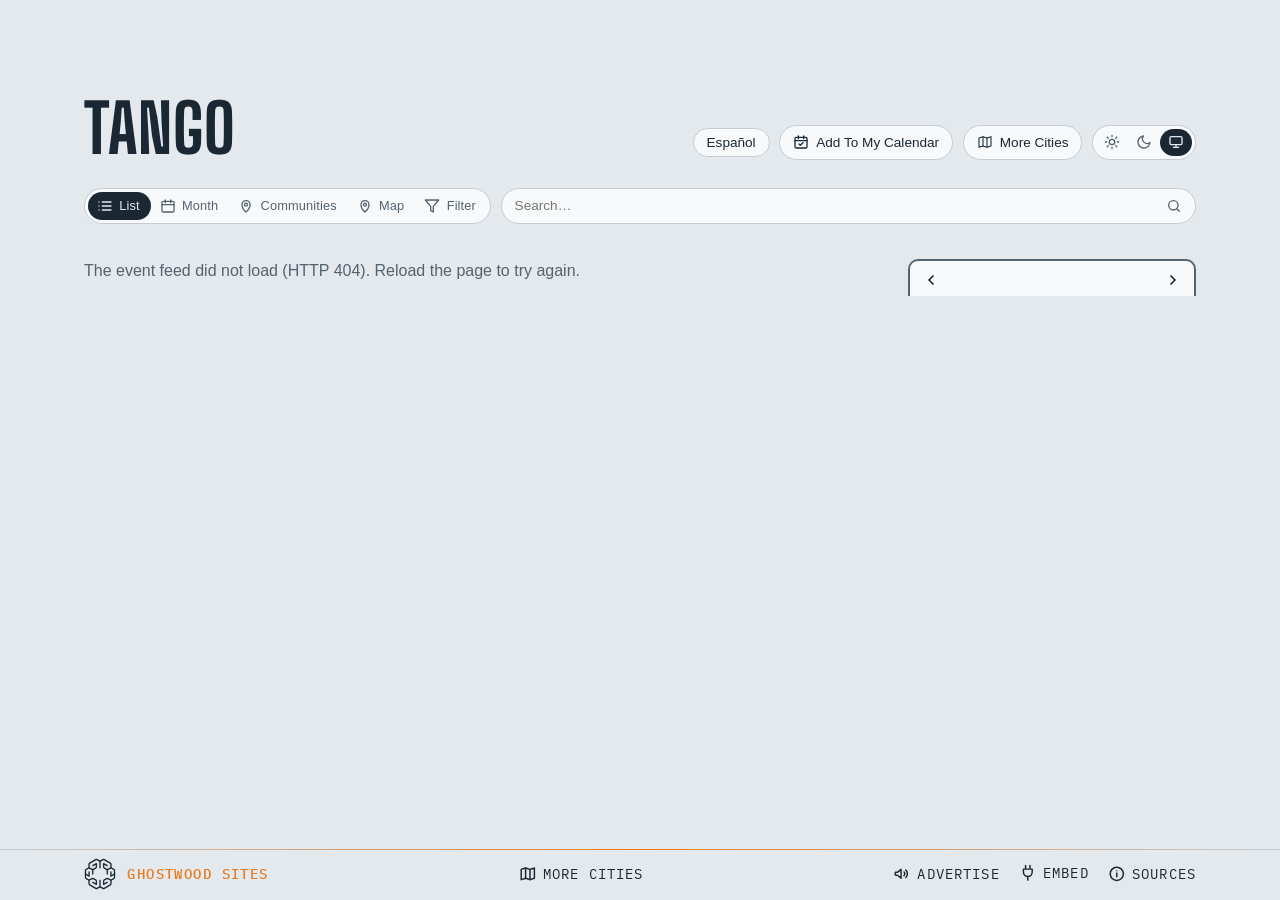
==== site/index.html @ 1f90e6f0 "tango.events 0.1: Argentine tango calendar for the US and southern Canada Community calendars (RRULE" ====
<!DOCTYPE html>
<html lang="en">
<head>
<meta charset="utf-8">
<meta name="viewport" content="width=device-width, initial-scale=1, viewport-fit=cover">
<!-- browser chrome matches the page; app.js repoints both when a theme is
     chosen by hand -->
<meta name="theme-color" media="(prefers-color-scheme: light)" content="#edf1f4" data-light="#edf1f4">
<meta name="theme-color" media="(prefers-color-scheme: dark)" content="#141a20" data-dark="#141a20">
<link rel="manifest" href="manifest.webmanifest">
<link rel="apple-touch-icon" href="apple-touch-icon.png">
<meta name="apple-mobile-web-app-title" content="Tango Events">
<meta name="mobile-web-app-capable" content="yes">
<script>
  // Before the first paint: the theme (light, dark, or system — nothing set,
  // prefers-color-scheme decides); app.js applyTheme keeps the pill in sync.
  try {
    var t = localStorage.getItem('lqa-theme');
    if (t === 'light' || t === 'dark') document.documentElement.dataset.theme = t;
  } catch (e) { /* no storage — system it is */ }
</script>
<!-- Google tag (gtag.js) — the here.events GA4 property, one stream for the map and every city; reports split by hostname -->
<script async src="https://www.googletagmanager.com/gtag/js?id=G-BTQFXS68HN"></script>
<script>
  window.dataLayer = window.dataLayer || [];
  function gtag(){dataLayer.push(arguments);}
  gtag('js', new Date());
  gtag('config', 'G-BTQFXS68HN');
</script>
<title>Tango Events — Milongas, Prácticas, Festivals &amp; Buenos Aires Tours</title>
<meta name="description" content="Argentine tango across the US and southern Canada — milongas, prácticas and classes from the community calendars, festivals, marathons and encuentros, and US-led tours to Buenos Aires.">
<!-- the site's own address and what a shared link shows: name, line, and the share card (share.png, 1200×630, scripts/share-card.mjs) -->
<link rel="canonical" href="https://tango.here.events/">
<meta property="og:type" content="website">
<meta property="og:site_name" content="Tango Events">
<meta property="og:title" content="Tango Events">
<meta property="og:description" content="Milongas, prácticas, festivals and Buenos Aires tours across the US and southern Canada.">
<meta property="og:url" content="https://tango.here.events/">
<meta property="og:image" content="https://tango.here.events/share.png">
<meta property="og:image:width" content="1200">
<meta property="og:image:height" content="630">
<meta name="twitter:card" content="summary_large_image">
<link rel="icon" href="favicon.svg" type="image/svg+xml">
<link rel="preconnect" href="https://fonts.googleapis.com">
<link rel="preconnect" href="https://fonts.gstatic.com" crossorigin>
<link href="https://fonts.googleapis.com/css2?family=Big+Shoulders:opsz,wght@10..72,500;10..72,700&family=IBM+Plex+Mono:wght@400;500&display=swap" rel="stylesheet">
<link rel="stylesheet" href="styles.css?v=__V__">
<link rel="stylesheet" href="clubs.css?v=__V__"> <!-- the Local Clubs view (clubs.js, curling's own) -->
<link rel="alternate" type="text/calendar" href="events.ics" title="Tango Events">
</head>
<body>

<!-- the Ghostwood Labs mark, drawn once; the masthead and the footer <use> it -->
<svg width="0" height="0" style="position:absolute" aria-hidden="true">
  <symbol id="gw-mark" viewBox="0 0 576 576">
    <g fill="none" stroke="currentColor" stroke-width="24" stroke-linecap="round" stroke-linejoin="round">
      <path d="M300.19 51.03A26 26 0 0 1 275.81 51.03L235.63 29.71A26 26 0 0 0 210.57 30.08L103.63 91.02A26 26 0 0 0 90.5 113.61L90.5 161.4A26 26 0 0 1 77.38 183.98L39.62 205.52A26 26 0 0 0 26.5 228.1L26.5 347.9A26 26 0 0 0 39.62 370.48L77.38 392.02A26 26 0 0 1 90.5 414.6L90.5 462.39A26 26 0 0 0 103.63 484.98L210.57 545.92A26 26 0 0 0 235.63 546.29L275.81 524.97A26 26 0 0 1 300.19 524.97L340.37 546.29A26 26 0 0 0 365.43 545.92L472.37 484.98A26 26 0 0 0 485.5 462.39L485.5 414.6A26 26 0 0 1 498.62 392.02L536.38 370.48A26 26 0 0 0 549.5 347.9L549.5 228.1A26 26 0 0 0 536.38 205.52L498.62 183.98A26 26 0 0 1 485.5 161.4L485.5 113.61A26 26 0 0 0 472.37 91.02L365.43 30.08A26 26 0 0 0 340.37 29.71L300.19 51.03Z"/>
      <path d="M288 57.5L288 177.5"/>
      <path d="M288 518.5L288 403.5"/>
      <path d="M90.5 176.5L144.63 204.58A26 26 0 0 0 169.19 204.26L209.58 181.92A26 26 0 0 0 223 159.17L223 101.5L158.5 137.5"/>
      <path d="M485.5 176.5L431.37 204.58A26 26 0 0 1 406.81 204.26L366.42 181.92A26 26 0 0 1 353 159.17L353 101.5L417.5 137.5"/>
      <path d="M157 211L157 287.5"/>
      <path d="M419 211L419 287.5"/>
      <path d="M90.5 399.5L144.63 371.42A26 26 0 0 1 169.19 371.74L209.58 394.08A26 26 0 0 1 223 416.83L223 474.5L158.5 438.5"/>
      <path d="M485.5 399.5L431.37 371.42A26 26 0 0 0 406.81 371.74L366.42 394.08A26 26 0 0 0 353 416.83L353 474.5L417.5 438.5"/>
      <path d="M26.5 288L92 325.5L92 250.5"/>
      <path d="M549.5 288L484 325.5L484 250.5"/>
    </g>
  </symbol>
</svg>

<header class="masthead">
  <!-- no picture behind the name (Steve, 2026-10-14: no masthead drawings on any city site) -->
  <div class="masthead-text">
    <p class="eyebrow" data-teams="Tango"></p> <!-- a sport, not a town: just the name (Steve, 2026-10-22: "just make it curling") -->
    <h1>Tango</h1> <!-- one line on any screen -->
  </div>
  <!-- the masthead's tools: the theme pill alone (Steve, 2026-09-16 — the
       season calendar and Add To My Calendar chips moved down into the bar) -->
  <div class="masthead-tools">
  <!-- Add To My Calendar (Steve, 2026-10-26: it "should move here", beside More Cities; in the bar from 2026-09-16 until then): its pop (#subscribePop, in the bar) hangs under this button, placed by app.js placeSubscribePop -->
  <button id="subscribeBtn" class="chip" type="button" aria-expanded="false" aria-controls="subscribePop" title="Subscribe in your calendar app">
    <svg viewBox="0 0 24 24" fill="none" stroke="currentColor" stroke-width="2" stroke-linecap="round" stroke-linejoin="round" aria-hidden="true"><rect x="3" y="5" width="18" height="16" rx="2"/><path d="M8 3v4M16 3v4M3 10h18M9 15l2 2 4-4"/></svg>
    <span>Add To My Calendar</span>
  </button>
  <!-- the home teams' seasons, home and away (the Teams view below the bar) -->
  <!-- the theme pill: light, dark, system (Steve, 2026-09-15; app.js applyTheme) -->
  <div id="themeToggle" class="theme-toggle" role="radiogroup" aria-label="Color theme" data-active="system">
    <button type="button" role="radio" aria-checked="true" data-theme="light" title="Light">
      <svg viewBox="0 0 24 24" fill="none" stroke="currentColor" stroke-width="2" stroke-linecap="round" aria-hidden="true"><circle cx="12" cy="12" r="4"/><path d="M12 2v2M12 20v2M4.9 4.9l1.4 1.4M17.7 17.7l1.4 1.4M2 12h2M20 12h2M4.9 19.1l1.4-1.4M17.7 6.3l1.4-1.4"/></svg>
    </button>
    <button type="button" role="radio" aria-checked="false" data-theme="dark" title="Dark">
      <svg viewBox="0 0 24 24" fill="none" stroke="currentColor" stroke-width="2" stroke-linecap="round" stroke-linejoin="round" aria-hidden="true"><path d="M21 12.8A9 9 0 1 1 11.2 3a7 7 0 0 0 9.8 9.8z"/></svg>
    </button>
    <button type="button" role="radio" aria-checked="false" data-theme="system" title="System">
      <svg viewBox="0 0 24 24" fill="none" stroke="currentColor" stroke-width="2" stroke-linecap="round" stroke-linejoin="round" aria-hidden="true"><rect x="3" y="4" width="18" height="12" rx="2"/><path d="M8 20h8M12 16v4"/></svg>
    </button>
    <span class="theme-knob" aria-hidden="true"></span>
  </div>
  </div>
</header>

<!-- one row of matching chips: the view switch, filters, search, the clubs, the season calendar chip.
     The subscribe pop lives in the bar's markup but hangs under the masthead's Add To My Calendar button (app.js places it). -->
<!-- the bar, and the panel that floats open beneath it (over the content,
     which stays put) -->
<div class="filter-area">
<!-- one slim line standing in for the masthead once it has scrolled off
     (app.js shows it, with the Top button, and raises --barh to match) -->
<!-- the masthead, folded into one line once it has scrolled off: eyebrow, title, stamp -->
<div class="bar-title" hidden><span class="bar-eyebrow" data-teams="Tango"></span><span class="bar-name">Tango</span><span class="bar-eyebrow" id="barUpdated"></span></div>
<nav class="filterbar" aria-label="Filters">
  <label class="search-wrap">
    <input id="searchBox" type="search" placeholder="Search…" aria-label="Search events by venue, team, or type" autocomplete="off">
    <svg viewBox="0 0 24 24" fill="none" stroke="currentColor" stroke-width="2" stroke-linecap="round" stroke-linejoin="round" aria-hidden="true"><circle cx="11" cy="11" r="7"/><path d="m20 20-3.5-3.5"/></svg>
  </label>
  <!-- the view switch: the events list | the home teams' seasons, a two-stop pill like the theme's -->
  <div id="viewToggle" class="theme-toggle view-toggle" role="radiogroup" aria-label="View" data-active="events"><!-- List · Month · Clubs (Steve, 2026-09-14; words beside the icons when the bar has room, 2026-10-24): Month is the list with the month calendar; app.js remembers the choice -->
    <button id="eventsBtn" type="button" role="radio" aria-checked="true" data-view="events" title="Events">
      <svg viewBox="0 0 24 24" fill="none" stroke="currentColor" stroke-width="2" stroke-linecap="round" stroke-linejoin="round" aria-hidden="true"><path d="M8 6h13M8 12h13M8 18h13M3 6h.01M3 12h.01M3 18h.01"/></svg><span class="vt-label">List</span>
    </button>
    <button id="monthBtn" type="button" role="radio" aria-checked="false" data-view="month" aria-controls="calBox" title="Month — the month's events on a calendar">
      <svg viewBox="0 0 24 24" fill="none" stroke="currentColor" stroke-width="2" stroke-linecap="round" stroke-linejoin="round" aria-hidden="true"><rect x="3" y="5" width="18" height="16" rx="2"/><path d="M8 3v4M16 3v4M3 10h18"/></svg><span class="vt-label">Month</span>
    </button>
    <button id="teamsBtn" type="button" role="radio" aria-checked="false" data-view="teams" aria-controls="clubsView" title="Local Communities — the tango communities nearest you, with their next milongas"><!-- a sport has no home teams: the stop opens the club finder (clubs.js) -->
      <svg viewBox="0 0 24 24" fill="none" stroke="currentColor" stroke-width="2" stroke-linecap="round" stroke-linejoin="round" aria-hidden="true"><path d="M12 21s-6-5.3-6-11a6 6 0 0 1 12 0c0 5.7-6 11-6 11z"/><circle cx="12" cy="10" r="2.2"/></svg><span class="vt-label">Communities</span>
    </button>
    <button id="mapBtn" type="button" role="radio" aria-checked="false" data-view="map" aria-controls="mapView" title="Map — where the events are">
      <svg viewBox="0 0 24 24" fill="none" stroke="currentColor" stroke-width="2" stroke-linecap="round" stroke-linejoin="round" aria-hidden="true"><path d="M12 21s-6-5.5-6-11a6 6 0 0 1 12 0c0 5.5-6 11-6 11z"/><circle cx="12" cy="10" r="2.2"/></svg><span class="vt-label">Map</span>
    </button>
    <button id="filterToggle" class="vt-filter" type="button" aria-expanded="false" aria-controls="filterPanel" title="Filters">
      <svg viewBox="0 0 24 24" fill="none" stroke="currentColor" stroke-width="2" stroke-linecap="round" stroke-linejoin="round" aria-hidden="true"><path d="M22 3H2l8 9.46V19l4 2v-8.54z"/></svg>
      <span class="vt-label">Filter</span>
    </button>
    <span class="theme-knob" aria-hidden="true"></span>
  </div>
  <div id="subscribePop" class="pop" hidden>
      <label class="pop-filter" id="subFilterRow" hidden>
        <input type="checkbox" id="subUseFilter" checked> Include my filter choices
      </label>
      <!-- one row of three: the calendar you'd add to, each with its own
           icon and name -->
      <div class="pop-tiles">
        <!-- the webcal: link — Apple Calendar on a Mac, iPhone or iPad (and any
             other desktop calendar app that claims webcal) -->
        <a id="webcalLink" class="tile" href="#" title="macOS / iOS Calendar (or whichever calendar app handles webcal links)">
          <img class="tile-logo" src="https://www.google.com/s2/favicons?domain=www.apple.com&amp;sz=128" alt="" width="64" height="64">
          <span>Apple</span>
        </a>
        <!-- Google Calendar's own icon (its favicon is a small upscaled one); Outlook's favicon, as for the venue marks -->
        <a id="gcalLink" class="tile" href="#" target="_blank" rel="noopener" title="Google Calendar">
          <img class="tile-logo" src="https://ssl.gstatic.com/calendar/images/dynamiclogo_2020q4/calendar_31_2x.png" alt="" width="64" height="64">
          <span>Google</span>
        </a>
        <a id="outlookLink" class="tile" href="#" target="_blank" rel="noopener" title="Outlook">
          <img class="tile-logo" src="https://www.google.com/s2/favicons?domain=outlook.live.com&amp;sz=128" alt="" width="64" height="64">
          <span>Outlook</span>
        </a>
      </div>
      <!-- the other ways in, as chips under the row -->
      <div class="pop-tools">
        <a id="qrBtn" class="chip" href="#" aria-expanded="false" title="QR code for your phone">
          <svg viewBox="0 0 24 24" fill="none" stroke="currentColor" stroke-width="1.8" aria-hidden="true">
            <rect x="4" y="4" width="6" height="6"/><rect x="14" y="4" width="6" height="6"/>
            <rect x="4" y="14" width="6" height="6"/>
            <path d="M14 14h2.5v2.5H14zM17.5 17.5H20V20h-2.5zM14 20h1M20 14v1"/>
          </svg>
          <span>QR Code</span>
        </a>
        <a id="copyIcs" class="chip" href="#" title="Copy the feed link">
          <svg viewBox="0 0 24 24" fill="none" stroke="currentColor" stroke-width="1.8" stroke-linecap="round" aria-hidden="true">
            <path d="M10 13a5 5 0 0 0 7.54.54l3-3a5 5 0 0 0-7.07-7.07l-1.72 1.71"/>
            <path d="M14 11a5 5 0 0 0-7.54-.54l-3 3a5 5 0 0 0 7.07 7.07l1.71-1.71"/>
          </svg>
          <span>Copy Link</span>
        </a>
      </div>
      <div id="qrPanel" class="qr-panel" hidden>
        <div id="qrImg" role="img" aria-label="QR code for the calendar feed"></div>
        <p class="pop-note">Scan with your phone to subscribe there.</p>
      </div>
      <p class="pop-note">Refreshed once a day. Your calendar picks up changes on its own schedule.</p>
  </div>
  <!-- the home teams, one pill per club, in the bar itself while the Teams
       view is open (crests only when the names won't fit; app.js sets is-crests) -->
  <div class="team-strip" id="teamStrip" aria-label="Teams"></div>
  <!-- narrow layouts only (app.js hides it when the calendar is docked):
       floats the calendar over the list. Chevron left = opens, right = folds. -->
  <button id="calToggle" class="chip cal-toggle" type="button" aria-expanded="false" aria-controls="calBox" title="Show calendar" hidden>
    <svg viewBox="0 0 24 24" fill="none" stroke="currentColor" stroke-width="2" stroke-linecap="round" stroke-linejoin="round" aria-hidden="true"><rect x="3" y="5" width="18" height="16" rx="2"/><path d="M8 3v4M16 3v4M3 10h18"/></svg>
    <span>Hide calendar</span>
    <svg class="chev" viewBox="0 0 24 24" fill="none" stroke="currentColor" stroke-width="2.2" stroke-linecap="round" stroke-linejoin="round" aria-hidden="true"><path d="M15 6l-6 6 6 6"/></svg>
  </button>
  <!-- the right end of the bar (Steve, 2026-09-16): the season calendar chip (Teams view only); flex order places it after the clubs. Add To My Calendar left the bar for the masthead tools 2026-10-26 (Steve: it "should move here", beside More Cities) -->
  <button id="teamPdfBtn" class="chip" type="button" title="Season calendar — download it as a PDF">
    <svg viewBox="0 0 24 24" fill="none" stroke="currentColor" stroke-width="2" stroke-linecap="round" stroke-linejoin="round" aria-hidden="true"><rect x="3" y="4" width="18" height="17" rx="2"/><path d="M3 9h18M8 2v4M16 2v4M8 13h3M13 13h3M8 17h3M13 17h3"/></svg>
    <span>Season Calendar</span> <!-- Steve, 2026-09-16: named for what it is, not the file type -->
  </button>
</nav>
<!-- the funnel in the bar drops this open below it -->
<div id="filterPanel" class="filter-panel fp-tree" hidden>
  <!-- top row: presets (chips injected by app.js; the one matching the
       current state is lit), the Only Sold Out switch and the Include Holidays
       switch (off by default; US, WA and Seattle holidays from app.js) -->
  <div class="fp-top">
    <div class="fp-presets" id="fpPresets"></div>
    <!-- Only Sold Out: only the events the checker (or a source) marks
         sold out, or within 5% of the house — LQAFilter.ticketState -->
    <!-- these two are switches, not allow boxes like the rows below: Sold Out
         narrows the list to those, Holidays adds days — so they wear a
         different face (.sw) -->
    <label class="fp-switch fp-soldout">
      <input type="checkbox" role="switch" id="soldOnlyToggle" autocomplete="off">
      <span class="sw"></span>
      <span class="fp-name">Only Sold Out</span> <!-- the words Steve set 2026-10-05 ("only sold"), in the panel's Title Case; was "Sold Out (or Nearly)" -->
    </label>
    <label class="fp-switch fp-holidays">
      <input type="checkbox" role="switch" id="holidaysToggle" autocomplete="off">
      <span class="sw"></span>
      <span class="fp-name">Include Holidays</span> <!-- "include holidays", Steve 2026-10-05; was "Holidays" -->
    </label>
  </div>
  <!-- Four groups — Venues (two lists), Event Type under the second, Teams
       (capacity bands keep state + share-code slots but no rows since
       2026-09-22), every row three-state (Steve, 2026-09-22: "check,
       unchecked or X for exclude, same for every filter option, don't auto
       check or uncheck any filters"), worn as a Show | Hide word pair at
       the row's end (third pass the same day, after a three-face box and
       then a tick box + x):
       · Show lit = show these. Shows among venues and
         teams add up (any of them); shown event types then narrow to
         those kinds.
       · Hide lit = never these (the name struck).
       · neither  = no preference.
       One tap sets a word, a second tap on it clears it — no cycling. No
       row ever changes another: no dashes, no greying, no bulk switches
       apart from a group's own Show All / Hide All. The rule is
       LQAFilter.matchesFilter; the pair is a role="group" of two
       aria-pressed buttons (app.js filterRow). No counts on the rows
       (Steve, 2026-09-22). The everyday way to hide things is on
       the event sheet (Hide chips + Undo), with the view note above the list
       saying what is hidden. -->
  <div class="fp-cols">
    <div class="fp-group">
      <h3>Festivals &amp; Tours<span class="fp-allnone"><button type="button" class="fp-set" data-scope="campus" data-on="1">Show All</button><i>·</i><button type="button" class="fp-set" data-scope="campus" data-on="0">Hide All</button></span></h3>
      <div id="panelVenues" class="fp-list"><!-- the venue rows, injected by app.js --></div>
    </div>
    <div class="fp-group">
      <h3>Communities<span class="fp-allnone"><button type="button" class="fp-set" data-scope="town" data-on="1">Show All</button><i>·</i><button type="button" class="fp-set" data-scope="town" data-on="0">Hide All</button></span></h3>
      <div id="panelVenuesTown" class="fp-list"><!-- rows city.js marks area: 'town' — Granite, Evergreen and the regions --></div>
      <h3>Event Type<span class="fp-allnone"><button type="button" class="fp-set" data-scope="type" data-on="1">Show All</button><i>·</i><button type="button" class="fp-set" data-scope="type" data-on="0">Hide All</button></span></h3>
      <div id="panelBadges" class="fp-list"><!-- the five kinds (city.js TYPES), injected by app.js --></div>
    </div>
    <div class="fp-group">
      <h3>Home Teams<span class="fp-allnone"><button type="button" class="fp-set" data-scope="team" data-on="1">Show All</button><i>·</i><button type="button" class="fp-set" data-scope="team" data-on="0">Hide All</button></span></h3>
      <div id="panelTeams" class="fp-list"><!-- team rows injected by app.js: none here, so the group folds away --></div>
      <h3>Festivals<span class="fp-allnone"><button type="button" class="fp-set" data-scope="fest" data-on="1">Show All</button><i>·</i><button type="button" class="fp-set" data-scope="fest" data-on="0">Hide All</button></span></h3>
      <div id="panelFestivals" class="fp-list"><!-- festival venues (city.js festival: true) — none here, so app.js hides the heading --></div></div>
    </div>
  </div>
</div>
</div>

<section class="agenda" aria-label="Upcoming events">
  <!-- the view note: one plain line, only while the view is not the usual one,
       saying what is hidden or added compared with it, with a way back
       (app.js renderViewNote) -->
  <div id="viewNote" class="view-note" hidden><span id="viewNoteText"></span><button id="viewNoteReset" type="button" class="chip">Usual View</button></div>
  <div class="agenda-layout">
    <ol id="agenda"><li class="empty">Loading events…</li></ol>
    <aside class="cal-side" aria-label="Month calendar">
      <!-- on narrow layouts this floats over the list (opened from the
           calendar chip at the right end of the filter bar); on the wide
           layout it's docked here -->
      <div class="cal" id="calBox">
        <!-- the card's header: ‹ month name › (Today is a floater at the lower right, shown when the list has left today) -->
        <div class="cal-head" id="calHead" aria-label="Change months">
          <button id="calPrev" type="button" aria-label="Previous month">
            <svg viewBox="0 0 24 24" fill="none" stroke="currentColor" stroke-width="2.6" stroke-linecap="round" stroke-linejoin="round" aria-hidden="true"><path d="M15 6l-6 6 6 6"/></svg>
          </button>
          <button class="cal-cur" id="calCur" type="button" aria-live="polite" title="Pick a month and year"></button> <!-- opens the month/year picker (app.js openMonthPick; Steve, 2026-09-15) -->
          <button id="calNext" type="button" aria-label="Next month">
            <svg viewBox="0 0 24 24" fill="none" stroke="currentColor" stroke-width="2.6" stroke-linecap="round" stroke-linejoin="round" aria-hidden="true"><path d="M9 6l6 6-6 6"/></svg>
          </button>
        </div>
        <div id="calGrid" class="cal-months"><!-- one .cal-month card per month, from app.js --></div>
        <!-- TODAY: a tab out of the card's foot, the odds tab's cut (Steve, 2026-09-15); app.js placeTodayTab moves it under the month board in the month view -->
        <button id="calToday" type="button" class="cal-today-tab" title="Back to today: the current month, past days put away" hidden>
      <svg viewBox="0 0 24 24" fill="none" stroke="currentColor" stroke-width="2" stroke-linecap="round" stroke-linejoin="round" aria-hidden="true"><rect x="3" y="5" width="18" height="16" rx="2"/><path d="M8 3v4M16 3v4M3 10h18"/><circle cx="12" cy="15.5" r="1.6" fill="currentColor" stroke="none"/></svg>
      <span>Today</span>
    </button>
      </div>
    </aside>
  </div>
  <!-- the month view (the calendar stop of the view pill): one continuous
       grid of weeks from this month on, square days carrying their events'
       names, a sticky ‹ MONTH › header naming the month at the top of the
       window (its name opens the month / year picker), and more months
       appended as you scroll — no end (app.js renderBoard). A tapped day
       opens a card listing everything on it (openDayPop). -->
  <section id="monthBoard" class="month-board" aria-label="Month calendar" hidden>
    <div id="mbSticky" class="mb-sticky">
      <div class="cal-head mb-head" aria-label="Change months">
        <button id="mbPrev" type="button" aria-label="Previous month">
          <svg viewBox="0 0 24 24" fill="none" stroke="currentColor" stroke-width="2.6" stroke-linecap="round" stroke-linejoin="round" aria-hidden="true"><path d="M15 6l-6 6 6 6"/></svg>
        </button>
        <button class="cal-cur" id="mbCur" type="button" aria-live="polite" title="Pick a month and year"></button>
        <button id="mbNext" type="button" aria-label="Next month">
          <svg viewBox="0 0 24 24" fill="none" stroke="currentColor" stroke-width="2.6" stroke-linecap="round" stroke-linejoin="round" aria-hidden="true"><path d="M9 6l6 6-6 6"/></svg>
        </button>
      </div>
    </div>
    <div id="mbGrid" class="mb-months"></div> <!-- one .mb-month block per month, appended by app.js appendMonth -->
    <div id="mbSentinel" class="mb-sentinel" aria-hidden="true"></div>
  </section>
</section>

<!-- Local Clubs (curling's own, clubs.js + clubs.css): in place of the agenda while
     the switch's third stop is on — the nearest clubs from clubs.json with their
     next listed events, or a search by town, state or ZIP -->
<!-- the Map view (Steve, 2026-10-24, "curling.events should have the map"): the
     world with a pin on every place the upcoming events name, sized by how many
     are listed there under the filters in force; a tapped pin opens its card.
     Drawn by local-map.js from local-map.json (scripts/build-local-map.mjs — the
     countries, great lakes and state lines from Natural Earth, made at build time)
     — no tiles, nothing fetched off-site -->
<section id="mapView" class="local-map" hidden aria-label="Map of the events">
  <div class="lm-frame">
    <svg id="lmSvg" viewBox="0 0 1000 400" preserveAspectRatio="xMidYMid meet" role="img" aria-label="The world with the places the events are held marked"></svg>
    <div class="lm-zoom" aria-label="Zoom">
      <button type="button" data-z="in" title="Zoom in" aria-label="Zoom in">+</button>
      <button type="button" data-z="out" title="Zoom out" aria-label="Zoom out">−</button>
      <button type="button" data-z="fit" title="The whole map" aria-label="The whole map"><svg viewBox="0 0 24 24" fill="none" stroke="currentColor" stroke-width="2" stroke-linecap="round" stroke-linejoin="round" aria-hidden="true"><path d="M4 9V5a1 1 0 0 1 1-1h4M15 4h4a1 1 0 0 1 1 1v4M20 15v4a1 1 0 0 1-1 1h-4M9 20H5a1 1 0 0 1-1-1v-4"/></svg></button>
      <button type="button" data-z="me" title="Find my location" aria-label="Find my location" aria-pressed="false"><svg viewBox="0 0 24 24" fill="none" stroke="currentColor" stroke-width="2" stroke-linecap="round" stroke-linejoin="round" aria-hidden="true"><circle cx="12" cy="12" r="6"/><circle cx="12" cy="12" r="1.6" fill="currentColor"/><path d="M12 2v4M12 18v4M2 12h4M18 12h4"/></svg></button> <!-- the visitor's own spot: the browser's Geolocation API on their say-so (local-map.js), no service behind it — Steve, 2026-10-25 -->
    </div>
  </div>
  <p class="lm-caption" id="lmCaption"><span></span></p>
</section>

<section class="clubs" id="clubsView" aria-label="Local communities" hidden>
  <div class="clubs-head">
    <label>
      <svg viewBox="0 0 24 24" fill="none" stroke="currentColor" stroke-width="2" stroke-linecap="round" stroke-linejoin="round" aria-hidden="true"><circle cx="11" cy="11" r="7"/><path d="m20 20-3.5-3.5"/></svg>
      <input id="clubsSearch" type="search" placeholder="Town, state, province or ZIP" aria-label="Find tango communities by town, state, province or ZIP code" autocomplete="off">
    </label>
    <button id="clubsLocate" class="chip" type="button" hidden>
      <svg viewBox="0 0 24 24" fill="none" stroke="currentColor" stroke-width="2" stroke-linecap="round" stroke-linejoin="round" aria-hidden="true"><circle cx="12" cy="12" r="3"/><path d="M12 2v3M12 19v3M2 12h3M19 12h3"/><circle cx="12" cy="12" r="8"/></svg>
      Use my location
    </button>
  </div>
  <p class="clubs-status" id="clubsStatus" hidden></p>
  <div class="club-grid" id="clubsGrid"></div>
</section>

<!-- the Teams view: in place of the agenda while the Teams chip is on. A
     strip of the home teams, a bar naming a picked opponent, then the season
     in the agenda's own day/card markup (app.js renderTeams) -->
<section class="teams" id="teamsView" aria-label="Team schedules" hidden>
  <div class="teams-layout">
    <!-- the club's form block — record, standing, news, or the game in
         progress — above the list and the calendar alike (app.js renderTeamForm) -->
    <div id="teamHeadTop"></div> <!-- the block's spot in the flow: once it scrolls under the bar the block pins and goes compact (app.js markStuck) -->
    <div id="teamHead"></div>
    <!-- the printed poster's banner and legend (the PDF chip; print only) -->
    <div id="printHead" class="print-head" aria-hidden="true"></div>
    <div class="team-main">
      <div class="team-focus" id="teamFocus" hidden></div>
      <ol id="teamSched" class="team-sched"></ol>
    </div>
    <!-- the season at a glance, poster-style, in place of the list while the
         bar's Calendar chip is on: every month as a card, home games solid,
         away games pale, each cell the opponent and the time (app.js renderTeamCal) -->
    <div class="team-cal" id="teamCal" aria-label="Season calendar" hidden></div>
    <div id="printFoot" class="print-foot" aria-hidden="true"></div>
  </div>
</section>

<!-- a word after hiding something from the sheet, with Undo (app.js toast) -->
<div id="toast" class="toast" role="status" aria-live="polite" hidden><span id="toastText"></span><button id="toastUndo" type="button">Undo</button></div>

<!-- pinned to the bottom edge; Sources (the info mark) and Embed open upward from it,
     floating over the list -->
<footer>
  <!-- Two floaters centred just above this pinned footer, styled like the
       bar's chips. Today: back to now (the current month, past days put
       away, the list at its nearest day), shown only while the list has
       left today. Top: shown once the masthead has scrolled off. app.js
       toggles hidden on both; on narrow screens they drop their labels. -->
  <div class="floaters">
    <button id="toTop" type="button" class="chip" title="Back to top" aria-label="Back to top" hidden>
      <svg viewBox="0 0 24 24" fill="none" stroke="currentColor" stroke-width="2.2" stroke-linecap="round" stroke-linejoin="round" aria-hidden="true"><path d="M12 19V5M5 12l7-7 7 7"/></svg>
      <span>Top</span>
    </button>
  </div>
  <div class="foot-inner">
  <a class="gw" href="https://ghostwoodlabs.com/" target="_blank" rel="noopener" title="Ghostwood Labs"> <!-- the mark and the name are one link, opening a new tab (Steve, 2026-10-05: "any click on the gwl branding should open a new tab"); linked to the company site 2026-10-04, the day ghostwoodlabs.com went live -->
  <svg class="gw-logo" aria-hidden="true"><use href="#gw-mark"/></svg>
  <p class="gw-credit"><strong>Ghostwood Sites</strong></p>
  </a>
  <div class="foot-links"> <!-- Advertise, Embed, Sources as one thing at the row's right end, the credit at its left (the "Updated" stamp between them was removed 2026-10-05, Steve) -->
  <a class="foot-link" id="moreCities" href="https://here.events/" title="Every city on here.events">More Cities</a>
  <!-- advertising: a megaphone, to the placeholder sales page (Steve, 2026-09-15) -->
  <a class="foot-link" id="advertise" href="advertise.html" title="Advertise on this calendar">
    <svg viewBox="0 0 24 24" fill="none" stroke="currentColor" stroke-width="2" stroke-linecap="round" stroke-linejoin="round" aria-hidden="true"><path d="M3 11v2a1 1 0 0 0 1 1h2l5 4V6L6 10H4a1 1 0 0 0-1 1z"/><path d="M15 9.5a3.5 3.5 0 0 1 0 5"/><path d="M17.5 7a7 7 0 0 1 0 10"/></svg>
    <span>Advertise</span>
  </a>
  <!-- the sources, their own page like the FAQ (Steve, 2026-10-29: "clicking on sources looks bad here … make it work like FAQ") -->
  <a class="foot-link" id="sources" href="sources.html" title="Where the listings come from">
    <svg viewBox="0 0 24 24" fill="none" stroke="currentColor" stroke-width="2" stroke-linecap="round" stroke-linejoin="round" aria-hidden="true"><circle cx="12" cy="12" r="9"/><path d="M12 11v5M12 8h.01"/></svg>
    <span>Sources</span>
  </a>
  <details class="share" id="embed">
    <summary>
      <svg class="plug" viewBox="0 0 24 24" fill="none" stroke="currentColor" stroke-width="2" stroke-linecap="round" stroke-linejoin="round" aria-hidden="true"><path d="M9 2v5M15 2v5M6 7h12v4a6 6 0 0 1-12 0V7zM12 17v5"/></svg>
      <span>Embed</span>
    </summary>
    <div class="share-body">
      <div class="share-cols">
        <div>
          <h3>Events widget</h3>
          <p>Drop these two lines into any page and the next events render in place.
            Style it with the <code>evt-ev-</code> CSS classes.</p>
<pre><code>&lt;div id="tango-events"&gt;&lt;/div&gt;
&lt;script src="https://tango.here.events/embed.js" data-max="8" defer&gt;&lt;/script&gt;</code></pre>
        </div>
        <div>
          <h3>Data feeds</h3>
          <p>The raw data behind this page, fetchable from anywhere (CORS is open):</p>
          <ul class="feed-list">
            <li><code>events.json</code> — <a href="events.json">JSON feed</a></li>
            <li><code>events.ics</code> — <a href="events.ics">iCalendar feed</a></li>
          </ul>
          <p>Google and Outlook don't have feed formats of their own — they subscribe
            to the iCalendar feed. The <em>Add To My Calendar</em> button up top has
            one-click links for both.</p>
        </div>
        <div>
          <h3>Filter links</h3>
          <p>A link that opens this page with the filters you have set right now
            (<code>?f=…</code>) — for a widget's "see all" link, or to share one view.</p>
          <button id="copyFilterLink" class="chip" type="button" title="Copy a link that opens with this exact filter">
            <svg viewBox="0 0 24 24" fill="none" stroke="currentColor" stroke-width="2" stroke-linecap="round" stroke-linejoin="round" aria-hidden="true"><rect x="9" y="9" width="11" height="11" rx="2"/><path d="M5 15V5a2 2 0 0 1 2-2h10"/></svg>
            <span id="copyFilterLabel">Copy Filter Link</span>
          </button>
        </div>
      </div>
    </div>
  </details>
  </div> <!-- /.foot-links -->
  </div>
</footer>

<script src="qrcode.js?v=__V__" defer></script>
<!-- phones: tapping a listing opens this sheet instead of following the
     title link, so every detail and link gets a full-size tap target -->
<div id="sheet" class="sheet" hidden>
  <div class="sheet-back" id="sheetBack"></div>
  <div class="sheet-card" role="dialog" aria-modal="true" aria-labelledby="sheetTitle" tabindex="-1">
    <p class="sheet-venue" id="sheetVenue"></p>
    <h2 class="sheet-title" id="sheetTitle"></h2>
    <p class="sheet-when" id="sheetWhen"></p>
    <p class="sheet-tix" id="sheetTix" hidden><!-- Ticketmaster inventory: "272 of 18,100 tickets left · 614 resale · from $25 · checked Sep 15" (app.js) --></p>
    <p class="sheet-watch" id="sheetWatch" hidden><!-- a home game's TV / radio, from the league (app.js) --></p>
    <div class="sheet-sets-wrap" id="sheetSets" hidden><!-- a festival day's set times, stage by stage (app.js setTimesBlock) --></div>
    <div class="sheet-actions">
      <!-- order: the short chips first so they share a line, the long venue link after (Steve, 2026-09-15) -->
      <a id="sheetTickets" class="btn-cal" href="#" target="_blank" rel="noopener">Tickets</a>
      <!-- the plain way to hide a club's home games (2026-09-20); an Undo toast follows. The venue's own Only / Hide
           chips went 2026-10-26 (Steve: only Tickets and the venue link); the filter panel still has both -->
      <button id="sheetHideTeam" class="chip" type="button" title="Hide this club's home games" hidden></button>
      <button id="sheetTeam" class="chip" type="button" title="This club's whole season in the Teams view" hidden></button>
      <a id="sheetVenueLink" class="chip" href="#" target="_blank" rel="noopener"></a>
      <button id="sheetClose" class="chip" type="button">Close</button>
    </div>
  </div>
</div>

<script src="city.js?v=__V__" defer></script> <!-- the teams, the venues, the words for the place -->
<script src="i18n.js?v=__V__" defer></script> <!-- English / Spanish (tango's own): after city.js, before app.js -->
<script src="cities.js?v=__V__" defer></script> <!-- every city on here.events, for the Other Places sheet (generated in lqa, synced) -->
<script src="filter.js?v=__V__" defer></script>
<script src="app.js?v=__V__" defer></script>
<script src="clubs.js?v=__V__" defer></script> <!-- Local Clubs, curling's own view in the third stop -->
<script src="local-map.js?v=__V__" defer></script> <!-- the Map view: the pins at the places the events name (shared, synced from lqa) -->
<script type="application/ld+json" id="events-ld">{"@context":"https://schema.org","@graph":[{"@type":"WebSite","name":"Tango Events","url":"https://tango.here.events/","inLanguage":"en","publisher":{"@type":"Organization","name":"Ghostwood Sites","url":"https://here.events/"}},{"@type":"Event","name":"Halloween Milonga — Boston, MA","startDate":"2026-10-31","eventStatus":"https://schema.org/EventScheduled","eventAttendanceMode":"https://schema.org/OfflineEventAttendanceMode","location":{"@type":"Place","name":"New York & New England","address":{"@type":"PostalAddress","addressLocality":"Boston","addressRegion":"MA","addressCountry":"US"}},"url":"https://bostontango.org/","offers":{"@type":"Offer","url":"https://bostontango.org/","availability":"https://schema.org/InStock"}},{"@type":"Event","name":"Pablo Verón Workshops — Ottawa, ON","startDate":"2026-10-31","eventStatus":"https://schema.org/EventScheduled","eventAttendanceMode":"https://schema.org/OfflineEventAttendanceMode","location":{"@type":"Place","name":"Festivals & Marathons","address":{"@type":"PostalAddress","addressLocality":"Ottawa","addressRegion":"ON","addressCountry":"US"}},"url":"https://tangofestivals.net/location/canada/","offers":{"@type":"Offer","url":"https://tangofestivals.net/location/canada/","availability":"https://schema.org/InStock"}},{"@type":"Event","name":"Mariela's Practica — New York, NY","startDate":"2026-10-31T11:00:00-07:00","eventStatus":"https://schema.org/EventScheduled","eventAttendanceMode":"https://schema.org/OfflineEventAttendanceMode","location":{"@type":"Place","name":"New York & New England","address":{"@type":"PostalAddress","addressLocality":"New York","addressRegion":"NY","addressCountry":"US"}},"url":"https://tango-flow.com/","endDate":"2026-10-31T14:00:00-07:00","offers":{"@type":"Offer","url":"https://tango-flow.com/","availability":"https://schema.org/InStock"}},{"@type":"Event","name":"Milonga - Tangueria — Montréal, QC","startDate":"2026-10-31T13:00:00-07:00","eventStatus":"https://schema.org/EventScheduled","eventAttendanceMode":"https://schema.org/OfflineEventAttendanceMode","location":{"@type":"Place","name":"Canada","address":{"@type":"PostalAddress","addressLocality":"Montréal","addressRegion":"QC","addressCountry":"US"}},"url":"http://www.tangueria.org/","endDate":"2026-10-31T16:00:00-07:00","offers":{"@type":"Offer","url":"http://www.tangueria.org/","availability":"https://schema.org/InStock"}},{"@type":"Event","name":"Practilonga - Tango Club Rive Nord — Montréal, QC","startDate":"2026-10-31T13:00:00-07:00","eventStatus":"https://schema.org/EventScheduled","eventAttendanceMode":"https://schema.org/OfflineEventAttendanceMode","location":{"@type":"Place","name":"Canada","address":{"@type":"PostalAddress","addressLocality":"Montréal","addressRegion":"QC","addressCountry":"US"}},"url":"https://tangoclubrivenord.com/practilonga-2/","endDate":"2026-10-31T16:00:00-07:00","offers":{"@type":"Offer","url":"https://tangoclubrivenord.com/practilonga-2/","availability":"https://schema.org/InStock"}},{"@type":"Event","name":"Practica - Mots et Tango — Montréal, QC","startDate":"2026-10-31T13:00:00-07:00","eventStatus":"https://schema.org/EventScheduled","eventAttendanceMode":"https://schema.org/OfflineEventAttendanceMode","location":{"@type":"Place","name":"Canada","address":{"@type":"PostalAddress","addressLocality":"Montréal","addressRegion":"QC","addressCountry":"US"}},"url":"https://motstango.com/evenements/","endDate":"2026-10-31T15:30:00-07:00","offers":{"@type":"Offer","url":"https://motstango.com/evenements/","availability":"https://schema.org/InStock"}},{"@type":"Event","name":"Tango, Beginner Level with Monica Caivano & Gustavo Simplis at Esquina Tango — Austin, TX","startDate":"2026-10-31T13:30:00-07:00","eventStatus":"https://schema.org/EventScheduled","eventAttendanceMode":"https://schema.org/OfflineEventAttendanceMode","location":{"@type":"Place","name":"Texas, the South & Midwest","address":{"@type":"PostalAddress","addressLocality":"Austin","addressRegion":"TX","addressCountry":"US"}},"url":"https://www.google.com/url?q=https://www.esquinatango.org/classes/&amp;sa=D&amp;source=calendar&amp;usd=2&amp;usg=AOvVaw2EYTXRdOTJ1tyleYV8ZyE7","endDate":"2026-10-31T14:30:00-07:00","offers":{"@type":"Offer","url":"https://www.google.com/url?q=https://www.esquinatango.org/classes/&amp;sa=D&amp;source=calendar&amp;usd=2&amp;usg=AOvVaw2EYTXRdOTJ1tyleYV8ZyE7","availability":"https://schema.org/InStock"}},{"@type":"Event","name":"Practica - Tango Rico — Montréal, QC","startDate":"2026-10-31T13:30:00-07:00","eventStatus":"https://schema.org/EventScheduled","eventAttendanceMode":"https://schema.org/OfflineEventAttendanceMode","location":{"@type":"Place","name":"Canada","address":{"@type":"PostalAddress","addressLocality":"Montréal","addressRegion":"QC","addressCountry":"US"}},"url":"https://tangorico.com/boutique/fr/Evenement/la-practica-de-tango-rico-a-st-lambert-p435c97/","endDate":"2026-10-31T16:00:00-07:00","offers":{"@type":"Offer","url":"https://tangorico.com/boutique/fr/Evenement/la-practica-de-tango-rico-a-st-lambert-p435c97/","availability":"https://schema.org/InStock"}},{"@type":"Event","name":"DC Queer Tango Collective Free Open Práctica — Washington, DC","startDate":"2026-10-31T13:30:00-07:00","eventStatus":"https://schema.org/EventScheduled","eventAttendanceMode":"https://schema.org/OfflineEventAttendanceMode","location":{"@type":"Place","name":"Mid-Atlantic & Carolinas","address":{"@type":"PostalAddress","addressLocality":"Washington","addressRegion":"DC","addressCountry":"US"}},"url":"https://www.google.com/url?q=https://www.dcqueertangocollective.com/community-norms&amp;sa=D&amp;source=calendar&amp;usd=2&amp;usg=AOvVaw0AjNbXCsgmLrmeXB1Eyoq5","endDate":"2026-10-31T16:30:00-07:00","offers":{"@type":"Offer","url":"https://www.google.com/url?q=https://www.dcqueertangocollective.com/community-norms&amp;sa=D&amp;source=calendar&amp;usd=2&amp;usg=AOvVaw0AjNbXCsgmLrmeXB1Eyoq5","availability":"https://schema.org/InStock"}},{"@type":"Event","name":"VTS: 4 Week Series Sacadas with Gabriel & Cati — Washington, DC","startDate":"2026-10-31T14:00:00-07:00","eventStatus":"https://schema.org/EventScheduled","eventAttendanceMode":"https://schema.org/OfflineEventAttendanceMode","location":{"@type":"Place","name":"Mid-Atlantic & Carolinas","address":{"@type":"PostalAddress","addressLocality":"Washington","addressRegion":"DC","addressCountry":"US"}},"url":"https://viennatango.com/special-topics-sacadas","endDate":"2026-10-31T16:00:00-07:00","offers":{"@type":"Offer","url":"https://viennatango.com/special-topics-sacadas","availability":"https://schema.org/InStock"}},{"@type":"Event","name":"ArTS of Greater Washington - BEG. Level 1 series — Washington, DC","startDate":"2026-10-31T14:00:00-07:00","eventStatus":"https://schema.org/EventScheduled","eventAttendanceMode":"https://schema.org/OfflineEventAttendanceMode","location":{"@type":"Place","name":"Mid-Atlantic & Carolinas","address":{"@type":"PostalAddress","addressLocality":"Washington","addressRegion":"DC","addressCountry":"US"}},"url":"https://sites.google.com/site/dctangocalendar/artsofgreaterwashington","endDate":"2026-10-31T15:00:00-07:00","offers":{"@type":"Offer","url":"https://sites.google.com/site/dctangocalendar/artsofgreaterwashington","availability":"https://schema.org/InStock"}},{"@type":"Event","name":"Practica - Las Piernas — Montréal, QC","startDate":"2026-10-31T14:30:00-07:00","eventStatus":"https://schema.org/EventScheduled","eventAttendanceMode":"https://schema.org/OfflineEventAttendanceMode","location":{"@type":"Place","name":"Canada","address":{"@type":"PostalAddress","addressLocality":"Montréal","addressRegion":"QC","addressCountry":"US"}},"url":"https://laspiernastango.ca/#nos-activities","endDate":"2026-10-31T17:30:00-07:00","offers":{"@type":"Offer","url":"https://laspiernastango.ca/#nos-activities","availability":"https://schema.org/InStock"}},{"@type":"Event","name":"Tango, Intermediate Level with Monica Caivano & Gustavo Simplis at Esquina Tango — Austin, TX","startDate":"2026-10-31T14:30:00-07:00","eventStatus":"https://schema.org/EventScheduled","eventAttendanceMode":"https://schema.org/OfflineEventAttendanceMode","location":{"@type":"Place","name":"Texas, the South & Midwest","address":{"@type":"PostalAddress","addressLocality":"Austin","addressRegion":"TX","addressCountry":"US"}},"url":"https://www.esquinatango.org/classes/","endDate":"2026-10-31T15:30:00-07:00","offers":{"@type":"Offer","url":"https://www.esquinatango.org/classes/","availability":"https://schema.org/InStock"}},{"@type":"Event","name":"Barrilito Especial — New York, NY","startDate":"2026-10-31T15:00:00-07:00","eventStatus":"https://schema.org/EventScheduled","eventAttendanceMode":"https://schema.org/OfflineEventAttendanceMode","location":{"@type":"Place","name":"New York & New England","address":{"@type":"PostalAddress","addressLocality":"New York","addressRegion":"NY","addressCountry":"US"}},"url":"https://barrilitotango.com/","endDate":"2026-10-31T19:00:00-07:00","offers":{"@type":"Offer","url":"https://barrilitotango.com/","availability":"https://schema.org/InStock"}},{"@type":"Event","name":"Victoria's Practica — New York, NY","startDate":"2026-10-31T15:30:00-07:00","eventStatus":"https://schema.org/EventScheduled","eventAttendanceMode":"https://schema.org/OfflineEventAttendanceMode","location":{"@type":"Place","name":"New York & New England","address":{"@type":"PostalAddress","addressLocality":"New York","addressRegion":"NY","addressCountry":"US"}},"url":"https://victoriacodru.com/calendar","endDate":"2026-10-31T17:00:00-07:00","offers":{"@type":"Offer","url":"https://victoriacodru.com/calendar","availability":"https://schema.org/InStock"}},{"@type":"Event","name":"☆☆☆ 30th Anniversary Austin Tango Practica Milonga ☆☆☆ — Austin, TX","startDate":"2026-10-31T19:30:00-07:00","eventStatus":"https://schema.org/EventScheduled","eventAttendanceMode":"https://schema.org/OfflineEventAttendanceMode","location":{"@type":"Place","name":"Texas, the South & Midwest","address":{"@type":"PostalAddress","addressLocality":"Austin","addressRegion":"TX","addressCountry":"US"}},"url":"https://facebook.com/events/s/30th-anniversary-atp-milonga/2296810274504058/","endDate":"2026-10-31T23:00:00-07:00","offers":{"@type":"Offer","url":"https://facebook.com/events/s/30th-anniversary-atp-milonga/2296810274504058/","availability":"https://schema.org/InStock"}},{"@type":"Event","name":"Halloween Luna Milonga — Salt Lake City, UT","startDate":"2026-10-31T20:00:00-07:00","eventStatus":"https://schema.org/EventScheduled","eventAttendanceMode":"https://schema.org/OfflineEventAttendanceMode","location":{"@type":"Place","name":"Mountain West","address":{"@type":"PostalAddress","addressLocality":"Salt Lake City","addressRegion":"UT","addressCountry":"US"}},"url":"https://wasatchtango.org/","endDate":"2026-10-31T23:00:00-07:00","offers":{"@type":"Offer","url":"https://wasatchtango.org/","availability":"https://schema.org/InStock"}},{"@type":"Event","name":"Tango Esta Noches Milonga — Washington, DC","startDate":"2026-10-31T20:00:00-07:00","eventStatus":"https://schema.org/EventScheduled","eventAttendanceMode":"https://schema.org/OfflineEventAttendanceMode","location":{"@type":"Place","name":"Mid-Atlantic & Carolinas","address":{"@type":"PostalAddress","addressLocality":"Washington","addressRegion":"DC","addressCountry":"US"}},"url":"https://www.google.com/url?q=https://sites.google.com/site/dctangocalendar/tango-esta-noche&amp;sa=D&amp;source=calendar&amp;usd=2&amp;usg=AOvVaw2YCUp2o08RtE73q9Nh1eXr","endDate":"2026-11-01T00:00:00-07:00","offers":{"@type":"Offer","url":"https://www.google.com/url?q=https://sites.google.com/site/dctangocalendar/tango-esta-noche&amp;sa=D&amp;source=calendar&amp;usd=2&amp;usg=AOvVaw2YCUp2o08RtE73q9Nh1eXr","availability":"https://schema.org/InStock"}},{"@type":"Event","name":"Special Dance with Live Music: Ciao Felicia Band (Portland, Oregon) + Halloween Spooktacular Milonga with Costume Contest! — Seattle, WA","startDate":"2026-10-31T20:30:00-07:00","eventStatus":"https://schema.org/EventScheduled","eventAttendanceMode":"https://schema.org/OfflineEventAttendanceMode","location":{"@type":"Place","name":"Pacific Northwest","address":{"@type":"PostalAddress","addressLocality":"Seattle","addressRegion":"WA","addressCountry":"US"}},"url":"https://www.allseattletango.com/","endDate":"2026-11-01T00:00:00-07:00","offers":{"@type":"Offer","url":"https://www.allseattletango.com/","availability":"https://schema.org/InStock"}},{"@type":"Event","name":"Volver — New York, NY","startDate":"2026-10-31T21:00:00-07:00","eventStatus":"https://schema.org/EventScheduled","eventAttendanceMode":"https://schema.org/OfflineEventAttendanceMode","location":{"@type":"Place","name":"New York & New England","address":{"@type":"PostalAddress","addressLocality":"New York","addressRegion":"NY","addressCountry":"US"}},"url":"https://www.newyorktango.com/","endDate":"2026-11-01T02:00:00-07:00","offers":{"@type":"Offer","url":"https://www.newyorktango.com/","availability":"https://schema.org/InStock"}},{"@type":"Event","name":"Starry Night Tango — New York, NY","startDate":"2026-10-31T21:00:00-07:00","eventStatus":"https://schema.org/EventScheduled","eventAttendanceMode":"https://schema.org/OfflineEventAttendanceMode","location":{"@type":"Place","name":"New York & New England","address":{"@type":"PostalAddress","addressLocality":"New York","addressRegion":"NY","addressCountry":"US"}},"url":"https://www.starrynighttango.com/","endDate":"2026-11-01T01:00:00-07:00","offers":{"@type":"Offer","url":"https://www.starrynighttango.com/","availability":"https://schema.org/InStock"}},{"@type":"Event","name":"Milonga - Studio Tango — Montréal, QC","startDate":"2026-10-31T21:00:00-07:00","eventStatus":"https://schema.org/EventScheduled","eventAttendanceMode":"https://schema.org/OfflineEventAttendanceMode","location":{"@type":"Place","name":"Canada","address":{"@type":"PostalAddress","addressLocality":"Montréal","addressRegion":"QC","addressCountry":"US"}},"url":"https://studiotango.ca/milonga-products/saturday-night-the-tsc-milonga","endDate":"2026-11-01T02:00:00-07:00","offers":{"@type":"Offer","url":"https://studiotango.ca/milonga-products/saturday-night-the-tsc-milonga","availability":"https://schema.org/InStock"}},{"@type":"Event","name":"Blue Moon Milonga — Washington, DC","startDate":"2026-10-31T21:00:00-07:00","eventStatus":"https://schema.org/EventScheduled","eventAttendanceMode":"https://schema.org/OfflineEventAttendanceMode","location":{"@type":"Place","name":"Mid-Atlantic & Carolinas","address":{"@type":"PostalAddress","addressLocality":"Washington","addressRegion":"DC","addressCountry":"US"}},"url":"https://www.facebook.com/ColvinRunTango/","endDate":"2026-11-01T01:00:00-07:00","offers":{"@type":"Offer","url":"https://www.facebook.com/ColvinRunTango/","availability":"https://schema.org/InStock"}},{"@type":"Event","name":"Pablo Verón Workshops — Ottawa, ON","startDate":"2026-11-01","eventStatus":"https://schema.org/EventScheduled","eventAttendanceMode":"https://schema.org/OfflineEventAttendanceMode","location":{"@type":"Place","name":"Festivals & Marathons","address":{"@type":"PostalAddress","addressLocality":"Ottawa","addressRegion":"ON","addressCountry":"US"}},"url":"https://tangofestivals.net/location/canada/","offers":{"@type":"Offer","url":"https://tangofestivals.net/location/canada/","availability":"https://schema.org/InStock"}},{"@type":"Event","name":"Beginners w Anita UT — Boston, MA","startDate":"2026-11-01T11:30:00-08:00","eventStatus":"https://schema.org/EventScheduled","eventAttendanceMode":"https://schema.org/OfflineEventAttendanceMode","location":{"@type":"Place","name":"New York & New England","address":{"@type":"PostalAddress","addressLocality":"Boston","addressRegion":"MA","addressCountry":"US"}},"url":"https://www.ultimatetango.com/beginner","endDate":"2026-11-01T13:00:00-08:00","offers":{"@type":"Offer","url":"https://www.ultimatetango.com/beginner","availability":"https://schema.org/InStock"}},{"@type":"Event","name":"Intermediate w Hernan UT — Boston, MA","startDate":"2026-11-01T11:30:00-08:00","eventStatus":"https://schema.org/EventScheduled","eventAttendanceMode":"https://schema.org/OfflineEventAttendanceMode","location":{"@type":"Place","name":"New York & New England","address":{"@type":"PostalAddress","addressLocality":"Boston","addressRegion":"MA","addressCountry":"US"}},"url":"https://www.ultimatetango.com/intermediate","endDate":"2026-11-01T14:30:00-08:00","offers":{"@type":"Offer","url":"https://www.ultimatetango.com/intermediate","availability":"https://schema.org/InStock"}},{"@type":"Event","name":"Milonga Madera Verde - DJ Jenny — Seattle, WA","startDate":"2026-11-01T13:00:00-08:00","eventStatus":"https://schema.org/EventScheduled","eventAttendanceMode":"https://schema.org/OfflineEventAttendanceMode","location":{"@type":"Place","name":"Pacific Northwest","address":{"@type":"PostalAddress","addressLocality":"Seattle","addressRegion":"WA","addressCountry":"US"}},"url":"https://www.allseattletango.com/","endDate":"2026-11-01T17:00:00-08:00","offers":{"@type":"Offer","url":"https://www.allseattletango.com/","availability":"https://schema.org/InStock"}},{"@type":"Event","name":"Sunday Practica — Salt Lake City, UT","startDate":"2026-11-01T13:00:00-08:00","eventStatus":"https://schema.org/EventScheduled","eventAttendanceMode":"https://schema.org/OfflineEventAttendanceMode","location":{"@type":"Place","name":"Mountain West","address":{"@type":"PostalAddress","addressLocality":"Salt Lake City","addressRegion":"UT","addressCountry":"US"}},"url":"https://www.facebook.com/share/g/18Wu41oJAy/","endDate":"2026-11-01T16:00:00-08:00","offers":{"@type":"Offer","url":"https://www.facebook.com/share/g/18Wu41oJAy/","availability":"https://schema.org/InStock"}},{"@type":"Event","name":"El Tangyorker — New York, NY","startDate":"2026-11-01T13:00:00-08:00","eventStatus":"https://schema.org/EventScheduled","eventAttendanceMode":"https://schema.org/OfflineEventAttendanceMode","location":{"@type":"Place","name":"New York & New England","address":{"@type":"PostalAddress","addressLocality":"New York","addressRegion":"NY","addressCountry":"US"}},"url":"https://www.newyorktango.com/","endDate":"2026-11-01T16:00:00-08:00","offers":{"@type":"Offer","url":"https://www.newyorktango.com/","availability":"https://schema.org/InStock"}},{"@type":"Event","name":"Pre-Advanced w Hernan UT — Boston, MA","startDate":"2026-11-01T13:00:00-08:00","eventStatus":"https://schema.org/EventScheduled","eventAttendanceMode":"https://schema.org/OfflineEventAttendanceMode","location":{"@type":"Place","name":"New York & New England","address":{"@type":"PostalAddress","addressLocality":"Boston","addressRegion":"MA","addressCountry":"US"}},"url":"https://www.ultimatetango.com/preadvanced","endDate":"2026-11-01T14:30:00-08:00","offers":{"@type":"Offer","url":"https://www.ultimatetango.com/preadvanced","availability":"https://schema.org/InStock"}},{"@type":"Event","name":"Pre-Intermediate w Anita UT — Boston, MA","startDate":"2026-11-01T13:00:00-08:00","eventStatus":"https://schema.org/EventScheduled","eventAttendanceMode":"https://schema.org/OfflineEventAttendanceMode","location":{"@type":"Place","name":"New York & New England","address":{"@type":"PostalAddress","addressLocality":"Boston","addressRegion":"MA","addressCountry":"US"}},"url":"https://www.ultimatetango.com/preintermediate","endDate":"2026-11-01T14:30:00-08:00","offers":{"@type":"Offer","url":"https://www.ultimatetango.com/preintermediate","availability":"https://schema.org/InStock"}},{"@type":"Event","name":"Tango 101 (Beginners) — Ottawa, ON","startDate":"2026-11-01T13:00:00-08:00","eventStatus":"https://schema.org/EventScheduled","eventAttendanceMode":"https://schema.org/OfflineEventAttendanceMode","location":{"@type":"Place","name":"Canada","address":{"@type":"PostalAddress","addressLocality":"Ottawa","addressRegion":"ON","addressCountry":"US"}},"url":"https://forms.gle/jzrseoQC7GZBdwpaA","endDate":"2026-11-01T14:15:00-08:00","offers":{"@type":"Offer","url":"https://forms.gle/jzrseoQC7GZBdwpaA","availability":"https://schema.org/InStock"}},{"@type":"Event","name":"Tango at the Club: Advanced/Intermediate class with Phil Jones — Washington, DC","startDate":"2026-11-01T13:30:00-08:00","eventStatus":"https://schema.org/EventScheduled","eventAttendanceMode":"https://schema.org/OfflineEventAttendanceMode","location":{"@type":"Place","name":"Mid-Atlantic & Carolinas","address":{"@type":"PostalAddress","addressLocality":"Washington","addressRegion":"DC","addressCountry":"US"}},"url":"https://sites.google.com/site/dctangocalendar/fabrica-tango-severna-park","endDate":"2026-11-01T15:00:00-08:00","offers":{"@type":"Offer","url":"https://sites.google.com/site/dctangocalendar/fabrica-tango-severna-park","availability":"https://schema.org/InStock"}},{"@type":"Event","name":"Practica — Durham, NC","startDate":"2026-11-01T14:00:00-08:00","eventStatus":"https://schema.org/EventScheduled","eventAttendanceMode":"https://schema.org/OfflineEventAttendanceMode","location":{"@type":"Place","name":"Mid-Atlantic & Carolinas","address":{"@type":"PostalAddress","addressLocality":"Durham","addressRegion":"NC","addressCountry":"US"}},"url":"https://sites.google.com/view/social-tango-praxis/home","endDate":"2026-11-01T16:00:00-08:00","offers":{"@type":"Offer","url":"https://sites.google.com/view/social-tango-praxis/home","availability":"https://schema.org/InStock"}},{"@type":"Event","name":"Practica - Tango Libre — Montréal, QC","startDate":"2026-11-01T14:00:00-08:00","eventStatus":"https://schema.org/EventScheduled","eventAttendanceMode":"https://schema.org/OfflineEventAttendanceMode","location":{"@type":"Place","name":"Canada","address":{"@type":"PostalAddress","addressLocality":"Montréal","addressRegion":"QC","addressCountry":"US"}},"url":"http://www.tangolibre.ca/","endDate":"2026-11-01T16:00:00-08:00","offers":{"@type":"Offer","url":"http://www.tangolibre.ca/","availability":"https://schema.org/InStock"}},{"@type":"Event","name":"Fábrica Tango Severna Park - BEG. Tango Class — Washington, DC","startDate":"2026-11-01T14:00:00-08:00","eventStatus":"https://schema.org/EventScheduled","eventAttendanceMode":"https://schema.org/OfflineEventAttendanceMode","location":{"@type":"Place","name":"Mid-Atlantic & Carolinas","address":{"@type":"PostalAddress","addressLocality":"Washington","addressRegion":"DC","addressCountry":"US"}},"url":"https://sites.google.com/site/dctangocalendar/fabrica-tango-severna-park","endDate":"2026-11-01T15:30:00-08:00","offers":{"@type":"Offer","url":"https://sites.google.com/site/dctangocalendar/fabrica-tango-severna-park","availability":"https://schema.org/InStock"}},{"@type":"Event","name":"Milonga - MonTango — Montréal, QC","startDate":"2026-11-01T14:30:00-08:00","eventStatus":"https://schema.org/EventScheduled","eventAttendanceMode":"https://schema.org/OfflineEventAttendanceMode","location":{"@type":"Place","name":"Canada","address":{"@type":"PostalAddress","addressLocality":"Montréal","addressRegion":"QC","addressCountry":"US"}},"url":"https://www.montango.ca/milongas-pr%C3%A1cticas","endDate":"2026-11-01T18:00:00-08:00","offers":{"@type":"Offer","url":"https://www.montango.ca/milongas-pr%C3%A1cticas","availability":"https://schema.org/InStock"}},{"@type":"Event","name":"Training for Followers in Tango w/Kristina (Seattle) — Seattle, WA","startDate":"2026-11-01T14:45:00-08:00","eventStatus":"https://schema.org/EventScheduled","eventAttendanceMode":"https://schema.org/OfflineEventAttendanceMode","location":{"@type":"Place","name":"Pacific Northwest","address":{"@type":"PostalAddress","addressLocality":"Seattle","addressRegion":"WA","addressCountry":"US"}},"url":"https://www.allseattletango.com/","endDate":"2026-11-01T16:00:00-08:00","offers":{"@type":"Offer","url":"https://www.allseattletango.com/","availability":"https://schema.org/InStock"}},{"@type":"Event","name":"Milonga Temprana — New York, NY","startDate":"2026-11-01T15:00:00-08:00","eventStatus":"https://schema.org/EventScheduled","eventAttendanceMode":"https://schema.org/OfflineEventAttendanceMode","location":{"@type":"Place","name":"New York & New England","address":{"@type":"PostalAddress","addressLocality":"New York","addressRegion":"NY","addressCountry":"US"}},"url":"https://www.newyorktango.com/","endDate":"2026-11-01T19:00:00-08:00","offers":{"@type":"Offer","url":"https://www.newyorktango.com/","availability":"https://schema.org/InStock"}},{"@type":"Event","name":"Sunday Practica — Boston, MA","startDate":"2026-11-01T15:00:00-08:00","eventStatus":"https://schema.org/EventScheduled","eventAttendanceMode":"https://schema.org/OfflineEventAttendanceMode","location":{"@type":"Place","name":"New York & New England","address":{"@type":"PostalAddress","addressLocality":"Boston","addressRegion":"MA","addressCountry":"US"}},"url":"http://www.bostontango.org/events-in-other-locations.html","endDate":"2026-11-01T18:00:00-08:00","offers":{"@type":"Offer","url":"http://www.bostontango.org/events-in-other-locations.html","availability":"https://schema.org/InStock"}},{"@type":"Event","name":"Practica - Studio Tango — Montréal, QC","startDate":"2026-11-01T15:00:00-08:00","eventStatus":"https://schema.org/EventScheduled","eventAttendanceMode":"https://schema.org/OfflineEventAttendanceMode","location":{"@type":"Place","name":"Canada","address":{"@type":"PostalAddress","addressLocality":"Montréal","addressRegion":"QC","addressCountry":"US"}},"url":"https://studiotango.ca/milongas-events","endDate":"2026-11-01T17:30:00-08:00","offers":{"@type":"Offer","url":"https://studiotango.ca/milongas-events","availability":"https://schema.org/InStock"}},{"@type":"Event","name":"Fábrica Tango Severna Park - Práctica — Washington, DC","startDate":"2026-11-01T15:00:00-08:00","eventStatus":"https://schema.org/EventScheduled","eventAttendanceMode":"https://schema.org/OfflineEventAttendanceMode","location":{"@type":"Place","name":"Mid-Atlantic & Carolinas","address":{"@type":"PostalAddress","addressLocality":"Washington","addressRegion":"DC","addressCountry":"US"}},"url":"https://sites.google.com/site/dctangocalendar/fabrica-tango-severna-park","endDate":"2026-11-01T17:30:00-08:00","offers":{"@type":"Offer","url":"https://sites.google.com/site/dctangocalendar/fabrica-tango-severna-park","availability":"https://schema.org/InStock"}},{"@type":"Event","name":"Fábrica Tango Severna Park - Tango at the Club Práctica — Washington, DC","startDate":"2026-11-01T15:00:00-08:00","eventStatus":"https://schema.org/EventScheduled","eventAttendanceMode":"https://schema.org/OfflineEventAttendanceMode","location":{"@type":"Place","name":"Mid-Atlantic & Carolinas","address":{"@type":"PostalAddress","addressLocality":"Washington","addressRegion":"DC","addressCountry":"US"}},"url":"https://sites.google.com/site/dctangocalendar/fabrica-tango-severna-park","endDate":"2026-11-01T17:30:00-08:00","offers":{"@type":"Offer","url":"https://sites.google.com/site/dctangocalendar/fabrica-tango-severna-park","availability":"https://schema.org/InStock"}},{"@type":"Event","name":"NEW--BEGINNER TANGO — Boston, MA","startDate":"2026-11-01T16:00:00-08:00","eventStatus":"https://schema.org/EventScheduled","eventAttendanceMode":"https://schema.org/OfflineEventAttendanceMode","location":{"@type":"Place","name":"New York & New England","address":{"@type":"PostalAddress","addressLocality":"Boston","addressRegion":"MA","addressCountry":"US"}},"url":"https://pci.jotform.com/form/262305651536152?utm_id=97758_v0_s00_e0_tv4_a1dennhb70488l&amp;fbclid=IwcGRvZgVleHRuA2FlbQIxMABicmlkETE0UEs2UE0wbUpLSm82Tlozc3J0YwZhcHBfaWQQMjIyMDM5MTc4ODIwMDg5MgABHnDFdg41Wy9M0Zkdr3zMnyaWuu3zx-qPgEf3EppbBxPjuTju0vVy0pQu4xKv_aem_EnGUw-csp7p2wg9gSoHkZQ","endDate":"2026-11-01T17:00:00-08:00","offers":{"@type":"Offer","url":"https://pci.jotform.com/form/262305651536152?utm_id=97758_v0_s00_e0_tv4_a1dennhb70488l&amp;fbclid=IwcGRvZgVleHRuA2FlbQIxMABicmlkETE0UEs2UE0wbUpLSm82Tlozc3J0YwZhcHBfaWQQMjIyMDM5MTc4ODIwMDg5MgABHnDFdg41Wy9M0Zkdr3zMnyaWuu3zx-qPgEf3EppbBxPjuTju0vVy0pQu4xKv_aem_EnGUw-csp7p2wg9gSoHkZQ","availability":"https://schema.org/InStock"}},{"@type":"Event","name":"Tango Classes with Julia at LaVida — Seattle, WA","startDate":"2026-11-01T17:00:00-08:00","eventStatus":"https://schema.org/EventScheduled","eventAttendanceMode":"https://schema.org/OfflineEventAttendanceMode","location":{"@type":"Place","name":"Pacific Northwest","address":{"@type":"PostalAddress","addressLocality":"Seattle","addressRegion":"WA","addressCountry":"US"}},"url":"https://www.lavidastudio.com/adults/","endDate":"2026-11-01T18:00:00-08:00","offers":{"@type":"Offer","url":"https://www.lavidastudio.com/adults/","availability":"https://schema.org/InStock"}},{"@type":"Event","name":"Practica and Social @Rosecomb — Durham, NC","startDate":"2026-11-01T17:00:00-08:00","eventStatus":"https://schema.org/EventScheduled","eventAttendanceMode":"https://schema.org/OfflineEventAttendanceMode","location":{"@type":"Place","name":"Mid-Atlantic & Carolinas","address":{"@type":"PostalAddress","addressLocality":"Durham","addressRegion":"NC","addressCountry":"US"}},"url":"https://calendar.google.com/calendar/embed?src=triangletango10%40gmail.com","endDate":"2026-11-01T20:00:00-08:00","offers":{"@type":"Offer","url":"https://calendar.google.com/calendar/embed?src=triangletango10%40gmail.com","availability":"https://schema.org/InStock"}},{"@type":"Event","name":"Neo Tango Milonga — New York, NY","startDate":"2026-11-01T17:00:00-08:00","eventStatus":"https://schema.org/EventScheduled","eventAttendanceMode":"https://schema.org/OfflineEventAttendanceMode","location":{"@type":"Place","name":"New York & New England","address":{"@type":"PostalAddress","addressLocality":"New York","addressRegion":"NY","addressCountry":"US"}},"url":"https://www.newyorktango.com/","endDate":"2026-11-01T21:00:00-08:00","offers":{"@type":"Offer","url":"https://www.newyorktango.com/","availability":"https://schema.org/InStock"}},{"@type":"Event","name":"Tango Classes with Julia at LaVida — Seattle, WA","startDate":"2026-11-01T18:00:00-08:00","eventStatus":"https://schema.org/EventScheduled","eventAttendanceMode":"https://schema.org/OfflineEventAttendanceMode","location":{"@type":"Place","name":"Pacific Northwest","address":{"@type":"PostalAddress","addressLocality":"Seattle","addressRegion":"WA","addressCountry":"US"}},"url":"https://www.lavidastudio.com/adults/","endDate":"2026-11-01T19:00:00-08:00","offers":{"@type":"Offer","url":"https://www.lavidastudio.com/adults/","availability":"https://schema.org/InStock"}},{"@type":"Event","name":"Milonga Malena — New York, NY","startDate":"2026-11-01T18:00:00-08:00","eventStatus":"https://schema.org/EventScheduled","eventAttendanceMode":"https://schema.org/OfflineEventAttendanceMode","location":{"@type":"Place","name":"New York & New England","address":{"@type":"PostalAddress","addressLocality":"New York","addressRegion":"NY","addressCountry":"US"}},"url":"https://www.newyorktango.com/","endDate":"2026-11-01T22:00:00-08:00","offers":{"@type":"Offer","url":"https://www.newyorktango.com/","availability":"https://schema.org/InStock"}},{"@type":"Event","name":"Bailemos — New York, NY","startDate":"2026-11-01T18:00:00-08:00","eventStatus":"https://schema.org/EventScheduled","eventAttendanceMode":"https://schema.org/OfflineEventAttendanceMode","location":{"@type":"Place","name":"New York & New England","address":{"@type":"PostalAddress","addressLocality":"New York","addressRegion":"NY","addressCountry":"US"}},"url":"https://www.newyorktango.com/","endDate":"2026-11-01T22:30:00-08:00","offers":{"@type":"Offer","url":"https://www.newyorktango.com/","availability":"https://schema.org/InStock"}},{"@type":"Event","name":"Practilonga Caminito --6-9pm--6pm Class for all — Boston, MA","startDate":"2026-11-01T18:00:00-08:00","eventStatus":"https://schema.org/EventScheduled","eventAttendanceMode":"https://schema.org/OfflineEventAttendanceMode","location":{"@type":"Place","name":"New York & New England","address":{"@type":"PostalAddress","addressLocality":"Boston","addressRegion":"MA","addressCountry":"US"}},"url":"http://www.bostontango.org","endDate":"2026-11-01T21:00:00-08:00","offers":{"@type":"Offer","url":"http://www.bostontango.org","availability":"https://schema.org/InStock"}},{"@type":"Event","name":"Sunday Tango Classes with Vania Rey!!! — Austin, TX","startDate":"2026-11-01T18:00:00-08:00","eventStatus":"https://schema.org/EventScheduled","eventAttendanceMode":"https://schema.org/OfflineEventAttendanceMode","location":{"@type":"Place","name":"Texas, the South & Midwest","address":{"@type":"PostalAddress","addressLocality":"Austin","addressRegion":"TX","addressCountry":"US"}},"url":"https://austintango.org/","endDate":"2026-11-01T19:00:00-08:00","offers":{"@type":"Offer","url":"https://austintango.org/","availability":"https://schema.org/InStock"}},{"@type":"Event","name":"Tango Dos — New York, NY","startDate":"2026-11-01T18:30:00-08:00","eventStatus":"https://schema.org/EventScheduled","eventAttendanceMode":"https://schema.org/OfflineEventAttendanceMode","location":{"@type":"Place","name":"New York & New England","address":{"@type":"PostalAddress","addressLocality":"New York","addressRegion":"NY","addressCountry":"US"}},"url":"https://tangodos.com/","endDate":"2026-11-01T20:00:00-08:00","offers":{"@type":"Offer","url":"https://tangodos.com/","availability":"https://schema.org/InStock"}},{"@type":"Event","name":"Tango Brillante Class — Washington, DC","startDate":"2026-11-01T18:30:00-08:00","eventStatus":"https://schema.org/EventScheduled","eventAttendanceMode":"https://schema.org/OfflineEventAttendanceMode","location":{"@type":"Place","name":"Mid-Atlantic & Carolinas","address":{"@type":"PostalAddress","addressLocality":"Washington","addressRegion":"DC","addressCountry":"US"}},"url":"https://sites.google.com/site/dctangocalendar/tango-brillante-glen-echo","endDate":"2026-11-01T19:30:00-08:00","offers":{"@type":"Offer","url":"https://sites.google.com/site/dctangocalendar/tango-brillante-glen-echo","availability":"https://schema.org/InStock"}},{"@type":"Event","name":"Practica LaVida - DJ Tom Lee — Seattle, WA","startDate":"2026-11-01T19:00:00-08:00","eventStatus":"https://schema.org/EventScheduled","eventAttendanceMode":"https://schema.org/OfflineEventAttendanceMode","location":{"@type":"Place","name":"Pacific Northwest","address":{"@type":"PostalAddress","addressLocality":"Seattle","addressRegion":"WA","addressCountry":"US"}},"url":"https://www.facebook.com/groups/LaVidaTango","endDate":"2026-11-01T21:00:00-08:00","offers":{"@type":"Offer","url":"https://www.facebook.com/groups/LaVidaTango","availability":"https://schema.org/InStock"}},{"@type":"Event","name":"Austin Tango Practica — Austin, TX","startDate":"2026-11-01T19:00:00-08:00","eventStatus":"https://schema.org/EventScheduled","eventAttendanceMode":"https://schema.org/OfflineEventAttendanceMode","location":{"@type":"Place","name":"Texas, the South & Midwest","address":{"@type":"PostalAddress","addressLocality":"Austin","addressRegion":"TX","addressCountry":"US"}},"url":"https://facebook.com/events/s/chacarera-class/1460967166033392/","endDate":"2026-11-01T21:30:00-08:00","offers":{"@type":"Offer","url":"https://facebook.com/events/s/chacarera-class/1460967166033392/","availability":"https://schema.org/InStock"}},{"@type":"Event","name":"■ The Practica Guide For Today Is David Phillips — Austin, TX","startDate":"2026-11-01T19:15:00-08:00","eventStatus":"https://schema.org/EventScheduled","eventAttendanceMode":"https://schema.org/OfflineEventAttendanceMode","location":{"@type":"Place","name":"Texas, the South & Midwest","address":{"@type":"PostalAddress","addressLocality":"Austin","addressRegion":"TX","addressCountry":"US"}},"url":"https://austintango.org/","endDate":"2026-11-01T21:15:00-08:00","offers":{"@type":"Offer","url":"https://austintango.org/","availability":"https://schema.org/InStock"}},{"@type":"Event","name":"Milonga - Las Piernas — Montréal, QC","startDate":"2026-11-01T19:15:00-08:00","eventStatus":"https://schema.org/EventScheduled","eventAttendanceMode":"https://schema.org/OfflineEventAttendanceMode","location":{"@type":"Place","name":"Canada","address":{"@type":"PostalAddress","addressLocality":"Montréal","addressRegion":"QC","addressCountry":"US"}},"url":"https://laspiernastango.ca/#nos-activities","endDate":"2026-11-01T23:00:00-08:00","offers":{"@type":"Offer","url":"https://laspiernastango.ca/#nos-activities","availability":"https://schema.org/InStock"}},{"@type":"Event","name":"Tango Brillante Class — Washington, DC","startDate":"2026-11-01T19:30:00-08:00","eventStatus":"https://schema.org/EventScheduled","eventAttendanceMode":"https://schema.org/OfflineEventAttendanceMode","location":{"@type":"Place","name":"Mid-Atlantic & Carolinas","address":{"@type":"PostalAddress","addressLocality":"Washington","addressRegion":"DC","addressCountry":"US"}},"url":"https://sites.google.com/site/dctangocalendar/tango-brillante-glen-echo","endDate":"2026-11-01T20:30:00-08:00","offers":{"@type":"Offer","url":"https://sites.google.com/site/dctangocalendar/tango-brillante-glen-echo","availability":"https://schema.org/InStock"}},{"@type":"Event","name":"Tango Brillante Milonga w/ Live Music — Washington, DC","startDate":"2026-11-01T20:30:00-08:00","eventStatus":"https://schema.org/EventScheduled","eventAttendanceMode":"https://schema.org/OfflineEventAttendanceMode","location":{"@type":"Place","name":"Mid-Atlantic & Carolinas","address":{"@type":"PostalAddress","addressLocality":"Washington","addressRegion":"DC","addressCountry":"US"}},"url":"https://sites.google.com/site/dctangocalendar/tango-brillante-glen-echo","endDate":"2026-11-01T23:00:00-08:00","offers":{"@type":"Offer","url":"https://sites.google.com/site/dctangocalendar/tango-brillante-glen-echo","availability":"https://schema.org/InStock"}},{"@type":"Event","name":"FunTango — New York, NY","startDate":"2026-11-02T16:30:00-08:00","eventStatus":"https://schema.org/EventScheduled","eventAttendanceMode":"https://schema.org/OfflineEventAttendanceMode","location":{"@type":"Place","name":"New York & New England","address":{"@type":"PostalAddress","addressLocality":"New York","addressRegion":"NY","addressCountry":"US"}},"url":"https://www.newyorktango.com/","endDate":"2026-11-02T18:30:00-08:00","offers":{"@type":"Offer","url":"https://www.newyorktango.com/","availability":"https://schema.org/InStock"}},{"@type":"Event","name":"Two Flame Tango - Lv 1 — Salt Lake City, UT","startDate":"2026-11-02T18:30:00-08:00","eventStatus":"https://schema.org/EventScheduled","eventAttendanceMode":"https://schema.org/OfflineEventAttendanceMode","location":{"@type":"Place","name":"Mountain West","address":{"@type":"PostalAddress","addressLocality":"Salt Lake City","addressRegion":"UT","addressCountry":"US"}},"url":"https://twoflametango.com/classes/beginner","endDate":"2026-11-02T19:45:00-08:00","offers":{"@type":"Offer","url":"https://twoflametango.com/classes/beginner","availability":"https://schema.org/InStock"}},{"@type":"Event","name":"Esa! Practica — New York, NY","startDate":"2026-11-02T18:30:00-08:00","eventStatus":"https://schema.org/EventScheduled","eventAttendanceMode":"https://schema.org/OfflineEventAttendanceMode","location":{"@type":"Place","name":"New York & New England","address":{"@type":"PostalAddress","addressLocality":"New York","addressRegion":"NY","addressCountry":"US"}},"url":"https://www.marcosyflorencia.com/","endDate":"2026-11-02T21:30:00-08:00","offers":{"@type":"Offer","url":"https://www.marcosyflorencia.com/","availability":"https://schema.org/InStock"}},{"@type":"Event","name":"Hard-Core Tango Partner Skills Training — Ottawa, ON","startDate":"2026-11-02T18:30:00-08:00","eventStatus":"https://schema.org/EventScheduled","eventAttendanceMode":"https://schema.org/OfflineEventAttendanceMode","location":{"@type":"Place","name":"Canada","address":{"@type":"PostalAddress","addressLocality":"Ottawa","addressRegion":"ON","addressCountry":"US"}},"url":"https://siempretango.ca/","endDate":"2026-11-02T19:45:00-08:00","offers":{"@type":"Offer","url":"https://siempretango.ca/","availability":"https://schema.org/InStock"}},{"@type":"Event","name":"ArTS of Greater Washington Open Práctica — Washington, DC","startDate":"2026-11-02T18:30:00-08:00","eventStatus":"https://schema.org/EventScheduled","eventAttendanceMode":"https://schema.org/OfflineEventAttendanceMode","location":{"@type":"Place","name":"Mid-Atlantic & Carolinas","address":{"@type":"PostalAddress","addressLocality":"Washington","addressRegion":"DC","addressCountry":"US"}},"url":"https://sites.google.com/site/dctangocalendar/artsofgreaterwashington","endDate":"2026-11-02T20:00:00-08:00","offers":{"@type":"Offer","url":"https://sites.google.com/site/dctangocalendar/artsofgreaterwashington","availability":"https://schema.org/InStock"}},{"@type":"Event","name":"Free Monday Tango at Cabana Club — Austin, TX","startDate":"2026-11-02T19:00:00-08:00","eventStatus":"https://schema.org/EventScheduled","eventAttendanceMode":"https://schema.org/OfflineEventAttendanceMode","location":{"@type":"Place","name":"Texas, the South & Midwest","address":{"@type":"PostalAddress","addressLocality":"Austin","addressRegion":"TX","addressCountry":"US"}},"url":"https://www.esquinatango.org/monday-tango/","endDate":"2026-11-02T22:00:00-08:00","offers":{"@type":"Offer","url":"https://www.esquinatango.org/monday-tango/","availability":"https://schema.org/InStock"}},{"@type":"Event","name":"Fábrica Tango DC - 6 Week Int. Series — Washington, DC","startDate":"2026-11-02T19:30:00-08:00","eventStatus":"https://schema.org/EventScheduled","eventAttendanceMode":"https://schema.org/OfflineEventAttendanceMode","location":{"@type":"Place","name":"Mid-Atlantic & Carolinas","address":{"@type":"PostalAddress","addressLocality":"Washington","addressRegion":"DC","addressCountry":"US"}},"url":"https://www.fabricatango.com/our-team","endDate":"2026-11-02T22:00:00-08:00","offers":{"@type":"Offer","url":"https://www.fabricatango.com/our-team","availability":"https://schema.org/InStock"}},{"@type":"Event","name":"Fábrica Tango DC - 6 Week Beg. Series — Washington, DC","startDate":"2026-11-02T19:30:00-08:00","eventStatus":"https://schema.org/EventScheduled","eventAttendanceMode":"https://schema.org/OfflineEventAttendanceMode","location":{"@type":"Place","name":"Mid-Atlantic & Carolinas","address":{"@type":"PostalAddress","addressLocality":"Washington","addressRegion":"DC","addressCountry":"US"}},"url":"https://www.fabricatango.com/our-team","endDate":"2026-11-02T22:00:00-08:00","offers":{"@type":"Offer","url":"https://www.fabricatango.com/our-team","availability":"https://schema.org/InStock"}},{"@type":"Event","name":"New Session - Zero to Tango — Salt Lake City, UT","startDate":"2026-11-02T20:00:00-08:00","eventStatus":"https://schema.org/EventScheduled","eventAttendanceMode":"https://schema.org/OfflineEventAttendanceMode","location":{"@type":"Place","name":"Mountain West","address":{"@type":"PostalAddress","addressLocality":"Salt Lake City","addressRegion":"UT","addressCountry":"US"}},"url":"https://twoflametango.com/classes/beginner","endDate":"2026-11-02T21:00:00-08:00","offers":{"@type":"Offer","url":"https://twoflametango.com/classes/beginner","availability":"https://schema.org/InStock"}},{"@type":"Event","name":"Milonga Bienvenida — New York, NY","startDate":"2026-11-02T20:00:00-08:00","eventStatus":"https://schema.org/EventScheduled","eventAttendanceMode":"https://schema.org/OfflineEventAttendanceMode","location":{"@type":"Place","name":"New York & New England","address":{"@type":"PostalAddress","addressLocality":"New York","addressRegion":"NY","addressCountry":"US"}},"url":"https://www.newyorktango.com/","endDate":"2026-11-03T00:00:00-08:00","offers":{"@type":"Offer","url":"https://www.newyorktango.com/","availability":"https://schema.org/InStock"}},{"@type":"Event","name":"Tango Mondays — New York, NY","startDate":"2026-11-02T20:00:00-08:00","eventStatus":"https://schema.org/EventScheduled","eventAttendanceMode":"https://schema.org/OfflineEventAttendanceMode","location":{"@type":"Place","name":"New York & New England","address":{"@type":"PostalAddress","addressLocality":"New York","addressRegion":"NY","addressCountry":"US"}},"url":"https://www.gothamtango.com","endDate":"2026-11-02T22:00:00-08:00","offers":{"@type":"Offer","url":"https://www.gothamtango.com","availability":"https://schema.org/InStock"}},{"@type":"Event","name":"Tango 101 (Beginners) — Ottawa, ON","startDate":"2026-11-02T20:00:00-08:00","eventStatus":"https://schema.org/EventScheduled","eventAttendanceMode":"https://schema.org/OfflineEventAttendanceMode","location":{"@type":"Place","name":"Canada","address":{"@type":"PostalAddress","addressLocality":"Ottawa","addressRegion":"ON","addressCountry":"US"}},"url":"https://forms.gle/jzrseoQC7GZBdwpaA","endDate":"2026-11-02T21:15:00-08:00","offers":{"@type":"Offer","url":"https://forms.gle/jzrseoQC7GZBdwpaA","availability":"https://schema.org/InStock"}},{"@type":"Event","name":"ArTs of Greater Washington Master Workshop — Washington, DC","startDate":"2026-11-02T20:00:00-08:00","eventStatus":"https://schema.org/EventScheduled","eventAttendanceMode":"https://schema.org/OfflineEventAttendanceMode","location":{"@type":"Place","name":"Mid-Atlantic & Carolinas","address":{"@type":"PostalAddress","addressLocality":"Washington","addressRegion":"DC","addressCountry":"US"}},"url":"https://sites.google.com/site/dctangocalendar/artsofgreaterwashington","endDate":"2026-11-02T21:30:00-08:00","offers":{"@type":"Offer","url":"https://sites.google.com/site/dctangocalendar/artsofgreaterwashington","availability":"https://schema.org/InStock"}},{"@type":"Event","name":"Milonga Zandunga Class — Washington, DC","startDate":"2026-11-02T20:00:00-08:00","eventStatus":"https://schema.org/EventScheduled","eventAttendanceMode":"https://schema.org/OfflineEventAttendanceMode","location":{"@type":"Place","name":"Mid-Atlantic & Carolinas","address":{"@type":"PostalAddress","addressLocality":"Washington","addressRegion":"DC","addressCountry":"US"}},"url":"https://sites.google.com/site/dctangocalendar/milonga-zandunga-mondays","endDate":"2026-11-02T21:15:00-08:00","offers":{"@type":"Offer","url":"https://sites.google.com/site/dctangocalendar/milonga-zandunga-mondays","availability":"https://schema.org/InStock"}},{"@type":"Event","name":"Practica Puntazo - DJ Anton Sukhanov — Seattle, WA","startDate":"2026-11-02T20:15:00-08:00","eventStatus":"https://schema.org/EventScheduled","eventAttendanceMode":"https://schema.org/OfflineEventAttendanceMode","location":{"@type":"Place","name":"Pacific Northwest","address":{"@type":"PostalAddress","addressLocality":"Seattle","addressRegion":"WA","addressCountry":"US"}},"url":"https://www.facebook.com/groups/3961233157456890","endDate":"2026-11-02T22:45:00-08:00","offers":{"@type":"Offer","url":"https://www.facebook.com/groups/3961233157456890","availability":"https://schema.org/InStock"}},{"@type":"Event","name":"Mondays Milongueros — New York, NY","startDate":"2026-11-02T20:30:00-08:00","eventStatus":"https://schema.org/EventScheduled","eventAttendanceMode":"https://schema.org/OfflineEventAttendanceMode","location":{"@type":"Place","name":"New York & New England","address":{"@type":"PostalAddress","addressLocality":"New York","addressRegion":"NY","addressCountry":"US"}},"url":"https://www.newyorktango.com/","endDate":"2026-11-02T22:00:00-08:00","offers":{"@type":"Offer","url":"https://www.newyorktango.com/","availability":"https://schema.org/InStock"}},{"@type":"Event","name":"Milonga Zandunga Milonga — Washington, DC","startDate":"2026-11-02T21:15:00-08:00","eventStatus":"https://schema.org/EventScheduled","eventAttendanceMode":"https://schema.org/OfflineEventAttendanceMode","location":{"@type":"Place","name":"Mid-Atlantic & Carolinas","address":{"@type":"PostalAddress","addressLocality":"Washington","addressRegion":"DC","addressCountry":"US"}},"url":"https://sites.google.com/site/dctangocalendar/milonga-zandunga-mondays","endDate":"2026-11-03T00:30:00-08:00","offers":{"@type":"Offer","url":"https://sites.google.com/site/dctangocalendar/milonga-zandunga-mondays","availability":"https://schema.org/InStock"}},{"@type":"Event","name":"Senior Tango with Mickey at Esquina Tango — Austin, TX","startDate":"2026-11-03T13:00:00-08:00","eventStatus":"https://schema.org/EventScheduled","eventAttendanceMode":"https://schema.org/OfflineEventAttendanceMode","location":{"@type":"Place","name":"Texas, the South & Midwest","address":{"@type":"PostalAddress","addressLocality":"Austin","addressRegion":"TX","addressCountry":"US"}},"url":"https://www.esquinatango.org/classes-2/","endDate":"2026-11-03T14:00:00-08:00","offers":{"@type":"Offer","url":"https://www.esquinatango.org/classes-2/","availability":"https://schema.org/InStock"}},{"@type":"Event","name":"Tango Drop-in Class w/ Gabriela Condrea @TangoHappyHour — Seattle, WA","startDate":"2026-11-03T18:00:00-08:00","eventStatus":"https://schema.org/EventScheduled","eventAttendanceMode":"https://schema.org/OfflineEventAttendanceMode","location":{"@type":"Place","name":"Pacific Northwest","address":{"@type":"PostalAddress","addressLocality":"Seattle","addressRegion":"WA","addressCountry":"US"}},"url":"https://www.allseattletango.com/","endDate":"2026-11-03T19:00:00-08:00","offers":{"@type":"Offer","url":"https://www.allseattletango.com/","availability":"https://schema.org/InStock"}},{"@type":"Event","name":"Milonga para Todos — New York, NY","startDate":"2026-11-03T18:00:00-08:00","eventStatus":"https://schema.org/EventScheduled","eventAttendanceMode":"https://schema.org/OfflineEventAttendanceMode","location":{"@type":"Place","name":"New York & New England","address":{"@type":"PostalAddress","addressLocality":"New York","addressRegion":"NY","addressCountry":"US"}},"url":"https://nytangoschool.nyc/","endDate":"2026-11-04T00:00:00-08:00","offers":{"@type":"Offer","url":"https://nytangoschool.nyc/","availability":"https://schema.org/InStock"}},{"@type":"Event","name":"Tango Tuesday Practica — Denver, CO","startDate":"2026-11-03T18:30:00-08:00","eventStatus":"https://schema.org/EventScheduled","eventAttendanceMode":"https://schema.org/OfflineEventAttendanceMode","location":{"@type":"Place","name":"Mountain West","address":{"@type":"PostalAddress","addressLocality":"Denver","addressRegion":"CO","addressCountry":"US"}},"url":"https://tangocolorado.org/","endDate":"2026-11-03T22:30:00-08:00","offers":{"@type":"Offer","url":"https://tangocolorado.org/","availability":"https://schema.org/InStock"}},{"@type":"Event","name":"Two Flame Tango - Lv 2 — Salt Lake City, UT","startDate":"2026-11-03T18:30:00-08:00","eventStatus":"https://schema.org/EventScheduled","eventAttendanceMode":"https://schema.org/OfflineEventAttendanceMode","location":{"@type":"Place","name":"Mountain West","address":{"@type":"PostalAddress","addressLocality":"Salt Lake City","addressRegion":"UT","addressCountry":"US"}},"url":"https://twoflametango.com/classes/beginner","endDate":"2026-11-03T19:30:00-08:00","offers":{"@type":"Offer","url":"https://twoflametango.com/classes/beginner","availability":"https://schema.org/InStock"}},{"@type":"Event","name":"Beginner and Intermediate classes with John Singletary — Durham, NC","startDate":"2026-11-03T18:30:00-08:00","eventStatus":"https://schema.org/EventScheduled","eventAttendanceMode":"https://schema.org/OfflineEventAttendanceMode","location":{"@type":"Place","name":"Mid-Atlantic & Carolinas","address":{"@type":"PostalAddress","addressLocality":"Durham","addressRegion":"NC","addressCountry":"US"}},"url":"https://www.movewithgraceballroom.com/","endDate":"2026-11-03T20:00:00-08:00","offers":{"@type":"Offer","url":"https://www.movewithgraceballroom.com/","availability":"https://schema.org/InStock"}},{"@type":"Event","name":"Los Tres Amigos — New York, NY","startDate":"2026-11-03T18:45:00-08:00","eventStatus":"https://schema.org/EventScheduled","eventAttendanceMode":"https://schema.org/OfflineEventAttendanceMode","location":{"@type":"Place","name":"New York & New England","address":{"@type":"PostalAddress","addressLocality":"New York","addressRegion":"NY","addressCountry":"US"}},"url":"https://www.blackwellassociates.com/","endDate":"2026-11-03T22:00:00-08:00","offers":{"@type":"Offer","url":"https://www.blackwellassociates.com/","availability":"https://schema.org/InStock"}},{"@type":"Event","name":"Forever Dancing Ballroom BEG. & Up Class — Washington, DC","startDate":"2026-11-03T18:45:00-08:00","eventStatus":"https://schema.org/EventScheduled","eventAttendanceMode":"https://schema.org/OfflineEventAttendanceMode","location":{"@type":"Place","name":"Mid-Atlantic & Carolinas","address":{"@type":"PostalAddress","addressLocality":"Washington","addressRegion":"DC","addressCountry":"US"}},"url":"https://sites.google.com/site/dctangocalendar/forever-dancing-ballroom","endDate":"2026-11-03T19:30:00-08:00","offers":{"@type":"Offer","url":"https://sites.google.com/site/dctangocalendar/forever-dancing-ballroom","availability":"https://schema.org/InStock"}},{"@type":"Event","name":"TangoHappyHour ~ milonguita w/ live music! — Seattle, WA","startDate":"2026-11-03T19:00:00-08:00","eventStatus":"https://schema.org/EventScheduled","eventAttendanceMode":"https://schema.org/OfflineEventAttendanceMode","location":{"@type":"Place","name":"Pacific Northwest","address":{"@type":"PostalAddress","addressLocality":"Seattle","addressRegion":"WA","addressCountry":"US"}},"url":"https://www.allseattletango.com/","endDate":"2026-11-03T21:00:00-08:00","offers":{"@type":"Offer","url":"https://www.allseattletango.com/","availability":"https://schema.org/InStock"}},{"@type":"Event","name":"Tango Class Riverton — Salt Lake City, UT","startDate":"2026-11-03T19:00:00-08:00","eventStatus":"https://schema.org/EventScheduled","eventAttendanceMode":"https://schema.org/OfflineEventAttendanceMode","location":{"@type":"Place","name":"Mountain West","address":{"@type":"PostalAddress","addressLocality":"Salt Lake City","addressRegion":"UT","addressCountry":"US"}},"url":"https://wasatchtango.org/","endDate":"2026-11-03T20:00:00-08:00","offers":{"@type":"Offer","url":"https://wasatchtango.org/","availability":"https://schema.org/InStock"}},{"@type":"Event","name":"Beginning and Beyond Tango class with Michelle and Julia — Seattle, WA","startDate":"2026-11-03T19:00:00-08:00","eventStatus":"https://schema.org/EventScheduled","eventAttendanceMode":"https://schema.org/OfflineEventAttendanceMode","location":{"@type":"Place","name":"Pacific Northwest","address":{"@type":"PostalAddress","addressLocality":"Seattle","addressRegion":"WA","addressCountry":"US"}},"url":"https://www.allseattletango.com/","endDate":"2026-11-03T20:00:00-08:00","offers":{"@type":"Offer","url":"https://www.allseattletango.com/","availability":"https://schema.org/InStock"}},{"@type":"Event","name":"Tango Turns & Linking Steps (Int. Level) with Tony & Ilana — Seattle, WA","startDate":"2026-11-03T19:00:00-08:00","eventStatus":"https://schema.org/EventScheduled","eventAttendanceMode":"https://schema.org/OfflineEventAttendanceMode","location":{"@type":"Place","name":"Pacific Northwest","address":{"@type":"PostalAddress","addressLocality":"Seattle","addressRegion":"WA","addressCountry":"US"}},"url":"https://www.allseattletango.com/","endDate":"2026-11-03T20:00:00-08:00","offers":{"@type":"Offer","url":"https://www.allseattletango.com/","availability":"https://schema.org/InStock"}},{"@type":"Event","name":"Tuesday Practica — New York, NY","startDate":"2026-11-03T19:00:00-08:00","eventStatus":"https://schema.org/EventScheduled","eventAttendanceMode":"https://schema.org/OfflineEventAttendanceMode","location":{"@type":"Place","name":"New York & New England","address":{"@type":"PostalAddress","addressLocality":"New York","addressRegion":"NY","addressCountry":"US"}},"url":"https://www.newyorktango.com/","endDate":"2026-11-03T21:30:00-08:00","offers":{"@type":"Offer","url":"https://www.newyorktango.com/","availability":"https://schema.org/InStock"}},{"@type":"Event","name":"Hartford Tango Practica — New York, NY","startDate":"2026-11-03T19:00:00-08:00","eventStatus":"https://schema.org/EventScheduled","eventAttendanceMode":"https://schema.org/OfflineEventAttendanceMode","location":{"@type":"Place","name":"New York & New England","address":{"@type":"PostalAddress","addressLocality":"New York","addressRegion":"NY","addressCountry":"US"}},"url":"https://www.newyorktango.com/","endDate":"2026-11-03T21:30:00-08:00","offers":{"@type":"Offer","url":"https://www.newyorktango.com/","availability":"https://schema.org/InStock"}},{"@type":"Event","name":"Noche de Practica w/Guillermo Merlo — Boston, MA","startDate":"2026-11-03T19:00:00-08:00","eventStatus":"https://schema.org/EventScheduled","eventAttendanceMode":"https://schema.org/OfflineEventAttendanceMode","location":{"@type":"Place","name":"New York & New England","address":{"@type":"PostalAddress","addressLocality":"Boston","addressRegion":"MA","addressCountry":"US"}},"url":"https://bostontango.org/","endDate":"2026-11-03T22:00:00-08:00","offers":{"@type":"Offer","url":"https://bostontango.org/","availability":"https://schema.org/InStock"}},{"@type":"Event","name":"Argentine Tango Space Project BEG. Class — Washington, DC","startDate":"2026-11-03T19:00:00-08:00","eventStatus":"https://schema.org/EventScheduled","eventAttendanceMode":"https://schema.org/OfflineEventAttendanceMode","location":{"@type":"Place","name":"Mid-Atlantic & Carolinas","address":{"@type":"PostalAddress","addressLocality":"Washington","addressRegion":"DC","addressCountry":"US"}},"url":"https://www.facebook.com/ArgentineTangoSpaceProject/","endDate":"2026-11-03T20:00:00-08:00","offers":{"@type":"Offer","url":"https://www.facebook.com/ArgentineTangoSpaceProject/","availability":"https://schema.org/InStock"}},{"@type":"Event","name":"DSL Tango Beg. Class — Washington, DC","startDate":"2026-11-03T19:00:00-08:00","eventStatus":"https://schema.org/EventScheduled","eventAttendanceMode":"https://schema.org/OfflineEventAttendanceMode","location":{"@type":"Place","name":"Mid-Atlantic & Carolinas","address":{"@type":"PostalAddress","addressLocality":"Washington","addressRegion":"DC","addressCountry":"US"}},"url":"https://sites.google.com/site/dctangocalendar/dsl-tango","endDate":"2026-11-03T20:00:00-08:00","offers":{"@type":"Offer","url":"https://sites.google.com/site/dctangocalendar/dsl-tango","availability":"https://schema.org/InStock"}},{"@type":"Event","name":"VTS - 8 week series Foundations: The Linear System — Washington, DC","startDate":"2026-11-03T19:00:00-08:00","eventStatus":"https://schema.org/EventScheduled","eventAttendanceMode":"https://schema.org/OfflineEventAttendanceMode","location":{"@type":"Place","name":"Mid-Atlantic & Carolinas","address":{"@type":"PostalAddress","addressLocality":"Washington","addressRegion":"DC","addressCountry":"US"}},"url":"https://viennatango.com/foundations-9722","endDate":"2026-11-03T20:00:00-08:00","offers":{"@type":"Offer","url":"https://viennatango.com/foundations-9722","availability":"https://schema.org/InStock"}},{"@type":"Event","name":"Cambalache Alt-Tango! — Denver, CO","startDate":"2026-11-03T19:30:00-08:00","eventStatus":"https://schema.org/EventScheduled","eventAttendanceMode":"https://schema.org/OfflineEventAttendanceMode","location":{"@type":"Place","name":"Mountain West","address":{"@type":"PostalAddress","addressLocality":"Denver","addressRegion":"CO","addressCountry":"US"}},"url":"https://tangocolorado.org/","endDate":"2026-11-03T21:30:00-08:00","offers":{"@type":"Offer","url":"https://tangocolorado.org/","availability":"https://schema.org/InStock"}},{"@type":"Event","name":"Break Tango Ogden — Salt Lake City, UT","startDate":"2026-11-03T19:30:00-08:00","eventStatus":"https://schema.org/EventScheduled","eventAttendanceMode":"https://schema.org/OfflineEventAttendanceMode","location":{"@type":"Place","name":"Mountain West","address":{"@type":"PostalAddress","addressLocality":"Salt Lake City","addressRegion":"UT","addressCountry":"US"}},"url":"https://wasatchtango.org/","endDate":"2026-11-04T00:00:00-08:00","offers":{"@type":"Offer","url":"https://wasatchtango.org/","availability":"https://schema.org/InStock"}},{"@type":"Event","name":"Two Flame Tango - Lv 3 — Salt Lake City, UT","startDate":"2026-11-03T19:30:00-08:00","eventStatus":"https://schema.org/EventScheduled","eventAttendanceMode":"https://schema.org/OfflineEventAttendanceMode","location":{"@type":"Place","name":"Mountain West","address":{"@type":"PostalAddress","addressLocality":"Salt Lake City","addressRegion":"UT","addressCountry":"US"}},"url":"https://twoflametango.com/classes/beginner","endDate":"2026-11-03T20:45:00-08:00","offers":{"@type":"Offer","url":"https://twoflametango.com/classes/beginner","availability":"https://schema.org/InStock"}},{"@type":"Event","name":"Short Sequences — Boston, MA","startDate":"2026-11-03T19:30:00-08:00","eventStatus":"https://schema.org/EventScheduled","eventAttendanceMode":"https://schema.org/OfflineEventAttendanceMode","location":{"@type":"Place","name":"New York & New England","address":{"@type":"PostalAddress","addressLocality":"Boston","addressRegion":"MA","addressCountry":"US"}},"url":"https://www.ultimatetango.com/short-sequences","endDate":"2026-11-03T20:30:00-08:00","offers":{"@type":"Offer","url":"https://www.ultimatetango.com/short-sequences","availability":"https://schema.org/InStock"}},{"@type":"Event","name":"Int/Adv Tango by Tango Affair — Boston, MA","startDate":"2026-11-03T19:30:00-08:00","eventStatus":"https://schema.org/EventScheduled","eventAttendanceMode":"https://schema.org/OfflineEventAttendanceMode","location":{"@type":"Place","name":"New York & New England","address":{"@type":"PostalAddress","addressLocality":"Boston","addressRegion":"MA","addressCountry":"US"}},"url":"http://www.tangoaffair.com/classes/","endDate":"2026-11-03T21:00:00-08:00","offers":{"@type":"Offer","url":"http://www.tangoaffair.com/classes/","availability":"https://schema.org/InStock"}},{"@type":"Event","name":"Forever Dancing Ballroom All Levels Class — Washington, DC","startDate":"2026-11-03T19:30:00-08:00","eventStatus":"https://schema.org/EventScheduled","eventAttendanceMode":"https://schema.org/OfflineEventAttendanceMode","location":{"@type":"Place","name":"Mid-Atlantic & Carolinas","address":{"@type":"PostalAddress","addressLocality":"Washington","addressRegion":"DC","addressCountry":"US"}},"url":"https://sites.google.com/site/dctangocalendar/forever-dancing-ballroom","endDate":"2026-11-03T20:15:00-08:00","offers":{"@type":"Offer","url":"https://sites.google.com/site/dctangocalendar/forever-dancing-ballroom","availability":"https://schema.org/InStock"}},{"@type":"Event","name":"Fábrica Tango DC - 6 Week Advanced Sequences Series — Washington, DC","startDate":"2026-11-03T19:30:00-08:00","eventStatus":"https://schema.org/EventScheduled","eventAttendanceMode":"https://schema.org/OfflineEventAttendanceMode","location":{"@type":"Place","name":"Mid-Atlantic & Carolinas","address":{"@type":"PostalAddress","addressLocality":"Washington","addressRegion":"DC","addressCountry":"US"}},"url":"https://www.fabricatango.com/our-team","endDate":"2026-11-03T21:30:00-08:00","offers":{"@type":"Offer","url":"https://www.fabricatango.com/our-team","availability":"https://schema.org/InStock"}},{"@type":"Event","name":"The Tango Club - All Levels Class — Washington, DC","startDate":"2026-11-03T19:30:00-08:00","eventStatus":"https://schema.org/EventScheduled","eventAttendanceMode":"https://schema.org/OfflineEventAttendanceMode","location":{"@type":"Place","name":"Mid-Atlantic & Carolinas","address":{"@type":"PostalAddress","addressLocality":"Washington","addressRegion":"DC","addressCountry":"US"}},"url":"https://sites.google.com/site/dctangocalendar/the-tango-club","endDate":"2026-11-03T20:30:00-08:00","offers":{"@type":"Offer","url":"https://sites.google.com/site/dctangocalendar/the-tango-club","availability":"https://schema.org/InStock"}},{"@type":"Event","name":"DSL Tango Int. Class — Washington, DC","startDate":"2026-11-03T19:45:00-08:00","eventStatus":"https://schema.org/EventScheduled","eventAttendanceMode":"https://schema.org/OfflineEventAttendanceMode","location":{"@type":"Place","name":"Mid-Atlantic & Carolinas","address":{"@type":"PostalAddress","addressLocality":"Washington","addressRegion":"DC","addressCountry":"US"}},"url":"https://sites.google.com/site/dctangocalendar/dsl-tango","endDate":"2026-11-03T20:45:00-08:00","offers":{"@type":"Offer","url":"https://sites.google.com/site/dctangocalendar/dsl-tango","availability":"https://schema.org/InStock"}},{"@type":"Event","name":"Int. Argentine Tango class with Michelle & Julia — Seattle, WA","startDate":"2026-11-03T20:00:00-08:00","eventStatus":"https://schema.org/EventScheduled","eventAttendanceMode":"https://schema.org/OfflineEventAttendanceMode","location":{"@type":"Place","name":"Pacific Northwest","address":{"@type":"PostalAddress","addressLocality":"Seattle","addressRegion":"WA","addressCountry":"US"}},"url":"https://www.allseattletango.com/","endDate":"2026-11-03T21:00:00-08:00","offers":{"@type":"Offer","url":"https://www.allseattletango.com/","availability":"https://schema.org/InStock"}},{"@type":"Event","name":"Shonsky's Practica — New York, NY","startDate":"2026-11-03T20:00:00-08:00","eventStatus":"https://schema.org/EventScheduled","eventAttendanceMode":"https://schema.org/OfflineEventAttendanceMode","location":{"@type":"Place","name":"New York & New England","address":{"@type":"PostalAddress","addressLocality":"New York","addressRegion":"NY","addressCountry":"US"}},"url":"https://www.newyorktango.com/","endDate":"2026-11-03T22:00:00-08:00","offers":{"@type":"Offer","url":"https://www.newyorktango.com/","availability":"https://schema.org/InStock"}},{"@type":"Event","name":"Mini Milonga — New York, NY","startDate":"2026-11-03T20:00:00-08:00","eventStatus":"https://schema.org/EventScheduled","eventAttendanceMode":"https://schema.org/OfflineEventAttendanceMode","location":{"@type":"Place","name":"New York & New England","address":{"@type":"PostalAddress","addressLocality":"New York","addressRegion":"NY","addressCountry":"US"}},"url":"https://www.newyorktango.com/","endDate":"2026-11-03T22:00:00-08:00","offers":{"@type":"Offer","url":"https://www.newyorktango.com/","availability":"https://schema.org/InStock"}},{"@type":"Event","name":"Tango en Candela — New York, NY","startDate":"2026-11-03T20:00:00-08:00","eventStatus":"https://schema.org/EventScheduled","eventAttendanceMode":"https://schema.org/OfflineEventAttendanceMode","location":{"@type":"Place","name":"New York & New England","address":{"@type":"PostalAddress","addressLocality":"New York","addressRegion":"NY","addressCountry":"US"}},"url":"https://www.newyorktango.com/","endDate":"2026-11-03T23:00:00-08:00","offers":{"@type":"Offer","url":"https://www.newyorktango.com/","availability":"https://schema.org/InStock"}},{"@type":"Event","name":"ArTs of Greater Washington - Master Workshop of Vals & Milonga — Washington, DC","startDate":"2026-11-03T20:00:00-08:00","eventStatus":"https://schema.org/EventScheduled","eventAttendanceMode":"https://schema.org/OfflineEventAttendanceMode","location":{"@type":"Place","name":"Mid-Atlantic & Carolinas","address":{"@type":"PostalAddress","addressLocality":"Washington","addressRegion":"DC","addressCountry":"US"}},"url":"https://sites.google.com/site/dctangocalendar/artsofgreaterwashington","endDate":"2026-11-03T21:30:00-08:00","offers":{"@type":"Offer","url":"https://sites.google.com/site/dctangocalendar/artsofgreaterwashington","availability":"https://schema.org/InStock"}},{"@type":"Event","name":"VTS - 4 week series Special Topics: Essential Figures — Washington, DC","startDate":"2026-11-03T20:00:00-08:00","eventStatus":"https://schema.org/EventScheduled","eventAttendanceMode":"https://schema.org/OfflineEventAttendanceMode","location":{"@type":"Place","name":"Mid-Atlantic & Carolinas","address":{"@type":"PostalAddress","addressLocality":"Washington","addressRegion":"DC","addressCountry":"US"}},"url":"https://www.google.com/url?q=https://viennatango.com/special-topics-153482&amp;sa=D&amp;source=calendar&amp;usd=2&amp;usg=AOvVaw0s0HA4UgqDemC0m-9U2jMs","endDate":"2026-11-03T21:00:00-08:00","offers":{"@type":"Offer","url":"https://www.google.com/url?q=https://viennatango.com/special-topics-153482&amp;sa=D&amp;source=calendar&amp;usd=2&amp;usg=AOvVaw0s0HA4UgqDemC0m-9U2jMs","availability":"https://schema.org/InStock"}},{"@type":"Event","name":"Nuevo Tango Toolkit (Int./Adv.) with Tony & Ilana — Seattle, WA","startDate":"2026-11-03T20:10:00-08:00","eventStatus":"https://schema.org/EventScheduled","eventAttendanceMode":"https://schema.org/OfflineEventAttendanceMode","location":{"@type":"Place","name":"Pacific Northwest","address":{"@type":"PostalAddress","addressLocality":"Seattle","addressRegion":"WA","addressCountry":"US"}},"url":"https://www.allseattletango.com/","endDate":"2026-11-03T21:10:00-08:00","offers":{"@type":"Offer","url":"https://www.allseattletango.com/","availability":"https://schema.org/InStock"}},{"@type":"Event","name":"Forever Dancing Ballroom INT./ADV. Class — Washington, DC","startDate":"2026-11-03T20:15:00-08:00","eventStatus":"https://schema.org/EventScheduled","eventAttendanceMode":"https://schema.org/OfflineEventAttendanceMode","location":{"@type":"Place","name":"Mid-Atlantic & Carolinas","address":{"@type":"PostalAddress","addressLocality":"Washington","addressRegion":"DC","addressCountry":"US"}},"url":"https://sites.google.com/site/dctangocalendar/forever-dancing-ballroom","endDate":"2026-11-03T21:00:00-08:00","offers":{"@type":"Offer","url":"https://sites.google.com/site/dctangocalendar/forever-dancing-ballroom","availability":"https://schema.org/InStock"}},{"@type":"Event","name":"Practica Chiquita — Boston, MA","startDate":"2026-11-03T20:30:00-08:00","eventStatus":"https://schema.org/EventScheduled","eventAttendanceMode":"https://schema.org/OfflineEventAttendanceMode","location":{"@type":"Place","name":"New York & New England","address":{"@type":"PostalAddress","addressLocality":"Boston","addressRegion":"MA","addressCountry":"US"}},"url":"https://www.ultimatetango.com/practica-chiquita","endDate":"2026-11-03T21:30:00-08:00","offers":{"@type":"Offer","url":"https://www.ultimatetango.com/practica-chiquita","availability":"https://schema.org/InStock"}},{"@type":"Event","name":"Milonga - Le Bisou — Montréal, QC","startDate":"2026-11-03T20:30:00-08:00","eventStatus":"https://schema.org/EventScheduled","eventAttendanceMode":"https://schema.org/OfflineEventAttendanceMode","location":{"@type":"Place","name":"Canada","address":{"@type":"PostalAddress","addressLocality":"Montréal","addressRegion":"QC","addressCountry":"US"}},"url":"https://cosy-montreal.com/milongas-de-montreal/","endDate":"2026-11-03T23:45:00-08:00","offers":{"@type":"Offer","url":"https://cosy-montreal.com/milongas-de-montreal/","availability":"https://schema.org/InStock"}},{"@type":"Event","name":"The Tango Club - Guided Práctica — Washington, DC","startDate":"2026-11-03T20:30:00-08:00","eventStatus":"https://schema.org/EventScheduled","eventAttendanceMode":"https://schema.org/OfflineEventAttendanceMode","location":{"@type":"Place","name":"Mid-Atlantic & Carolinas","address":{"@type":"PostalAddress","addressLocality":"Washington","addressRegion":"DC","addressCountry":"US"}},"url":"https://sites.google.com/site/dctangocalendar/the-tango-club","endDate":"2026-11-03T22:30:00-08:00","offers":{"@type":"Offer","url":"https://sites.google.com/site/dctangocalendar/the-tango-club","availability":"https://schema.org/InStock"}},{"@type":"Event","name":"Greg and Blair Tango 1 at Reverie Ballroom — Seattle, WA","startDate":"2026-11-04T18:00:00-08:00","eventStatus":"https://schema.org/EventScheduled","eventAttendanceMode":"https://schema.org/OfflineEventAttendanceMode","location":{"@type":"Place","name":"Pacific Northwest","address":{"@type":"PostalAddress","addressLocality":"Seattle","addressRegion":"WA","addressCountry":"US"}},"url":"https://www.reverieballroom.com/home","endDate":"2026-11-04T19:00:00-08:00","offers":{"@type":"Offer","url":"https://www.reverieballroom.com/home","availability":"https://schema.org/InStock"}},{"@type":"Event","name":"Eva & Patricio Class — Seattle, WA","startDate":"2026-11-04T18:30:00-08:00","eventStatus":"https://schema.org/EventScheduled","eventAttendanceMode":"https://schema.org/OfflineEventAttendanceMode","location":{"@type":"Place","name":"Pacific Northwest","address":{"@type":"PostalAddress","addressLocality":"Seattle","addressRegion":"WA","addressCountry":"US"}},"url":"https://www.google.com/url?q=https://www.facebook.com/groups/wednesdaypractica&amp;sa=D&amp;source=calendar&amp;usd=2&amp;usg=AOvVaw1zYB0u1_MSS7aJ2cswt974","endDate":"2026-11-04T19:45:00-08:00","offers":{"@type":"Offer","url":"https://www.google.com/url?q=https://www.facebook.com/groups/wednesdaypractica&amp;sa=D&amp;source=calendar&amp;usd=2&amp;usg=AOvVaw1zYB0u1_MSS7aJ2cswt974","availability":"https://schema.org/InStock"}},{"@type":"Event","name":"Beginner and Intermediate classes with John Singletary — Durham, NC","startDate":"2026-11-04T18:30:00-08:00","eventStatus":"https://schema.org/EventScheduled","eventAttendanceMode":"https://schema.org/OfflineEventAttendanceMode","location":{"@type":"Place","name":"Mid-Atlantic & Carolinas","address":{"@type":"PostalAddress","addressLocality":"Durham","addressRegion":"NC","addressCountry":"US"}},"url":"https://www.movewithgraceballroom.com/","endDate":"2026-11-04T20:00:00-08:00","offers":{"@type":"Offer","url":"https://www.movewithgraceballroom.com/","availability":"https://schema.org/InStock"}},{"@type":"Event","name":"Tango Class — Salt Lake City, UT","startDate":"2026-11-04T19:00:00-08:00","eventStatus":"https://schema.org/EventScheduled","eventAttendanceMode":"https://schema.org/OfflineEventAttendanceMode","location":{"@type":"Place","name":"Mountain West","address":{"@type":"PostalAddress","addressLocality":"Salt Lake City","addressRegion":"UT","addressCountry":"US"}},"url":"https://wasatchtango.org/","endDate":"2026-11-04T20:00:00-08:00","offers":{"@type":"Offer","url":"https://wasatchtango.org/","availability":"https://schema.org/InStock"}},{"@type":"Event","name":"Queer Tango Durham - Tango Class — Durham, NC","startDate":"2026-11-04T19:00:00-08:00","eventStatus":"https://schema.org/EventScheduled","eventAttendanceMode":"https://schema.org/OfflineEventAttendanceMode","location":{"@type":"Place","name":"Mid-Atlantic & Carolinas","address":{"@type":"PostalAddress","addressLocality":"Durham","addressRegion":"NC","addressCountry":"US"}},"url":"https://calendar.google.com/calendar/embed?src=triangletango10%40gmail.com","endDate":"2026-11-04T21:00:00-08:00","offers":{"@type":"Offer","url":"https://calendar.google.com/calendar/embed?src=triangletango10%40gmail.com","availability":"https://schema.org/InStock"}},{"@type":"Event","name":"Beginner Tango with Maestro Guillermo Merlo and Laura Grandi — Boston, MA","startDate":"2026-11-04T19:00:00-08:00","eventStatus":"https://schema.org/EventScheduled","eventAttendanceMode":"https://schema.org/OfflineEventAttendanceMode","location":{"@type":"Place","name":"New York & New England","address":{"@type":"PostalAddress","addressLocality":"Boston","addressRegion":"MA","addressCountry":"US"}},"url":"http://www.bostontango.org","endDate":"2026-11-04T20:00:00-08:00","offers":{"@type":"Offer","url":"http://www.bostontango.org","availability":"https://schema.org/InStock"}},{"@type":"Event","name":"Tango Esta Noche BEG. Class — Washington, DC","startDate":"2026-11-04T19:00:00-08:00","eventStatus":"https://schema.org/EventScheduled","eventAttendanceMode":"https://schema.org/OfflineEventAttendanceMode","location":{"@type":"Place","name":"Mid-Atlantic & Carolinas","address":{"@type":"PostalAddress","addressLocality":"Washington","addressRegion":"DC","addressCountry":"US"}},"url":"https://sites.google.com/site/dctangocalendar/tango-esta-noche","endDate":"2026-11-04T20:00:00-08:00","offers":{"@type":"Offer","url":"https://sites.google.com/site/dctangocalendar/tango-esta-noche","availability":"https://schema.org/InStock"}},{"@type":"Event","name":"Argentine Tango Lovers Milonga — New York, NY","startDate":"2026-11-04T19:30:00-08:00","eventStatus":"https://schema.org/EventScheduled","eventAttendanceMode":"https://schema.org/OfflineEventAttendanceMode","location":{"@type":"Place","name":"New York & New England","address":{"@type":"PostalAddress","addressLocality":"New York","addressRegion":"NY","addressCountry":"US"}},"url":"https://www.argentinetangolovers.com/","endDate":"2026-11-04T23:00:00-08:00","offers":{"@type":"Offer","url":"https://www.argentinetangolovers.com/","availability":"https://schema.org/InStock"}},{"@type":"Event","name":"ArTS of Greater Washington INT. Class — Washington, DC","startDate":"2026-11-04T19:30:00-08:00","eventStatus":"https://schema.org/EventScheduled","eventAttendanceMode":"https://schema.org/OfflineEventAttendanceMode","location":{"@type":"Place","name":"Mid-Atlantic & Carolinas","address":{"@type":"PostalAddress","addressLocality":"Washington","addressRegion":"DC","addressCountry":"US"}},"url":"https://sites.google.com/site/dctangocalendar/artsofgreaterwashington","endDate":"2026-11-04T20:30:00-08:00","offers":{"@type":"Offer","url":"https://sites.google.com/site/dctangocalendar/artsofgreaterwashington","availability":"https://schema.org/InStock"}},{"@type":"Event","name":"Pablo's Práctica — Washington, DC","startDate":"2026-11-04T19:30:00-08:00","eventStatus":"https://schema.org/EventScheduled","eventAttendanceMode":"https://schema.org/OfflineEventAttendanceMode","location":{"@type":"Place","name":"Mid-Atlantic & Carolinas","address":{"@type":"PostalAddress","addressLocality":"Washington","addressRegion":"DC","addressCountry":"US"}},"url":"https://sites.google.com/site/dctangocalendar/lyon-village","endDate":"2026-11-04T22:30:00-08:00","offers":{"@type":"Offer","url":"https://sites.google.com/site/dctangocalendar/lyon-village","availability":"https://schema.org/InStock"}},{"@type":"Event","name":"Wednesday Practica - DJ Pattou — Seattle, WA","startDate":"2026-11-04T19:45:00-08:00","eventStatus":"https://schema.org/EventScheduled","eventAttendanceMode":"https://schema.org/OfflineEventAttendanceMode","location":{"@type":"Place","name":"Pacific Northwest","address":{"@type":"PostalAddress","addressLocality":"Seattle","addressRegion":"WA","addressCountry":"US"}},"url":"https://www.facebook.com/groups/wednesdaypractica","endDate":"2026-11-04T22:00:00-08:00","offers":{"@type":"Offer","url":"https://www.facebook.com/groups/wednesdaypractica","availability":"https://schema.org/InStock"}},{"@type":"Event","name":"💃 Advanced Argentine Tango with Ricardo @ Rhythm House — Austin, TX","startDate":"2026-11-04T19:45:00-08:00","eventStatus":"https://schema.org/EventScheduled","eventAttendanceMode":"https://schema.org/OfflineEventAttendanceMode","location":{"@type":"Place","name":"Texas, the South & Midwest","address":{"@type":"PostalAddress","addressLocality":"Austin","addressRegion":"TX","addressCountry":"US"}},"url":"http://ConnectionTango.com","endDate":"2026-11-04T20:30:00-08:00","offers":{"@type":"Offer","url":"http://ConnectionTango.com","availability":"https://schema.org/InStock"}},{"@type":"Event","name":"Tango Practica — Salt Lake City, UT","startDate":"2026-11-04T20:00:00-08:00","eventStatus":"https://schema.org/EventScheduled","eventAttendanceMode":"https://schema.org/OfflineEventAttendanceMode","location":{"@type":"Place","name":"Mountain West","address":{"@type":"PostalAddress","addressLocality":"Salt Lake City","addressRegion":"UT","addressCountry":"US"}},"url":"https://wasatchtango.org/","endDate":"2026-11-04T22:00:00-08:00","offers":{"@type":"Offer","url":"https://wasatchtango.org/","availability":"https://schema.org/InStock"}},{"@type":"Event","name":"Tango Cafe — New York, NY","startDate":"2026-11-04T20:00:00-08:00","eventStatus":"https://schema.org/EventScheduled","eventAttendanceMode":"https://schema.org/OfflineEventAttendanceMode","location":{"@type":"Place","name":"New York & New England","address":{"@type":"PostalAddress","addressLocality":"New York","addressRegion":"NY","addressCountry":"US"}},"url":"https://www.adamandcikotango.com/","endDate":"2026-11-05T00:00:00-08:00","offers":{"@type":"Offer","url":"https://www.adamandcikotango.com/","availability":"https://schema.org/InStock"}},{"@type":"Event","name":"Intermediate Tango with Maestro Guillermo Merlo and Laura Grandi — Boston, MA","startDate":"2026-11-04T20:00:00-08:00","eventStatus":"https://schema.org/EventScheduled","eventAttendanceMode":"https://schema.org/OfflineEventAttendanceMode","location":{"@type":"Place","name":"New York & New England","address":{"@type":"PostalAddress","addressLocality":"Boston","addressRegion":"MA","addressCountry":"US"}},"url":"http://www.bostontango.org","endDate":"2026-11-04T21:30:00-08:00","offers":{"@type":"Offer","url":"http://www.bostontango.org","availability":"https://schema.org/InStock"}},{"@type":"Event","name":"Tango Esta Noche Practica — Washington, DC","startDate":"2026-11-04T20:00:00-08:00","eventStatus":"https://schema.org/EventScheduled","eventAttendanceMode":"https://schema.org/OfflineEventAttendanceMode","location":{"@type":"Place","name":"Mid-Atlantic & Carolinas","address":{"@type":"PostalAddress","addressLocality":"Washington","addressRegion":"DC","addressCountry":"US"}},"url":"https://sites.google.com/site/dctangocalendar/tango-esta-noche","endDate":"2026-11-04T22:00:00-08:00","offers":{"@type":"Offer","url":"https://sites.google.com/site/dctangocalendar/tango-esta-noche","availability":"https://schema.org/InStock"}},{"@type":"Event","name":"Milonga - Studio Tango — Montréal, QC","startDate":"2026-11-04T20:20:00-08:00","eventStatus":"https://schema.org/EventScheduled","eventAttendanceMode":"https://schema.org/OfflineEventAttendanceMode","location":{"@type":"Place","name":"Canada","address":{"@type":"PostalAddress","addressLocality":"Montréal","addressRegion":"QC","addressCountry":"US"}},"url":"https://studiotango.ca/milongas-events","endDate":"2026-11-05T00:15:00-08:00","offers":{"@type":"Offer","url":"https://studiotango.ca/milongas-events","availability":"https://schema.org/InStock"}},{"@type":"Event","name":"Noches de Tango — New York, NY","startDate":"2026-11-04T20:30:00-08:00","eventStatus":"https://schema.org/EventScheduled","eventAttendanceMode":"https://schema.org/OfflineEventAttendanceMode","location":{"@type":"Place","name":"New York & New England","address":{"@type":"PostalAddress","addressLocality":"New York","addressRegion":"NY","addressCountry":"US"}},"url":"https://carlitosdecheytango.com/","endDate":"2026-11-04T22:00:00-08:00","offers":{"@type":"Offer","url":"https://carlitosdecheytango.com/","availability":"https://schema.org/InStock"}},{"@type":"Event","name":"💃 Intermediate Argentine Tango with Ricardo @ Rhythm House — Austin, TX","startDate":"2026-11-04T20:30:00-08:00","eventStatus":"https://schema.org/EventScheduled","eventAttendanceMode":"https://schema.org/OfflineEventAttendanceMode","location":{"@type":"Place","name":"Texas, the South & Midwest","address":{"@type":"PostalAddress","addressLocality":"Austin","addressRegion":"TX","addressCountry":"US"}},"url":"http://ConnectionTango.com","endDate":"2026-11-04T21:15:00-08:00","offers":{"@type":"Offer","url":"http://ConnectionTango.com","availability":"https://schema.org/InStock"}},{"@type":"Event","name":"ArTS of Greater Washington BEG. Class — Washington, DC","startDate":"2026-11-04T20:30:00-08:00","eventStatus":"https://schema.org/EventScheduled","eventAttendanceMode":"https://schema.org/OfflineEventAttendanceMode","location":{"@type":"Place","name":"Mid-Atlantic & Carolinas","address":{"@type":"PostalAddress","addressLocality":"Washington","addressRegion":"DC","addressCountry":"US"}},"url":"https://sites.google.com/site/dctangocalendar/artsofgreaterwashington","endDate":"2026-11-04T21:30:00-08:00","offers":{"@type":"Offer","url":"https://sites.google.com/site/dctangocalendar/artsofgreaterwashington","availability":"https://schema.org/InStock"}},{"@type":"Event","name":"Milonga del Barrio — New York, NY","startDate":"2026-11-04T21:00:00-08:00","eventStatus":"https://schema.org/EventScheduled","eventAttendanceMode":"https://schema.org/OfflineEventAttendanceMode","location":{"@type":"Place","name":"New York & New England","address":{"@type":"PostalAddress","addressLocality":"New York","addressRegion":"NY","addressCountry":"US"}},"url":"https://nytangoschool.nyc/","endDate":"2026-11-05T02:00:00-08:00","offers":{"@type":"Offer","url":"https://nytangoschool.nyc/","availability":"https://schema.org/InStock"}},{"@type":"Event","name":"Milonga Recuerdo — New York, NY","startDate":"2026-11-04T21:00:00-08:00","eventStatus":"https://schema.org/EventScheduled","eventAttendanceMode":"https://schema.org/OfflineEventAttendanceMode","location":{"@type":"Place","name":"New York & New England","address":{"@type":"PostalAddress","addressLocality":"New York","addressRegion":"NY","addressCountry":"US"}},"url":"http://www.tangoschool.nyc","endDate":"2026-11-05T00:00:00-08:00","offers":{"@type":"Offer","url":"http://www.tangoschool.nyc","availability":"https://schema.org/InStock"}},{"@type":"Event","name":"Dancing at our Argentino Tango Break --Milonga with Guest DJs — Boston, MA","startDate":"2026-11-04T21:00:00-08:00","eventStatus":"https://schema.org/EventScheduled","eventAttendanceMode":"https://schema.org/OfflineEventAttendanceMode","location":{"@type":"Place","name":"New York & New England","address":{"@type":"PostalAddress","addressLocality":"Boston","addressRegion":"MA","addressCountry":"US"}},"url":"http://www.bostontango.org","endDate":"2026-11-05T00:00:00-08:00","offers":{"@type":"Offer","url":"http://www.bostontango.org","availability":"https://schema.org/InStock"}},{"@type":"Event","name":"Mini-Practica 🌊 with Ricardo & Lindsey @ Rhythm House — Austin, TX","startDate":"2026-11-04T21:15:00-08:00","eventStatus":"https://schema.org/EventScheduled","eventAttendanceMode":"https://schema.org/OfflineEventAttendanceMode","location":{"@type":"Place","name":"Texas, the South & Midwest","address":{"@type":"PostalAddress","addressLocality":"Austin","addressRegion":"TX","addressCountry":"US"}},"url":"https://austintango.org/","endDate":"2026-11-04T22:00:00-08:00","offers":{"@type":"Offer","url":"https://austintango.org/","availability":"https://schema.org/InStock"}},{"@type":"Event","name":"Tango Utopia Beginners Class — Durham, NC","startDate":"2026-11-05T18:30:00-08:00","eventStatus":"https://schema.org/EventScheduled","eventAttendanceMode":"https://schema.org/OfflineEventAttendanceMode","location":{"@type":"Place","name":"Mid-Atlantic & Carolinas","address":{"@type":"PostalAddress","addressLocality":"Durham","addressRegion":"NC","addressCountry":"US"}},"url":"https://calendar.google.com/calendar/embed?src=triangletango10%40gmail.com","endDate":"2026-11-05T19:30:00-08:00","offers":{"@type":"Offer","url":"https://calendar.google.com/calendar/embed?src=triangletango10%40gmail.com","availability":"https://schema.org/InStock"}},{"@type":"Event","name":"Tango, Intermediate level, Monica Caivano & Gustavo Simplis at Esquina Tango — Austin, TX","startDate":"2026-11-05T18:30:00-08:00","eventStatus":"https://schema.org/EventScheduled","eventAttendanceMode":"https://schema.org/OfflineEventAttendanceMode","location":{"@type":"Place","name":"Texas, the South & Midwest","address":{"@type":"PostalAddress","addressLocality":"Austin","addressRegion":"TX","addressCountry":"US"}},"url":"https://austintango.org/","endDate":"2026-11-05T19:30:00-08:00","offers":{"@type":"Offer","url":"https://austintango.org/","availability":"https://schema.org/InStock"}},{"@type":"Event","name":"Tango Lab + Bonus Activity — Ottawa, ON","startDate":"2026-11-05T18:30:00-08:00","eventStatus":"https://schema.org/EventScheduled","eventAttendanceMode":"https://schema.org/OfflineEventAttendanceMode","location":{"@type":"Place","name":"Canada","address":{"@type":"PostalAddress","addressLocality":"Ottawa","addressRegion":"ON","addressCountry":"US"}},"url":"https://siempretango.ca/","endDate":"2026-11-05T21:00:00-08:00","offers":{"@type":"Offer","url":"https://siempretango.ca/","availability":"https://schema.org/InStock"}},{"@type":"Event","name":"ArTS of Greater Washington - Students' show case preparation — Washington, DC","startDate":"2026-11-05T18:30:00-08:00","eventStatus":"https://schema.org/EventScheduled","eventAttendanceMode":"https://schema.org/OfflineEventAttendanceMode","location":{"@type":"Place","name":"Mid-Atlantic & Carolinas","address":{"@type":"PostalAddress","addressLocality":"Washington","addressRegion":"DC","addressCountry":"US"}},"url":"https://sites.google.com/site/dctangocalendar/artsofgreaterwashington","endDate":"2026-11-05T20:00:00-08:00","offers":{"@type":"Offer","url":"https://sites.google.com/site/dctangocalendar/artsofgreaterwashington","availability":"https://schema.org/InStock"}},{"@type":"Event","name":"Dj Anna🌹 Milonga del Alma — Salt Lake City, UT","startDate":"2026-11-05T19:00:00-08:00","eventStatus":"https://schema.org/EventScheduled","eventAttendanceMode":"https://schema.org/OfflineEventAttendanceMode","location":{"@type":"Place","name":"Mountain West","address":{"@type":"PostalAddress","addressLocality":"Salt Lake City","addressRegion":"UT","addressCountry":"US"}},"url":"https://wasatchtango.org/","endDate":"2026-11-05T21:00:00-08:00","offers":{"@type":"Offer","url":"https://wasatchtango.org/","availability":"https://schema.org/InStock"}},{"@type":"Event","name":"Greg and Blair Tango 2 at Reverie Ballroom — Seattle, WA","startDate":"2026-11-05T19:00:00-08:00","eventStatus":"https://schema.org/EventScheduled","eventAttendanceMode":"https://schema.org/OfflineEventAttendanceMode","location":{"@type":"Place","name":"Pacific Northwest","address":{"@type":"PostalAddress","addressLocality":"Seattle","addressRegion":"WA","addressCountry":"US"}},"url":"https://www.reverieballroom.com/home","endDate":"2026-11-05T20:00:00-08:00","offers":{"@type":"Offer","url":"https://www.reverieballroom.com/home","availability":"https://schema.org/InStock"}},{"@type":"Event","name":"Tango Turns & Linking Steps (Beg. Level 2) with Tony & Ilana — Seattle, WA","startDate":"2026-11-05T19:00:00-08:00","eventStatus":"https://schema.org/EventScheduled","eventAttendanceMode":"https://schema.org/OfflineEventAttendanceMode","location":{"@type":"Place","name":"Pacific Northwest","address":{"@type":"PostalAddress","addressLocality":"Seattle","addressRegion":"WA","addressCountry":"US"}},"url":"https://www.allseattletango.com/","endDate":"2026-11-05T20:00:00-08:00","offers":{"@type":"Offer","url":"https://www.allseattletango.com/","availability":"https://schema.org/InStock"}},{"@type":"Event","name":"Absolute Beginner's Tango Class (Beg. Level) with Tony & Ilana — Seattle, WA","startDate":"2026-11-05T19:00:00-08:00","eventStatus":"https://schema.org/EventScheduled","eventAttendanceMode":"https://schema.org/OfflineEventAttendanceMode","location":{"@type":"Place","name":"Pacific Northwest","address":{"@type":"PostalAddress","addressLocality":"Seattle","addressRegion":"WA","addressCountry":"US"}},"url":"https://www.seattletango.com/instructors/instructors.htm","endDate":"2026-11-05T20:00:00-08:00","offers":{"@type":"Offer","url":"https://www.seattletango.com/instructors/instructors.htm","availability":"https://schema.org/InStock"}},{"@type":"Event","name":"Barrilito — New York, NY","startDate":"2026-11-05T19:00:00-08:00","eventStatus":"https://schema.org/EventScheduled","eventAttendanceMode":"https://schema.org/OfflineEventAttendanceMode","location":{"@type":"Place","name":"New York & New England","address":{"@type":"PostalAddress","addressLocality":"New York","addressRegion":"NY","addressCountry":"US"}},"url":"https://www.barrilitotango.com/practica-barrilito","endDate":"2026-11-05T22:00:00-08:00","offers":{"@type":"Offer","url":"https://www.barrilitotango.com/practica-barrilito","availability":"https://schema.org/InStock"}},{"@type":"Event","name":"Stony Brook Tango Practice — New York, NY","startDate":"2026-11-05T19:00:00-08:00","eventStatus":"https://schema.org/EventScheduled","eventAttendanceMode":"https://schema.org/OfflineEventAttendanceMode","location":{"@type":"Place","name":"New York & New England","address":{"@type":"PostalAddress","addressLocality":"New York","addressRegion":"NY","addressCountry":"US"}},"url":"https://www.newyorktango.com/","endDate":"2026-11-05T21:30:00-08:00","offers":{"@type":"Offer","url":"https://www.newyorktango.com/","availability":"https://schema.org/InStock"}},{"@type":"Event","name":"Inner Space Tango - A Night of Bulgarian & Argentine Tango — Washington, DC","startDate":"2026-11-05T19:00:00-08:00","eventStatus":"https://schema.org/EventScheduled","eventAttendanceMode":"https://schema.org/OfflineEventAttendanceMode","location":{"@type":"Place","name":"Mid-Atlantic & Carolinas","address":{"@type":"PostalAddress","addressLocality":"Washington","addressRegion":"DC","addressCountry":"US"}},"url":"https://www.innerspacetangofest.com/?fbclid=IwZXh0bgNhZW0CMTAAcGRvZgVicmlkETFKZXNWRnROaHZ2UlpNRk5vc3J0YwZhcHBfaWQQMjIyMDM5MTc4ODIwMDg5MgABHmryI0FPnSocZeeb9iikEUH0Lve858AC3z4-bNyF4w02BBSOD7dOKNhZErpr_aem_tybW6U86qU_NrJp4rNCegw","endDate":"2026-11-05T23:00:00-08:00","offers":{"@type":"Offer","url":"https://www.innerspacetangofest.com/?fbclid=IwZXh0bgNhZW0CMTAAcGRvZgVicmlkETFKZXNWRnROaHZ2UlpNRk5vc3J0YwZhcHBfaWQQMjIyMDM5MTc4ODIwMDg5MgABHmryI0FPnSocZeeb9iikEUH0Lve858AC3z4-bNyF4w02BBSOD7dOKNhZErpr_aem_tybW6U86qU_NrJp4rNCegw","availability":"https://schema.org/InStock"}},{"@type":"Event","name":"VTS Intro 4 week Series — Washington, DC","startDate":"2026-11-05T19:00:00-08:00","eventStatus":"https://schema.org/EventScheduled","eventAttendanceMode":"https://schema.org/OfflineEventAttendanceMode","location":{"@type":"Place","name":"Mid-Atlantic & Carolinas","address":{"@type":"PostalAddress","addressLocality":"Washington","addressRegion":"DC","addressCountry":"US"}},"url":"https://viennatango.com/intro-b","endDate":"2026-11-05T20:00:00-08:00","offers":{"@type":"Offer","url":"https://viennatango.com/intro-b","availability":"https://schema.org/InStock"}},{"@type":"Event","name":"Tango with Julia in Duvall — Seattle, WA","startDate":"2026-11-05T19:30:00-08:00","eventStatus":"https://schema.org/EventScheduled","eventAttendanceMode":"https://schema.org/OfflineEventAttendanceMode","location":{"@type":"Place","name":"Pacific Northwest","address":{"@type":"PostalAddress","addressLocality":"Seattle","addressRegion":"WA","addressCountry":"US"}},"url":"https://www.loveyogagarden.com/offerings/intro-to-tango","endDate":"2026-11-05T20:30:00-08:00","offers":{"@type":"Offer","url":"https://www.loveyogagarden.com/offerings/intro-to-tango","availability":"https://schema.org/InStock"}},{"@type":"Event","name":"Tango Utopia Intermediate Class — Durham, NC","startDate":"2026-11-05T19:30:00-08:00","eventStatus":"https://schema.org/EventScheduled","eventAttendanceMode":"https://schema.org/OfflineEventAttendanceMode","location":{"@type":"Place","name":"Mid-Atlantic & Carolinas","address":{"@type":"PostalAddress","addressLocality":"Durham","addressRegion":"NC","addressCountry":"US"}},"url":"https://calendar.google.com/calendar/embed?src=triangletango10%40gmail.com","endDate":"2026-11-05T20:30:00-08:00","offers":{"@type":"Offer","url":"https://calendar.google.com/calendar/embed?src=triangletango10%40gmail.com","availability":"https://schema.org/InStock"}},{"@type":"Event","name":"Tango, Beginner Level at Esquina Tango — Austin, TX","startDate":"2026-11-05T19:40:00-08:00","eventStatus":"https://schema.org/EventScheduled","eventAttendanceMode":"https://schema.org/OfflineEventAttendanceMode","location":{"@type":"Place","name":"Texas, the South & Midwest","address":{"@type":"PostalAddress","addressLocality":"Austin","addressRegion":"TX","addressCountry":"US"}},"url":"https://www.esquinatango.org/classes/","endDate":"2026-11-05T20:40:00-08:00","offers":{"@type":"Offer","url":"https://www.esquinatango.org/classes/","availability":"https://schema.org/InStock"}},{"@type":"Event","name":"Greg and Blair Tango 3 at Reverie Ballroom — Seattle, WA","startDate":"2026-11-05T20:00:00-08:00","eventStatus":"https://schema.org/EventScheduled","eventAttendanceMode":"https://schema.org/OfflineEventAttendanceMode","location":{"@type":"Place","name":"Pacific Northwest","address":{"@type":"PostalAddress","addressLocality":"Seattle","addressRegion":"WA","addressCountry":"US"}},"url":"https://www.reverieballroom.com/home","endDate":"2026-11-05T21:00:00-08:00","offers":{"@type":"Offer","url":"https://www.reverieballroom.com/home","availability":"https://schema.org/InStock"}},{"@type":"Event","name":"Tango en el Barrio — New York, NY","startDate":"2026-11-05T20:00:00-08:00","eventStatus":"https://schema.org/EventScheduled","eventAttendanceMode":"https://schema.org/OfflineEventAttendanceMode","location":{"@type":"Place","name":"New York & New England","address":{"@type":"PostalAddress","addressLocality":"New York","addressRegion":"NY","addressCountry":"US"}},"url":"https://www.newyorktango.com/","endDate":"2026-11-05T22:00:00-08:00","offers":{"@type":"Offer","url":"https://www.newyorktango.com/","availability":"https://schema.org/InStock"}},{"@type":"Event","name":"Terri's Firehouse Milonga II — New York, NY","startDate":"2026-11-05T20:00:00-08:00","eventStatus":"https://schema.org/EventScheduled","eventAttendanceMode":"https://schema.org/OfflineEventAttendanceMode","location":{"@type":"Place","name":"New York & New England","address":{"@type":"PostalAddress","addressLocality":"New York","addressRegion":"NY","addressCountry":"US"}},"url":"http://www.firehousetango.com","endDate":"2026-11-05T23:15:00-08:00","offers":{"@type":"Offer","url":"http://www.firehousetango.com","availability":"https://schema.org/InStock"}},{"@type":"Event","name":"Practica - MonTango — Montréal, QC","startDate":"2026-11-05T20:00:00-08:00","eventStatus":"https://schema.org/EventScheduled","eventAttendanceMode":"https://schema.org/OfflineEventAttendanceMode","location":{"@type":"Place","name":"Canada","address":{"@type":"PostalAddress","addressLocality":"Montréal","addressRegion":"QC","addressCountry":"US"}},"url":"https://www.montango.ca/milongas-pr%C3%A1cticas","endDate":"2026-11-05T22:00:00-08:00","offers":{"@type":"Offer","url":"https://www.montango.ca/milongas-pr%C3%A1cticas","availability":"https://schema.org/InStock"}},{"@type":"Event","name":"Practica - Tangueria — Montréal, QC","startDate":"2026-11-05T20:00:00-08:00","eventStatus":"https://schema.org/EventScheduled","eventAttendanceMode":"https://schema.org/OfflineEventAttendanceMode","location":{"@type":"Place","name":"Canada","address":{"@type":"PostalAddress","addressLocality":"Montréal","addressRegion":"QC","addressCountry":"US"}},"url":"https://tangueria.org","endDate":"2026-11-05T23:00:00-08:00","offers":{"@type":"Offer","url":"https://tangueria.org","availability":"https://schema.org/InStock"}},{"@type":"Event","name":"ArTS of Greater Washington - INT./ADV Tango Waltz series — Washington, DC","startDate":"2026-11-05T20:00:00-08:00","eventStatus":"https://schema.org/EventScheduled","eventAttendanceMode":"https://schema.org/OfflineEventAttendanceMode","location":{"@type":"Place","name":"Mid-Atlantic & Carolinas","address":{"@type":"PostalAddress","addressLocality":"Washington","addressRegion":"DC","addressCountry":"US"}},"url":"https://sites.google.com/site/dctangocalendar/artsofgreaterwashington","endDate":"2026-11-05T21:30:00-08:00","offers":{"@type":"Offer","url":"https://sites.google.com/site/dctangocalendar/artsofgreaterwashington","availability":"https://schema.org/InStock"}},{"@type":"Event","name":"VTS: Open Practica — Washington, DC","startDate":"2026-11-05T20:00:00-08:00","eventStatus":"https://schema.org/EventScheduled","eventAttendanceMode":"https://schema.org/OfflineEventAttendanceMode","location":{"@type":"Place","name":"Mid-Atlantic & Carolinas","address":{"@type":"PostalAddress","addressLocality":"Washington","addressRegion":"DC","addressCountry":"US"}},"url":"https://viennatango.com/events-7223","endDate":"2026-11-05T22:00:00-08:00","offers":{"@type":"Offer","url":"https://viennatango.com/events-7223","availability":"https://schema.org/InStock"}},{"@type":"Event","name":"Milonga & Milonga con Traspie (Int./ Adv.) with Tony & Ilana — Seattle, WA","startDate":"2026-11-05T20:05:00-08:00","eventStatus":"https://schema.org/EventScheduled","eventAttendanceMode":"https://schema.org/OfflineEventAttendanceMode","location":{"@type":"Place","name":"Pacific Northwest","address":{"@type":"PostalAddress","addressLocality":"Seattle","addressRegion":"WA","addressCountry":"US"}},"url":"https://www.allseattletango.com/","endDate":"2026-11-05T21:05:00-08:00","offers":{"@type":"Offer","url":"https://www.allseattletango.com/","availability":"https://schema.org/InStock"}},{"@type":"Event","name":"Vals- Tango Waltz (Int./ Adv.) with Tony & Ilana — Seattle, WA","startDate":"2026-11-05T20:05:00-08:00","eventStatus":"https://schema.org/EventScheduled","eventAttendanceMode":"https://schema.org/OfflineEventAttendanceMode","location":{"@type":"Place","name":"Pacific Northwest","address":{"@type":"PostalAddress","addressLocality":"Seattle","addressRegion":"WA","addressCountry":"US"}},"url":"https://www.allseattletango.com/","endDate":"2026-11-05T21:05:00-08:00","offers":{"@type":"Offer","url":"https://www.allseattletango.com/","availability":"https://schema.org/InStock"}},{"@type":"Event","name":"Viva Tango — New York, NY","startDate":"2026-11-05T20:15:00-08:00","eventStatus":"https://schema.org/EventScheduled","eventAttendanceMode":"https://schema.org/OfflineEventAttendanceMode","location":{"@type":"Place","name":"New York & New England","address":{"@type":"PostalAddress","addressLocality":"New York","addressRegion":"NY","addressCountry":"US"}},"url":"https://vivatango.org/author/vivatango/","endDate":"2026-11-05T23:00:00-08:00","offers":{"@type":"Offer","url":"https://vivatango.org/author/vivatango/","availability":"https://schema.org/InStock"}},{"@type":"Event","name":"Milonga - Tango Club Rive Nord — Montréal, QC","startDate":"2026-11-05T20:15:00-08:00","eventStatus":"https://schema.org/EventScheduled","eventAttendanceMode":"https://schema.org/OfflineEventAttendanceMode","location":{"@type":"Place","name":"Canada","address":{"@type":"PostalAddress","addressLocality":"Montréal","addressRegion":"QC","addressCountry":"US"}},"url":"https://tangoclubrivenord.com/milongas","endDate":"2026-11-06T00:00:00-08:00","offers":{"@type":"Offer","url":"https://tangoclubrivenord.com/milongas","availability":"https://schema.org/InStock"}},{"@type":"Event","name":"Tango Utopia Practilonga — Durham, NC","startDate":"2026-11-05T20:30:00-08:00","eventStatus":"https://schema.org/EventScheduled","eventAttendanceMode":"https://schema.org/OfflineEventAttendanceMode","location":{"@type":"Place","name":"Mid-Atlantic & Carolinas","address":{"@type":"PostalAddress","addressLocality":"Durham","addressRegion":"NC","addressCountry":"US"}},"url":"http://tangoutopia.com","endDate":"2026-11-05T23:00:00-08:00","offers":{"@type":"Offer","url":"http://tangoutopia.com","availability":"https://schema.org/InStock"}},{"@type":"Event","name":"Thursday Tango Practica @Esquina Tango — Austin, TX","startDate":"2026-11-05T20:40:00-08:00","eventStatus":"https://schema.org/EventScheduled","eventAttendanceMode":"https://schema.org/OfflineEventAttendanceMode","location":{"@type":"Place","name":"Texas, the South & Midwest","address":{"@type":"PostalAddress","addressLocality":"Austin","addressRegion":"TX","addressCountry":"US"}},"url":"https://austintango.org/","endDate":"2026-11-05T22:30:00-08:00","offers":{"@type":"Offer","url":"https://austintango.org/","availability":"https://schema.org/InStock"}},{"@type":"Event","name":"La Nacional — New York, NY","startDate":"2026-11-05T21:00:00-08:00","eventStatus":"https://schema.org/EventScheduled","eventAttendanceMode":"https://schema.org/OfflineEventAttendanceMode","location":{"@type":"Place","name":"New York & New England","address":{"@type":"PostalAddress","addressLocality":"New York","addressRegion":"NY","addressCountry":"US"}},"url":"https://www.tangolanacional.com/","endDate":"2026-11-06T02:00:00-08:00","offers":{"@type":"Offer","url":"https://www.tangolanacional.com/","availability":"https://schema.org/InStock"}},{"@type":"Event","name":"Thursday Night Practica @ Dance Underground / DJ Jenny Mulligan — Seattle, WA","startDate":"2026-11-05T21:15:00-08:00","eventStatus":"https://schema.org/EventScheduled","eventAttendanceMode":"https://schema.org/OfflineEventAttendanceMode","location":{"@type":"Place","name":"Pacific Northwest","address":{"@type":"PostalAddress","addressLocality":"Seattle","addressRegion":"WA","addressCountry":"US"}},"url":"https://www.seattletango.com/class/class_schedule.htm#th","endDate":"2026-11-05T23:30:00-08:00","offers":{"@type":"Offer","url":"https://www.seattletango.com/class/class_schedule.htm#th","availability":"https://schema.org/InStock"}},{"@type":"Event","name":"ArTS of Greater Washington - Guided Practica — Washington, DC","startDate":"2026-11-05T21:30:00-08:00","eventStatus":"https://schema.org/EventScheduled","eventAttendanceMode":"https://schema.org/OfflineEventAttendanceMode","location":{"@type":"Place","name":"Mid-Atlantic & Carolinas","address":{"@type":"PostalAddress","addressLocality":"Washington","addressRegion":"DC","addressCountry":"US"}},"url":"https://sites.google.com/site/dctangocalendar/artsofgreaterwashington","endDate":"2026-11-05T23:00:00-08:00","offers":{"@type":"Offer","url":"https://sites.google.com/site/dctangocalendar/artsofgreaterwashington","availability":"https://schema.org/InStock"}},{"@type":"Event","name":"Rebecca Shulman in SLC! — Salt Lake City, UT","startDate":"2026-11-06","eventStatus":"https://schema.org/EventScheduled","eventAttendanceMode":"https://schema.org/OfflineEventAttendanceMode","location":{"@type":"Place","name":"Mountain West","address":{"@type":"PostalAddress","addressLocality":"Salt Lake City","addressRegion":"UT","addressCountry":"US"}},"url":"https://venmo.com/Wasatch-Tango","offers":{"@type":"Offer","url":"https://venmo.com/Wasatch-Tango","availability":"https://schema.org/InStock"}},{"@type":"Event","name":"Pittsburgh Tango Fierro Marathon — Robinson Township, PA","startDate":"2026-11-06","eventStatus":"https://schema.org/EventScheduled","eventAttendanceMode":"https://schema.org/OfflineEventAttendanceMode","location":{"@type":"Place","name":"Festivals & Marathons","address":{"@type":"PostalAddress","addressLocality":"Robinson Township","addressRegion":"PA","addressCountry":"US"}},"url":"https://tangofestivals.net/location/united-states/","offers":{"@type":"Offer","url":"https://tangofestivals.net/location/united-states/","availability":"https://schema.org/InStock"}},{"@type":"Event","name":"Buenos Aires Tango Tour · Dale Ellison (Tango Rojo) & Jorge Duras (Tango Sueño) (Charleston, SC) — Buenos Aires, Argentina","startDate":"2026-11-06","eventStatus":"https://schema.org/EventScheduled","eventAttendanceMode":"https://schema.org/OfflineEventAttendanceMode","location":{"@type":"Place","name":"Buenos Aires Tours","address":{"@type":"PostalAddress","addressLocality":"Buenos Aires","addressRegion":"Argentina"}},"url":"https://www.tangorojo.com/tour.html","offers":{"@type":"Offer","url":"https://www.tangorojo.com/tour.html","availability":"https://schema.org/InStock"}},{"@type":"Event","name":"Midi-Milonga - Las Piernas — Montréal, QC","startDate":"2026-11-06T12:00:00-08:00","eventStatus":"https://schema.org/EventScheduled","eventAttendanceMode":"https://schema.org/OfflineEventAttendanceMode","location":{"@type":"Place","name":"Canada","address":{"@type":"PostalAddress","addressLocality":"Montréal","addressRegion":"QC","addressCountry":"US"}},"url":"https://laspiernastango.ca/#nos-activities","endDate":"2026-11-06T16:00:00-08:00","offers":{"@type":"Offer","url":"https://laspiernastango.ca/#nos-activities","availability":"https://schema.org/InStock"}},{"@type":"Event","name":"Tango Express — Ottawa, ON","startDate":"2026-11-06T12:10:00-08:00","eventStatus":"https://schema.org/EventScheduled","eventAttendanceMode":"https://schema.org/OfflineEventAttendanceMode","location":{"@type":"Place","name":"Canada","address":{"@type":"PostalAddress","addressLocality":"Ottawa","addressRegion":"ON","addressCountry":"US"}},"url":"https://docs.google.com/forms/d/e/1FAIpQLSfFmRUcQDJwNRY1gqScPK_fHbu-WKR_N0D69b3v3BX-d3qiKA/viewform?usp=header","endDate":"2026-11-06T13:10:00-08:00","offers":{"@type":"Offer","url":"https://docs.google.com/forms/d/e/1FAIpQLSfFmRUcQDJwNRY1gqScPK_fHbu-WKR_N0D69b3v3BX-d3qiKA/viewform?usp=header","availability":"https://schema.org/InStock"}},{"@type":"Event","name":"Tango, All Levels, Mickey Jacobs at Castle Hills — Austin, TX","startDate":"2026-11-06T17:30:00-08:00","eventStatus":"https://schema.org/EventScheduled","eventAttendanceMode":"https://schema.org/OfflineEventAttendanceMode","location":{"@type":"Place","name":"Texas, the South & Midwest","address":{"@type":"PostalAddress","addressLocality":"Austin","addressRegion":"TX","addressCountry":"US"}},"url":"https://www.esquinatango.org/community-classes/","endDate":"2026-11-06T18:30:00-08:00","offers":{"@type":"Offer","url":"https://www.esquinatango.org/community-classes/","availability":"https://schema.org/InStock"}},{"@type":"Event","name":"💃 Beginner Argentine Tango with Ricardo @ Austin Uptown — Austin, TX","startDate":"2026-11-06T18:15:00-08:00","eventStatus":"https://schema.org/EventScheduled","eventAttendanceMode":"https://schema.org/OfflineEventAttendanceMode","location":{"@type":"Place","name":"Texas, the South & Midwest","address":{"@type":"PostalAddress","addressLocality":"Austin","addressRegion":"TX","addressCountry":"US"}},"url":"https://austintango.org/","endDate":"2026-11-06T19:00:00-08:00","offers":{"@type":"Offer","url":"https://austintango.org/","availability":"https://schema.org/InStock"}},{"@type":"Event","name":"La Bohema — New York, NY","startDate":"2026-11-06T18:30:00-08:00","eventStatus":"https://schema.org/EventScheduled","eventAttendanceMode":"https://schema.org/OfflineEventAttendanceMode","location":{"@type":"Place","name":"New York & New England","address":{"@type":"PostalAddress","addressLocality":"New York","addressRegion":"NY","addressCountry":"US"}},"url":"https://www.newyorktango.com/","endDate":"2026-11-06T22:30:00-08:00","offers":{"@type":"Offer","url":"https://www.newyorktango.com/","availability":"https://schema.org/InStock"}},{"@type":"Event","name":"Tina Alternative Milonga Beg. Class — Washington, DC","startDate":"2026-11-06T18:30:00-08:00","eventStatus":"https://schema.org/EventScheduled","eventAttendanceMode":"https://schema.org/OfflineEventAttendanceMode","location":{"@type":"Place","name":"Mid-Atlantic & Carolinas","address":{"@type":"PostalAddress","addressLocality":"Washington","addressRegion":"DC","addressCountry":"US"}},"url":"https://www.eventbrite.com/e/argentine-tango-bryant-street-market-tickets-1087092736639?aff=ebdsoporgprofile","endDate":"2026-11-06T19:30:00-08:00","offers":{"@type":"Offer","url":"https://www.eventbrite.com/e/argentine-tango-bryant-street-market-tickets-1087092736639?aff=ebdsoporgprofile","availability":"https://schema.org/InStock"}},{"@type":"Event","name":"1. Milonga & Rhythmic Tango — Salt Lake City, UT","startDate":"2026-11-06T19:00:00-08:00","eventStatus":"https://schema.org/EventScheduled","eventAttendanceMode":"https://schema.org/OfflineEventAttendanceMode","location":{"@type":"Place","name":"Mountain West","address":{"@type":"PostalAddress","addressLocality":"Salt Lake City","addressRegion":"UT","addressCountry":"US"}},"url":"https://venmo.com/Wasatch-Tango","endDate":"2026-11-06T20:15:00-08:00","offers":{"@type":"Offer","url":"https://venmo.com/Wasatch-Tango","availability":"https://schema.org/InStock"}},{"@type":"Event","name":"💃 Advanced Argentine Tango with Ricardo @ Austin Uptown — Austin, TX","startDate":"2026-11-06T19:00:00-08:00","eventStatus":"https://schema.org/EventScheduled","eventAttendanceMode":"https://schema.org/OfflineEventAttendanceMode","location":{"@type":"Place","name":"Texas, the South & Midwest","address":{"@type":"PostalAddress","addressLocality":"Austin","addressRegion":"TX","addressCountry":"US"}},"url":"https://austintango.org/","endDate":"2026-11-06T19:45:00-08:00","offers":{"@type":"Offer","url":"https://austintango.org/","availability":"https://schema.org/InStock"}},{"@type":"Event","name":"Blue Tango Milonga — Calgary, AB","startDate":"2026-11-06T19:00:00-08:00","eventStatus":"https://schema.org/EventScheduled","eventAttendanceMode":"https://schema.org/OfflineEventAttendanceMode","location":{"@type":"Place","name":"Canada","address":{"@type":"PostalAddress","addressLocality":"Calgary","addressRegion":"AB","addressCountry":"US"}},"url":"https://besodetango.com/event/blue-tango-milonga/","offers":{"@type":"Offer","url":"https://besodetango.com/event/blue-tango-milonga/","availability":"https://schema.org/InStock"}},{"@type":"Event","name":"Victoria's Milonga — New York, NY","startDate":"2026-11-06T19:30:00-08:00","eventStatus":"https://schema.org/EventScheduled","eventAttendanceMode":"https://schema.org/OfflineEventAttendanceMode","location":{"@type":"Place","name":"New York & New England","address":{"@type":"PostalAddress","addressLocality":"New York","addressRegion":"NY","addressCountry":"US"}},"url":"https://victoriacodru.com/calendar","endDate":"2026-11-06T23:00:00-08:00","offers":{"@type":"Offer","url":"https://victoriacodru.com/calendar","availability":"https://schema.org/InStock"}},{"@type":"Event","name":"Milonga - Tangusto (Bi-weekly) — Montréal, QC","startDate":"2026-11-06T19:30:00-08:00","eventStatus":"https://schema.org/EventScheduled","eventAttendanceMode":"https://schema.org/OfflineEventAttendanceMode","location":{"@type":"Place","name":"Canada","address":{"@type":"PostalAddress","addressLocality":"Montréal","addressRegion":"QC","addressCountry":"US"}},"url":"https://www.facebook.com/tangusto3r","endDate":"2026-11-06T23:30:00-08:00","offers":{"@type":"Offer","url":"https://www.facebook.com/tangusto3r","availability":"https://schema.org/InStock"}},{"@type":"Event","name":"TINA Alternative Free Milonga — Washington, DC","startDate":"2026-11-06T19:30:00-08:00","eventStatus":"https://schema.org/EventScheduled","eventAttendanceMode":"https://schema.org/OfflineEventAttendanceMode","location":{"@type":"Place","name":"Mid-Atlantic & Carolinas","address":{"@type":"PostalAddress","addressLocality":"Washington","addressRegion":"DC","addressCountry":"US"}},"url":"https://www.eventbrite.com/e/argentine-tango-bryant-street-market-tickets-1087092736639?aff=ebdsoporgprofile","endDate":"2026-11-06T22:00:00-08:00","offers":{"@type":"Offer","url":"https://www.eventbrite.com/e/argentine-tango-bryant-street-market-tickets-1087092736639?aff=ebdsoporgprofile","availability":"https://schema.org/InStock"}},{"@type":"Event","name":"💃 Intermediate Argentine Tango with Ricardo @ Austin Uptown — Austin, TX","startDate":"2026-11-06T19:45:00-08:00","eventStatus":"https://schema.org/EventScheduled","eventAttendanceMode":"https://schema.org/OfflineEventAttendanceMode","location":{"@type":"Place","name":"Texas, the South & Midwest","address":{"@type":"PostalAddress","addressLocality":"Austin","addressRegion":"TX","addressCountry":"US"}},"url":"https://austintango.org/","endDate":"2026-11-06T20:30:00-08:00","offers":{"@type":"Offer","url":"https://austintango.org/","availability":"https://schema.org/InStock"}},{"@type":"Event","name":"Tangoesque Alt Milonga (1st Fridays) — Seattle, WA","startDate":"2026-11-06T20:00:00-08:00","eventStatus":"https://schema.org/EventScheduled","eventAttendanceMode":"https://schema.org/OfflineEventAttendanceMode","location":{"@type":"Place","name":"Pacific Northwest","address":{"@type":"PostalAddress","addressLocality":"Seattle","addressRegion":"WA","addressCountry":"US"}},"url":"https://omculture.com/tango-and-social-dance-classes","endDate":"2026-11-06T23:30:00-08:00","offers":{"@type":"Offer","url":"https://omculture.com/tango-and-social-dance-classes","availability":"https://schema.org/InStock"}},{"@type":"Event","name":"Break Friday Tango Practice Corner Tango — Salt Lake City, UT","startDate":"2026-11-06T20:00:00-08:00","eventStatus":"https://schema.org/EventScheduled","eventAttendanceMode":"https://schema.org/OfflineEventAttendanceMode","location":{"@type":"Place","name":"Mountain West","address":{"@type":"PostalAddress","addressLocality":"Salt Lake City","addressRegion":"UT","addressCountry":"US"}},"url":"https://wasatchtango.org/","endDate":"2026-11-07T00:00:00-08:00","offers":{"@type":"Offer","url":"https://wasatchtango.org/","availability":"https://schema.org/InStock"}},{"@type":"Event","name":"Milonga - Las Piernas — Montréal, QC","startDate":"2026-11-06T20:00:00-08:00","eventStatus":"https://schema.org/EventScheduled","eventAttendanceMode":"https://schema.org/OfflineEventAttendanceMode","location":{"@type":"Place","name":"Canada","address":{"@type":"PostalAddress","addressLocality":"Montréal","addressRegion":"QC","addressCountry":"US"}},"url":"https://laspiernastango.ca/#nos-activities","endDate":"2026-11-06T23:00:00-08:00","offers":{"@type":"Offer","url":"https://laspiernastango.ca/#nos-activities","availability":"https://schema.org/InStock"}},{"@type":"Event","name":"Pre-Milonga El Yeite Class — Washington, DC","startDate":"2026-11-06T20:00:00-08:00","eventStatus":"https://schema.org/EventScheduled","eventAttendanceMode":"https://schema.org/OfflineEventAttendanceMode","location":{"@type":"Place","name":"Mid-Atlantic & Carolinas","address":{"@type":"PostalAddress","addressLocality":"Washington","addressRegion":"DC","addressCountry":"US"}},"url":"https://sites.google.com/site/dctangocalendar/artsofgreaterwashington","endDate":"2026-11-06T21:00:00-08:00","offers":{"@type":"Offer","url":"https://sites.google.com/site/dctangocalendar/artsofgreaterwashington","availability":"https://schema.org/InStock"}},{"@type":"Event","name":"Milonga El Bulín INT. Class — Washington, DC","startDate":"2026-11-06T20:00:00-08:00","eventStatus":"https://schema.org/EventScheduled","eventAttendanceMode":"https://schema.org/OfflineEventAttendanceMode","location":{"@type":"Place","name":"Mid-Atlantic & Carolinas","address":{"@type":"PostalAddress","addressLocality":"Washington","addressRegion":"DC","addressCountry":"US"}},"url":"https://sites.google.com/site/dctangocalendar/milonga-el-bulin","endDate":"2026-11-06T21:00:00-08:00","offers":{"@type":"Offer","url":"https://sites.google.com/site/dctangocalendar/milonga-el-bulin","availability":"https://schema.org/InStock"}},{"@type":"Event","name":"Milonga - Tango Libre — Montréal, QC","startDate":"2026-11-06T20:15:00-08:00","eventStatus":"https://schema.org/EventScheduled","eventAttendanceMode":"https://schema.org/OfflineEventAttendanceMode","location":{"@type":"Place","name":"Canada","address":{"@type":"PostalAddress","addressLocality":"Montréal","addressRegion":"QC","addressCountry":"US"}},"url":"http://www.tangolibre.ca/","endDate":"2026-11-07T00:00:00-08:00","offers":{"@type":"Offer","url":"http://www.tangolibre.ca/","availability":"https://schema.org/InStock"}},{"@type":"Event","name":"Milonga Serena — Salt Lake City, UT","startDate":"2026-11-06T20:30:00-08:00","eventStatus":"https://schema.org/EventScheduled","eventAttendanceMode":"https://schema.org/OfflineEventAttendanceMode","location":{"@type":"Place","name":"Mountain West","address":{"@type":"PostalAddress","addressLocality":"Salt Lake City","addressRegion":"UT","addressCountry":"US"}},"url":"https://venmo.com/Wasatch-Tango","endDate":"2026-11-06T23:30:00-08:00","offers":{"@type":"Offer","url":"https://venmo.com/Wasatch-Tango","availability":"https://schema.org/InStock"}},{"@type":"Event","name":"Practica 🌊 Buena Onda 🌊 with Ricardo & Lindsey @ Austin Uptown Studio — Austin, TX","startDate":"2026-11-06T20:30:00-08:00","eventStatus":"https://schema.org/EventScheduled","eventAttendanceMode":"https://schema.org/OfflineEventAttendanceMode","location":{"@type":"Place","name":"Texas, the South & Midwest","address":{"@type":"PostalAddress","addressLocality":"Austin","addressRegion":"TX","addressCountry":"US"}},"url":"https://austintango.org/","endDate":"2026-11-06T22:00:00-08:00","offers":{"@type":"Offer","url":"https://austintango.org/","availability":"https://schema.org/InStock"}},{"@type":"Event","name":"Esa! Milonga — New York, NY","startDate":"2026-11-06T21:00:00-08:00","eventStatus":"https://schema.org/EventScheduled","eventAttendanceMode":"https://schema.org/OfflineEventAttendanceMode","location":{"@type":"Place","name":"New York & New England","address":{"@type":"PostalAddress","addressLocality":"New York","addressRegion":"NY","addressCountry":"US"}},"url":"https://www.marcosyflorencia.com/","endDate":"2026-11-07T01:00:00-08:00","offers":{"@type":"Offer","url":"https://www.marcosyflorencia.com/","availability":"https://schema.org/InStock"}},{"@type":"Event","name":"Tranochando Milonga w/Guillermo Merlo — Boston, MA","startDate":"2026-11-06T21:00:00-08:00","eventStatus":"https://schema.org/EventScheduled","eventAttendanceMode":"https://schema.org/OfflineEventAttendanceMode","location":{"@type":"Place","name":"New York & New England","address":{"@type":"PostalAddress","addressLocality":"Boston","addressRegion":"MA","addressCountry":"US"}},"url":"http://www.bostontango.org","endDate":"2026-11-07T01:00:00-08:00","offers":{"@type":"Offer","url":"http://www.bostontango.org","availability":"https://schema.org/InStock"}},{"@type":"Event","name":"Milonga - MonTango — Montréal, QC","startDate":"2026-11-06T21:00:00-08:00","eventStatus":"https://schema.org/EventScheduled","eventAttendanceMode":"https://schema.org/OfflineEventAttendanceMode","location":{"@type":"Place","name":"Canada","address":{"@type":"PostalAddress","addressLocality":"Montréal","addressRegion":"QC","addressCountry":"US"}},"url":"https://www.montango.ca/milongas-pr%C3%A1cticas","endDate":"2026-11-07T01:00:00-08:00","offers":{"@type":"Offer","url":"https://www.montango.ca/milongas-pr%C3%A1cticas","availability":"https://schema.org/InStock"}},{"@type":"Event","name":"Milonga - Cosy — Montréal, QC","startDate":"2026-11-06T21:00:00-08:00","eventStatus":"https://schema.org/EventScheduled","eventAttendanceMode":"https://schema.org/OfflineEventAttendanceMode","location":{"@type":"Place","name":"Canada","address":{"@type":"PostalAddress","addressLocality":"Montréal","addressRegion":"QC","addressCountry":"US"}},"url":"https://cosy-montreal.com/milongas-de-montreal/","endDate":"2026-11-07T01:00:00-08:00","offers":{"@type":"Offer","url":"https://cosy-montreal.com/milongas-de-montreal/","availability":"https://schema.org/InStock"}},{"@type":"Event","name":"Milonga El Yeite — Washington, DC","startDate":"2026-11-06T21:00:00-08:00","eventStatus":"https://schema.org/EventScheduled","eventAttendanceMode":"https://schema.org/OfflineEventAttendanceMode","location":{"@type":"Place","name":"Mid-Atlantic & Carolinas","address":{"@type":"PostalAddress","addressLocality":"Washington","addressRegion":"DC","addressCountry":"US"}},"url":"https://sites.google.com/site/dctangocalendar/milonga-el-yeite-fridays","endDate":"2026-11-07T01:00:00-08:00","offers":{"@type":"Offer","url":"https://sites.google.com/site/dctangocalendar/milonga-el-yeite-fridays","availability":"https://schema.org/InStock"}},{"@type":"Event","name":"Milonga El Bulín — Washington, DC","startDate":"2026-11-06T21:00:00-08:00","eventStatus":"https://schema.org/EventScheduled","eventAttendanceMode":"https://schema.org/OfflineEventAttendanceMode","location":{"@type":"Place","name":"Mid-Atlantic & Carolinas","address":{"@type":"PostalAddress","addressLocality":"Washington","addressRegion":"DC","addressCountry":"US"}},"url":"https://sites.google.com/site/dctangocalendar/milonga-el-bulin","endDate":"2026-11-07T01:00:00-08:00","offers":{"@type":"Offer","url":"https://sites.google.com/site/dctangocalendar/milonga-el-bulin","availability":"https://schema.org/InStock"}}]}</script>
</body>
</html>
---- site/styles.css ----
/* Lower Queen Anne Events — overcast-sky palette, marquee display type. */

:root {
  --sky: #e4e9ed;        /* overcast paper (a step down from #edf1f4, Steve 2026-10-12: "a little less glaring") */
  --mist: #f7f9fb;       /* card surface (was pure white) */
  --ink: #1b2733;        /* Puget ink */
  --ink-soft: #55636f;
  --ink-bright: #1b2733; /* the logo: pure white in the dark palette, ink here */
  --line: #c3ccd4;
  --gold: #e8791d;       /* Space Needle "Galaxy Gold" */
  --gold-soft: #fbe9d8;
  /* Color coding is muted (a step back from the pure primaries) and each
     group keeps to its own family so a dot or stripe reads as what it is:
     venues are cool (blue → violet → teal), event types are warm (yellow →
     orange → red → pink). */
  /* venue hues (chips, grid ticks, agenda tags): a sweep from teal through
     blue and violet to magenta, neighbors alternating light and dark */
  /* all three families sit a step back from the pure primaries: the same
     hues, less glare, so the stripes and ticks read after the titles */
  --v-fest: #9f2d66; --v-tours: #9f8e2d; --v-pnw: #2d8f9f; --v-cal: #9f662d; --v-mountain: #819f2d;
  --v-south: #9f442d; --v-midatl: #2d619f; --v-ne: #712d9f; --v-canada: #9f2d2d; /* tango.events rows (2026-10-30) */
  --venue-text: 72%;     /* how much of the venue hue the card's venue label keeps (light mode) */
  --tint: 26%;           /* the venue wash behind a series card (light mode; 13% in the dark palette) */
  --row-a: #f3f6f8; --row-b: #d6dde3; /* the list's rows alternate light and dark grey; only a series keeps its venue's hue (Steve, 2026-10-20) */
  /* event-type hues (calendar ticks, agenda right edge): concerts salmon and
     arts crimson keep clear of the brand orange; movies slate = "quiet" */
  --t-concert: #d9664f;
  --t-sports: #d4b106;
  --t-arts: #b8303f;
  --t-movie: #7a8a99;
  --t-community: #d63f9c;
  --t-expo: #2a9d8f;      /* conventions & expos: turquoise, the one hue the types didn't use */
  --t-bar: #c28a12;       /* bar nights: amber, an ale between the sports yellow and concert salmon */
  --alert: #e02b26;       /* cancelled / postponed notes: plain bright red */
  --barh-base: 3.4rem;   /* the pinned filter bar's height (chips 2.25rem + padding) */
  --titleh: 1.7rem;      /* the bar's title line (1.2rem + .5rem gap), added while scrolled */
  --barh: var(--barh-base); /* what the sticky things below the bar offset by */
  --rule: color-mix(in srgb, var(--line), var(--ink-soft)); /* list dividers: a step brighter than --line */
  /* the scorebug (the live game block, .tf-bug): a light panel in this theme, the broadcast's charcoal in the dark one (Steve, 2026-10-12: the charcoal panel on the light card looked bad) */
  --bug-bg: #f9fafb; --bug-frame: #c9d2da; --bug-ink: #1b2733; --bug-soft: #55636f; --bug-dim: #7c8894; --bug-rowline: #d5dce3; --bug-off: #b3bcc5; --bug-muted: #6b7784; --bug-score-bg: #ffffff; --bug-shadow: rgba(15, 25, 35, .10); --bug-redzone: #c8261f;
  --bug-bw: 1px; --frame: var(--line); --frame-w: 1px; /* the game block's frame and the bug's rules: hairlines in the card's line colour here, the 2px broadcast frame in the dark theme (Steve, 2026-10-12: "soften … the borders in general") */
  --cell-mix: 22%; --cell-ink: var(--ink); --cell-bar: 4px; --cell-shadow: none; /* the bug's team cells: a wash of the club colour with a bar of it at the left and ink type, instead of the solid cell ("soften the colors here") */
  --tick-mix: var(--ink); --tick-pct: 65%; /* the refresh countdown ring: the club's colour mixed toward ink here, toward white on the dark ground (the mix itself is written in the .tf-refresh rule: a token holding var(--team-2) would resolve here on :root, where no club colour exists, and come out empty) */
  --dot: color-mix(in srgb, var(--ink-soft) 40%, transparent); /* the dotted underline under the watch strip's links */
  --display: "Big Shoulders", "Arial Narrow", sans-serif;
  --body: -apple-system, BlinkMacSystemFont, "Segoe UI", "Helvetica Neue", sans-serif;
  --mono: "IBM Plex Mono", ui-monospace, Menlo, monospace;
}
/* Dark palette. Applies when the system prefers dark and the visitor hasn't
   picked Light, or whenever they've picked Dark (the toggle sets
   data-theme on <html>; "system" leaves it unset). The two blocks must
   stay identical — CSS has no way to give one ruleset two unrelated
   conditions. */
@media (prefers-color-scheme: dark) {
  :root:not([data-theme="light"]) {
    color-scheme: dark;
    --sky: #141a20; --mist: #1d252e; --ink: #e8edf1; --ink-soft: #9aa7b2; --ink-bright: #ffffff;
    --line: #333f4a; --gold: #f08a33; --gold-soft: #3a2a1a;
    --v-fest: #ea86b8; --v-tours: #eadb86; --v-pnw: #86dcea; --v-cal: #eab886; --v-mountain: #d0ea86;
    --v-south: #ea9a86; --v-midatl: #86b4ea; --v-ne: #c286ea; --v-canada: #ea8686;
    --venue-text: 100%; --tint: 13%;
    --row-a: #1e252c; --row-b: #2c343c;
    --t-concert: #f0806a; --t-sports: #f2d21b; --t-arts: #d63a4f;
    --t-movie: #8b9db0; --t-community: #e660a8; --t-expo: #4fd1c5; --t-bar: #e3ad3c; --alert: #ff4b3e;
    --bug-bg: #2b2d30; --bug-frame: #c9cdd2; --bug-ink: #f4f4f4; --bug-soft: #d5d8dc; --bug-dim: #b9bec4; --bug-rowline: #5c6167; --bug-off: #6a6d72; --bug-muted: #4a4f56; --bug-score-bg: #fafafa; --bug-shadow: rgba(0, 0, 0, .35); --bug-redzone: #ff7b7b;
  --bug-bw: 2px; --frame: var(--ink-soft); --frame-w: 2px; --cell-mix: 100%; --cell-ink: #fff; --cell-bar: 0px; --cell-shadow: 0 1px 2px rgba(0, 0, 0, .5);
    --bug-bw: 2px; --frame: var(--ink-soft); --frame-w: 2px; --cell-mix: 100%; --cell-ink: #fff; --cell-bar: 0px; --cell-shadow: 0 1px 2px rgba(0, 0, 0, .5);
    --tick-mix: white; --tick-pct: 45%;
    --dot: color-mix(in srgb, var(--ink-soft) 60%, transparent);
  }
}
:root[data-theme="dark"] {
  color-scheme: dark;
  --sky: #141a20; --mist: #1d252e; --ink: #e8edf1; --ink-soft: #9aa7b2; --ink-bright: #ffffff;
  --line: #333f4a; --gold: #f08a33; --gold-soft: #3a2a1a;
  --v-fest: #ea86b8; --v-tours: #eadb86; --v-pnw: #86dcea; --v-cal: #eab886; --v-mountain: #d0ea86;
  --v-south: #ea9a86; --v-midatl: #86b4ea; --v-ne: #c286ea; --v-canada: #ea8686;
  --venue-text: 100%; --tint: 13%;
  --row-a: #1e252c; --row-b: #2c343c;
  --t-concert: #f0806a; --t-sports: #f2d21b; --t-arts: #d63a4f;
  --t-movie: #8b9db0; --t-community: #e660a8; --t-expo: #4fd1c5; --t-bar: #e3ad3c; --alert: #ff4b3e;
  --bug-bg: #2b2d30; --bug-frame: #c9cdd2; --bug-ink: #f4f4f4; --bug-soft: #d5d8dc; --bug-dim: #b9bec4; --bug-rowline: #5c6167; --bug-off: #6a6d72; --bug-muted: #4a4f56; --bug-score-bg: #fafafa; --bug-shadow: rgba(0, 0, 0, .35); --bug-redzone: #ff7b7b;
  --tick-mix: white; --tick-pct: 45%;
  --dot: color-mix(in srgb, var(--ink-soft) 60%, transparent);
}
:root[data-theme="light"] { color-scheme: light; }

* { box-sizing: border-box; }
html { scroll-behavior: smooth; overflow-x: clip; } /* clip: the footer bleeds to the viewport edges */
@media (prefers-reduced-motion: reduce) { html { scroll-behavior: auto; } }
/* the page is 62rem wide, and steps wider on big screens so event names
   get a single line: the calendar column is fixed, so all of the extra
   width goes to the cards (the footer line follows) */
:root { --pagew: 62rem; }
@media (min-width: 1180px) { :root { --pagew: 72rem; } }
@media (min-width: 1360px) { :root { --pagew: 80rem; } }
body {
  /* no bottom padding: the sticky footer is the page's last thing, and any
     padding here would show as a blank band under it once the list is short.
     A column flex at least a viewport tall, so a short page (the Teams view
     with one team) still puts the footer at the bottom edge */
  display: flex; flex-direction: column; min-height: 100vh; min-height: 100dvh;
  margin: 0 auto; padding: 0 1.25rem; max-width: var(--pagew);
  background: var(--sky); color: var(--ink);
  font: 16px/1.55 var(--body);
}
/* flex items refuse to shrink below their content's minimum width, so one
   unwrappable line (a TV listing, the compact bar's title) would push a whole
   section past a phone's edge; let them shrink like blocks */
body > * { min-width: 0; }
a { color: inherit; text-underline-offset: 2px; }
:focus-visible { outline: 2px solid var(--ink-soft); outline-offset: 2px; }

/* ---- masthead ---- */
.masthead {
  display: flex; flex-wrap: wrap; gap: 1.5rem; align-items: flex-end;
  justify-content: space-between; padding: 2.5rem 0 1rem;
}
.eyebrow {
  font-family: var(--mono); font-size: .8rem; letter-spacing: .12em;
  text-transform: uppercase; color: var(--gold); margin: 0 0 .3rem;
}
h1 {
  font-family: var(--display); font-weight: 700; font-size: clamp(2.6rem, 7vw, 4.2rem);
  line-height: .92; text-transform: uppercase; letter-spacing: .01em; margin: 0;
}
.masthead-text { min-width: 0; max-width: 100%; } /* a flex item would grow to its widest line and push past a phone's edge */
/* "More Cities" (See All until 2026-10-13, Other Places until 2026-10-18): the pill before the theme pill, to the same map (Steve, 2026-10-12); in the pinned bar the chip's text folds away and the map glyph stays */
/* Add To My Calendar: the first of the masthead's tools (Steve, 2026-10-26, "should move here" — beside More Cities; in the bar from 2026-09-16 until then), sized like the More Cities pill beside it */
.masthead-tools #subscribeBtn { order: 3; display: inline-flex; align-items: center; gap: .45rem; min-height: calc(1.7rem + 8px); padding: 0 .95em; }
.masthead-tools #subscribeBtn svg { width: 1rem; height: 1rem; flex: none; }
.masthead-tools #subscribeBtn:hover { border-color: var(--ink-soft); }
.bar-title .masthead-tools #subscribeBtn { min-height: 1.7rem; padding: 0 .5em; } /* icon-only in the title line, like the pill (the label rule is .bar-title .masthead-tools .chip span) */
.masthead-tools .see-all { order: 4; display: inline-flex; align-items: center; gap: .45rem; min-height: calc(1.7rem + 8px); padding: 0 .95em; text-decoration: none; }
.masthead-tools .see-all svg { width: 1rem; height: 1rem; fill: none; stroke: currentColor; stroke-width: 1.6; stroke-linejoin: round; stroke-linecap: round; }
.masthead-tools .see-all:hover { border-color: var(--ink-soft); }
.bar-title .masthead-tools .see-all { min-height: 1.7rem; padding: 0 .5em; }
/* the mark and the name as one thing: the mark stretches to the text's
   height (eyebrow + title) and keeps square, in the footer mark's white */
.masthead { --mast-title: clamp(2.6rem, 7vw, 4.2rem); } /* the title's size; the eyebrow and the mark are cut from it */
.masthead h1 { font-size: var(--mast-title); }
/* the picture (Steve, 2026-09-21: line art, the Needle's crown the focus):
   the top of the Space Needle from the Highsmith aerial, traced to single
   smooth lines at build (a gradient-magnitude pass over the photo, see the
   memory note), a 4.5:1 window from the spire tip to the Queen Anne treeline
   with the Needle centred and the Cascades ridge behind
   (design/lqa-masthead-lines-gen.py). The
   drawing is a luminance mask (masthead-lines.png, white = line) over a box
   of ink, so the lines are the palette's own ink in either theme. A band
   behind the masthead, the Needle toward the right, dissolving into the page
   on every side — no hard edge where the art stops (Steve, 2026-09-21) */
.masthead { min-height: 11rem; overflow: hidden; isolation: isolate; } /* a slim band (Steve, 2026-09-20: minimal) */
.masthead-photo { /* the drawing fills the gap between the name and the theme pill (Steve, 2026-10-05: "in all the modes try to make it fill this space"): a flex item between them, as tall as the band (the negative margins reach over the band's padding) */
  order: 1; flex: 1 1 0; align-self: stretch; min-width: 0; z-index: -1;
  margin: -2.5rem 0 -1rem; pointer-events: none;
  background: #fff; opacity: .9; /* white lines on the dark palette, black on the light one (Steve: "white and black with antialiasing") */
  -webkit-mask-image: url(masthead-lines.png), linear-gradient(to right, transparent 0%, #000 10%, #000 92%, transparent 100%), linear-gradient(to bottom, #000 0%, #000 58%, transparent 100%);
  mask-image: url(masthead-lines.png), linear-gradient(to right, transparent 0%, #000 10%, #000 92%, transparent 100%), linear-gradient(to bottom, #000 0%, #000 58%, transparent 100%);
  -webkit-mask-size: auto 100%, 100% 100%, 100% 100%; mask-size: auto 100%, 100% 100%, 100% 100%; /* the drawing at the band's height, however wide the gap: the Needle stays whole, the ridge beside it shows as far as the gap allows */
  -webkit-mask-position: 50% 0%, 0 0, 0 0; mask-position: 50% 0%, 0 0, 0 0; /* the Needle is at the drawing's centre, so its spire is the centre of the gap at every width (Steve, 2026-10-05: "make the center the top of the needle") */
  -webkit-mask-repeat: no-repeat; mask-repeat: no-repeat;
  mask-mode: luminance, alpha, alpha;
  -webkit-mask-composite: source-in; mask-composite: intersect;
}
.masthead-tools { order: 2; }
:root[data-theme="light"] .masthead-photo { background: #000; opacity: .7; }
@media (prefers-color-scheme: light) { :root:not([data-theme="dark"]) .masthead-photo { background: #000; opacity: .7; } }
.masthead-text { position: relative; }
.masthead .eyebrow { font-size: calc(var(--mast-title) * .5); font-weight: 500; letter-spacing: .14em; margin-bottom: .1rem; line-height: 1; } /* "Seattle": half the title's size (Steve, 2026-09-16: twice the quarter it was), a shade bolder */
/* the masthead's tools (Steve, 2026-09-14): Add To My Calendar (back here
   2026-10-26), the More Cities pill and the theme pill at the masthead's
   right end — the bar below keeps its room for the switch, filters, search,
   the clubs and the season calendar chip */
.masthead { position: relative; }
.masthead-tools { display: flex; align-items: center; gap: .6rem; flex: none; margin-left: auto; }
.sub { color: var(--ink-soft); max-width: 34rem; margin: .8rem 0 0; }

.updated { /* the "Updated …" stamp: an eyebrow line under the title, spaced like the one above it */
  margin: .3rem 0 0; min-height: 1em;
}
/* Solid-ink pill with the page background as its text — a dark pill in
   light mode, a light one in dark — softened on hover (the event sheet's
   Tickets button). */
.btn-cal {
  display: inline-flex; align-items: center; gap: .55em; margin: auto 0;
  font: 600 1rem/1 var(--body); color: var(--sky); background: var(--ink);
  border: 0; border-radius: 999px; padding: .85em 1.4em .85em 1.15em; cursor: pointer;
  transition: background .15s, color .15s;
}
.btn-cal svg { width: 1.15em; height: 1.15em; flex: none; }
.btn-cal:hover { background: var(--ink-soft); color: var(--sky); }
/* the subscribe pop: app.js placeSubscribePop fixes it under the masthead's
   Add To My Calendar button (right edges aligned); these are the fallback
   position and the look */
.pop {
  position: absolute; right: 0; top: calc(100% + 1.1rem); z-index: 10;
  width: min(18rem, 100%); background: var(--mist); border: 1px solid var(--line);
  border-radius: 8px; padding: 1rem 1.1rem; box-shadow: 0 8px 28px rgba(15, 25, 35, .18);
  font-size: .92rem;
}
.pop p { margin: 0 0 .6rem; }
.pop > :last-child { margin-bottom: 0; }
/* everything in the pop sits on one centre line: the checkbox row, the
   three named calendar tiles, the QR / Copy Link chips, then the note */
.pop-tiles { display: grid; grid-template-columns: repeat(3, 4.6rem); justify-content: center; gap: .6rem; margin: 0 0 .7rem; }
.pop-tools { display: flex; justify-content: center; gap: .5rem; margin: 0 0 .9rem; }
.pop-tools .chip { display: inline-flex; align-items: center; gap: .4rem; text-decoration: none; padding: .45em .85em; }
.pop-tools .chip svg { width: 1rem; height: 1rem; flex: none; color: var(--gold); }
.pop-tools .chip:hover { border-color: var(--ink-soft); }
/* Copy Link: a check replaces the icon for a moment after copying */
.pop-tools .chip.is-done svg { display: none; }
.pop-tools .chip.is-done::before { content: "✓"; font-weight: 700; line-height: 1; }
.qr-panel { text-align: center; margin-bottom: .6rem; }
#qrImg {
  display: inline-block; width: 170px; height: 170px;
  background: #fff; padding: 6px; border-radius: 8px;
}
#qrImg svg { display: block; width: 100%; height: 100%; }
/* a tile: the service's icon over its name */
.tile {
  display: grid; justify-items: center; gap: .4rem;
  padding: .6rem .3rem .5rem; border: 1px solid var(--line); border-radius: 10px;
  background: var(--sky); text-decoration: none; color: var(--ink-soft);
}
.tile-logo { width: 2.4rem; height: 2.4rem; border-radius: 8px; object-fit: contain; }
.tile span { font-family: var(--mono); font-size: .62rem; text-transform: uppercase; letter-spacing: .08em; line-height: 1; }
.tile:hover { border-color: var(--ink-soft); color: var(--ink); }
/* ---- filter bar: one row of matching chips ---- */
/* Funnel (filters), Reset, Copy link, Add To Calendar, then the theme toggle
   at the right end. position: relative makes the bar the box the subscribe
   pop hangs from. */
.filterbar {
  display: flex; flex-wrap: nowrap; gap: .6rem; align-items: center;
  margin: .75rem 0 0; position: relative;
}
.filterbar > * { flex-shrink: 0; }
.filterbar .chip {
  display: inline-flex; align-items: center; gap: .45rem; min-height: 2.25rem;
  position: relative; /* for the visually-hidden labels in .is-tight */
}
.filterbar .chip svg { width: 1rem; height: 1rem; flex: none; }
.filterbar .chip:not(:disabled):hover { border-color: var(--ink-soft); }
/* the funnel's chevron is the panel's open/closed indicator. Its outline is
   deliberately the same whether or not a filter is active — Reset lighting
   up is the "something's filtered" signal. */
/* The bar can't wrap. When its content wouldn't fit — app.js measures and
   sets .is-tight — the view switch's words go (see .view-toggle); the labeled
   Add To My Calendar chip that used to shed its label here left the bar for
   the masthead 2026-10-26. */
/* the Teams chip is a switch: solid while its view is on show */
/* the view switch: list | month | home teams, a three-stop pill like the theme's (same rules, .view-toggle) */
.view-toggle[data-active="month"] .theme-knob { left: calc(3px + var(--tt)); }
.view-toggle[data-active="teams"] .theme-knob { left: calc(3px + 2 * var(--tt)); }
.view-toggle button[aria-checked="true"] { color: var(--sky); }
/* while the Teams view is up the agenda's own controls step aside — the
   filters, search, the Today floater, Add To Calendar and the phone's calendar chip */
html.teams-open .search-wrap,
html.teams-open .cal-toggle { display: none; } /* Add To Calendar stays: in Teams mode it offers the club's season feed */
html.teams-open #calToday { display: none; }
.cal-side:not(.is-float) .cal { margin-bottom: 1.6rem; } /* room for the TODAY tab below the docked card */
/* the search box: a chip that takes typing, a magnifier at its right end and
   no placeholder; it gives up width first when the row gets tight */
.filterbar .search-wrap { position: relative; display: flex; flex: 1 1 10rem; min-width: 10rem; max-width: none; } /* the whole of the row's slack (Steve, 2026-10-24, "span the full width"; capped at 28rem from 2026-09-15 until then) */ /* takes whatever room the row has left, never less than a word's worth: the chips drop their labels first (is-tight) */
#searchBox {
  width: 100%; font: 500 .85rem/1 var(--body); color: var(--ink); background: var(--mist);
  border: 1px solid var(--line); border-radius: 999px; padding: .5em 2.4em .5em .95em; min-height: 2.25rem;
  -webkit-appearance: none; appearance: none;
}
#searchBox::-webkit-search-cancel-button { margin-right: .2em; }
/* hover and focus both just brighten the edge — no orange ring on a text box */
#searchBox:hover { border-color: var(--ink-soft); }
#searchBox:focus, #searchBox:focus-visible { outline: none; border-color: var(--ink); }
.search-wrap svg {
  position: absolute; right: .85rem; top: 50%; width: 1rem; height: 1rem;
  transform: translateY(-50%); color: var(--ink-soft); pointer-events: none;
}
/* Right end of the bar, left to right: the calendar chip (narrow layouts
   only), then the season calendar chip (DOM order keeps the chips together;
   flex order places them); the search box grows to fill the gap before them.
   Add To My Calendar was the bar's last chip from 2026-09-16 to 2026-10-26. */
#calToggle { order: 2; }
#viewToggle { order: -1; } /* the view switch leads the bar in either mode (Steve, 2026-09-14) */
/* light / dark: a two-stop pill at the bar's right end, the ink knob
   sliding under the stop in effect (the system's side until a click) */
.theme-toggle {
  position: relative; display: inline-flex; order: 5;
  padding: 3px; border: 1px solid var(--line); border-radius: 999px; background: var(--mist);
}
.theme-toggle { --tt: 2rem; cursor: pointer; } /* stop width — wider on phones for the tap target; the rim and the knob are click targets too (a press anywhere steps the pill) */
.theme-toggle button {
  position: relative; z-index: 1; width: var(--tt); height: 1.7rem; cursor: pointer;
  background: none; border: 0; padding: 0; color: var(--ink-soft); border-radius: 999px;
  display: grid; place-items: center;
}
.theme-toggle button svg { width: 1rem; height: 1rem; }
.theme-toggle button[aria-checked="true"] { color: var(--sky); } /* still a click target: any stop flips */
.theme-toggle button:not([aria-checked="true"]):hover { color: var(--ink); }
.theme-knob {
  position: absolute; top: 3px; left: 3px; width: var(--tt); height: calc(100% - 6px);
  border-radius: 999px; background: var(--ink); transition: left .18s; /* ink knob, page-colored icon — like a checked box */
}
.theme-toggle[data-active="dark"] .theme-knob { left: calc(3px + var(--tt)); }
.theme-toggle[data-active="system"] .theme-knob { left: calc(3px + 2 * var(--tt)); }
@media (prefers-reduced-motion: reduce) { .theme-knob { transition: none; } }
/* the view stops carry their words — List · Month · Teams — while the bar has room (Steve, 2026-10-24,
   "span the full width … display text for the icons if there is space"; Kona first, every city the same day):
   is-tight (app.js fitFilterBar / fitTeamStrip) drops them back to icons, and the ink knob is measured under
   the lit stop by app.js placeKnob (--knob-x/--knob-w), whatever its width. After the .theme-toggle rules so
   width: auto wins. */
.view-toggle button { width: auto; min-width: var(--tt); padding: 0 .7rem 0 .55rem; gap: .4rem; display: inline-flex; align-items: center; justify-content: center; }
.view-toggle .vt-label { font: 500 .8rem/1 var(--body); letter-spacing: .01em; white-space: nowrap; }
.filterbar.is-tight .view-toggle button { padding: 0; width: var(--tt); }
.filterbar.is-tight .vt-label { display: none; }
.view-toggle[data-active] .theme-knob { left: var(--knob-x, 3px); width: var(--knob-w, var(--tt)); transition: left .18s, width .18s; }
@media (prefers-reduced-motion: reduce) { .view-toggle[data-active] .theme-knob { transition: none; } }
/* the Filter button rides at the end of the view pill, past a hairline, in every mode (Steve, 2026-10-24,
   "for all sites, and modes combine these"): icon + word like the stops, the word going with is-tight; while
   the panel is open it wears the ink like a knob of its own. It is not a stop: the knob never moves to it. */
.view-toggle .vt-filter { width: auto; min-width: var(--tt); padding: 0 .7rem 0 .55rem; } /* a stop like the others — no divider (Steve, 2026-10-24: "vert lines should be consistent") */
.filterbar.is-tight .view-toggle .vt-filter { width: auto; padding: 0 .35rem 0 .4rem; }
.view-toggle .vt-filter[aria-expanded="true"], .view-toggle .vt-filter[aria-expanded="true"]:hover { background: var(--ink); color: var(--sky); border-radius: 999px; }
/* the bar stays pinned at the top while the list scrolls (--barh is its
   height — the month dividers and the calendar strip stick just below it);
   the panel floats open under it, over the content, which stays put */
.filter-area {
  position: sticky; top: 0; z-index: 30; background: var(--sky);
  padding: .55rem 0 .6rem; margin-top: .2rem;
}
.filter-area .filterbar { margin: 0; }
/* the pinned bar's title: one slim line above the chips in the masthead's
   face, shown once the masthead itself has scrolled off; --titleh is what
   it adds to the bar, and html.is-scrolled adds that to --barh */
.bar-title { /* one size for all three parts */
  display: flex; align-items: baseline; gap: .9rem; white-space: nowrap;
  font-family: var(--display); font-weight: 700; font-size: 1.1rem; line-height: 1.2rem;
  text-transform: uppercase; letter-spacing: .02em; margin: 0 0 .5rem;
}
.bar-title[hidden] { display: none; } /* an author display beats the UA [hidden] rule */
.eyebrow[hidden], .bar-eyebrow[hidden] { display: none; } /* an empty eyebrow (a city with no neighbourhood) takes no room */
.bar-name { min-width: 0; overflow: hidden; text-overflow: ellipsis; } /* the title gives way first */
.bar-eyebrow { /* "Seattle" and "Updated …" in the masthead's eyebrow face */
  flex: none; font-family: var(--mono); font-weight: 400; letter-spacing: .08em; color: var(--gold);
}
#barUpdated { display: none; } /* the stamp is the footer's alone (Steve, 2026-09-16) */
html.is-scrolled { --titleh: 2.2rem; --barh: calc(var(--barh-base) + var(--titleh)); } /* the title line carries the masthead's tools while scrolled (app.js markStuck moves them): 1.7rem chips + the .5rem gap */
/* the tools in the title line: icon-only chips a size down, the theme pill scaled to match, at the line's right end (the pop still hangs from the bar below) */
.bar-title .masthead-tools { align-self: center; margin-left: auto; gap: .4rem; }
.bar-title .masthead-tools .chip { min-height: 1.7rem; padding: .2em .5em; }
.bar-title .masthead-tools .chip span { position: absolute; width: 1px; height: 1px; overflow: hidden; clip: rect(0 0 0 0); white-space: nowrap; }
.bar-title .masthead-tools .chip svg { width: 1rem; height: 1rem; }
.bar-title .theme-toggle { zoom: .8; }
.filter-panel {
  position: absolute; left: 0; right: 0; top: calc(100% + .5rem); z-index: 20;
  background: var(--mist); border: 1px solid var(--line);
  border-radius: 10px; padding: 1rem 1.1rem;
  box-shadow: 0 12px 36px rgba(0, 0, 0, .3);
  max-height: calc(100vh - 8rem); max-height: calc(100dvh - 8rem); overflow-y: auto;
}
/* Kayak-style panel: columns of checkbox rows, Select all | Clear all links
   per group, an "only" link on hover, and an event count on the right. */
/* the groups sit in columns with a rule between them (a rule above, on
   phones, where they stack) */
.fp-cols { display: grid; grid-template-columns: repeat(auto-fit, minmax(18rem, 1fr)); gap: 1.25rem 0; } /* wide enough that no name wraps; tablets get two columns */
.fp-group { padding: 0 1.25rem; min-width: 0; } /* columns share the width evenly; a long name clips with an ellipsis rather than pushing the next column out of the panel (2026-10-18, the neighbourhood rows) */
.fp-group:first-child { padding-left: 0; }
.fp-group:last-child { padding-right: 0; }
.fp-group + .fp-group { border-left: 1px solid var(--line); }
@media (max-width: 640px) {
  .fp-group { padding: 0; }
  .fp-group + .fp-group { border-left: 0; border-top: 1px solid var(--line); padding-top: 1.1rem; }
}
/* top row: preset chips (the lit one matches the current state) with the
   Sold Out and Holidays switches pushed to the right. They are switches, not
   allow boxes like the rows below (one narrows the list, one adds days), so
   they wear a pill-and-knob face instead of the tick box */
.fp-switch { position: relative; display: flex; align-items: center; gap: .5rem; cursor: pointer; }
.fp-switch input { position: absolute; opacity: 0; width: 1px; height: 1px; }
.sw {
  flex: none; width: 2rem; height: 1.15rem; position: relative;
  border: 1.5px solid var(--ink-soft); border-radius: 1rem; background: var(--mist);
  transition: background .15s, border-color .15s;
}
.sw::after {
  content: ""; position: absolute; top: .1rem; left: .1rem; width: .75rem; height: .75rem;
  border-radius: 50%; background: var(--ink-soft); transition: transform .15s, background .15s;
}
.fp-switch input:checked + .sw { background: var(--ink); border-color: var(--ink); }
.fp-switch input:checked + .sw::after { transform: translateX(.85rem); background: var(--mist); }
.fp-switch:hover .sw { border-color: var(--ink); }
.fp-switch input:focus-visible + .sw { outline: 2px solid var(--ink-soft); outline-offset: 2px; }
.fp-top { display: flex; align-items: center; gap: 1rem; padding: 0 1.25rem; margin: 0 0 1.1rem; }
/* one row that scrolls sideways at every width, never wraps (Steve,
   2026-09-22); a right-edge fade (.is-more-right, app.js presetEdge) says
   more chips sit beyond the edge and lifts once scrolled to the end */
.fp-presets { display: flex; flex-wrap: nowrap; align-items: center; gap: .4rem; flex: 1; min-width: 0; overflow-x: auto; scrollbar-width: none; padding: 2px 0; scroll-padding: 0 1rem; }
.fp-presets::-webkit-scrollbar { display: none; }
.fp-presets.is-more-right { -webkit-mask-image: linear-gradient(to right, #000 calc(100% - 2.6rem), transparent); mask-image: linear-gradient(to right, #000 calc(100% - 2.6rem), transparent); }
.fp-preset { flex: none; }
.fp-soldout { margin-left: auto; white-space: nowrap; flex: none; }
.fp-holidays { white-space: nowrap; flex: none; }
.fp-preset { font-size: .8rem; padding: .4em .85em; min-height: 2rem; }
.fp-preset:hover { border-color: var(--ink-soft); }
.fp-preset.is-on { background: var(--ink); color: var(--sky); border-color: var(--ink); }
.fp-group h3 {
  white-space: nowrap; /* never wraps (Steve, 2026-09-22) */
  font-family: var(--mono); font-size: .68rem; text-transform: uppercase;
  letter-spacing: .1em; color: var(--ink); margin: 0 0 .35rem; font-weight: 700; /* bold, ink (Steve, 2026-09-22) */
  display: flex; align-items: baseline; gap: .6rem;
}
/* All · None at the heading's right end: plain words in the heading's own face, not chips */
.fp-allnone { margin-left: auto; display: inline-flex; align-items: baseline; gap: .35rem; font-weight: 500; color: var(--ink-soft); } /* the links stay quiet next to the bold title */
.fp-allnone i { font-style: normal; opacity: .6; }
.fp-set { font: inherit; letter-spacing: inherit; text-transform: inherit; color: var(--ink-soft); background: none; border: 0; padding: 0; cursor: pointer; text-decoration: underline; text-decoration-color: color-mix(in srgb, var(--ink-soft) 50%, transparent); text-underline-offset: 2px; }
.fp-set:hover { color: var(--ink); text-decoration-color: currentColor; }
.fp-list { display: flex; flex-direction: column; }
.fp-list + h3 { margin-top: 1rem; } /* a second group stacked in the same column */
.fp-list[hidden] + h3 { margin-top: 0; } /* a group folded away leaves the next heading level with the other columns' */
.fp-row { display: flex; align-items: center; gap: .5rem; padding: .3rem .35rem; border-radius: 6px; }
.fp-row:hover { background: var(--sky); }
.fp-check { position: relative; display: flex; align-items: center; gap: .6rem; cursor: pointer; min-width: 0; }
/* the Show | Hide pair at the row's end (Steve, 2026-09-22, third pass):
   two small words joined into one pill. Neither lit = no preference; the
   lit one is ink. Hide lit strikes the row's name */
.fp-seg { flex: none; display: inline-flex; margin-left: auto; border: 1.5px solid var(--line); border-radius: 999px; background: var(--mist); overflow: hidden; }
.fp-seg-b {
  font: inherit; font-size: .68rem; line-height: 1; letter-spacing: .02em; color: var(--ink-soft);
  background: none; border: 0; padding: .28rem .55rem; margin: 0; cursor: pointer;
}
.fp-seg-b + .fp-seg-b { border-left: 1.5px solid var(--line); }
.fp-seg-b:hover { color: var(--ink); background: color-mix(in srgb, var(--ink) 8%, transparent); }
.fp-seg-b[aria-pressed="true"] { color: var(--mist); background: var(--ink); }
.fp-seg-b:focus-visible { outline: 2px solid var(--ink-soft); outline-offset: 2px; }
.fp-check:hover .fp-name { color: var(--ink); }
.fp-name { font-size: .88rem; display: flex; align-items: center; gap: .45rem; white-space: nowrap; min-width: 0; }
.fp-name > * { overflow: hidden; text-overflow: ellipsis; } /* never wraps; a too-narrow column clips with an ellipsis */
.fp-name a { text-decoration-color: var(--line); }
.fp-name a:hover { text-decoration-color: var(--ink-soft); }
.fp-row:has(.fp-seg[data-mode="ex"]) .fp-name { opacity: .55; } /* a hidden row reads dimmed — the colour change alone, no strike-through (Steve, 2026-10-05) */
/* a city-wide site folds its column by neighbourhood (seattle-events, 2026-10-18): the neighbourhood's row carries a chevron that
   opens the rooms under it, indented behind a hairline; its Show | Hide pair works every room at once */
.fp-hood .fp-name { font-weight: 600; }
.fp-fold { flex: none; width: 1.15rem; height: 1.15rem; display: inline-flex; align-items: center; justify-content: center; border: 0; border-radius: 4px; background: none; padding: 0; margin: 0 -.1rem 0 -.2rem; color: var(--ink-soft); cursor: pointer; }
.fp-fold:hover { color: var(--ink); background: color-mix(in srgb, var(--ink) 8%, transparent); }
.fp-fold svg { width: .72rem; height: .72rem; transition: transform .15s; }
.fp-fold[aria-expanded="true"] svg { transform: rotate(90deg); }
.fp-sub { display: flex; flex-direction: column; margin: 0 0 .25rem 1rem; padding-left: .3rem; border-left: 1px solid var(--line); }
.fp-sub[hidden] { display: none; }
.fp-tail .fp-name { color: var(--ink-soft); font-style: italic; } /* the "More rooms" row at a group's foot: the rooms the usual view hides, folded (2026-10-18) */
.fp-tail:has(.fp-seg[data-mode="ex"]) .fp-name { opacity: 1; } /* it is usually all-Hide; dimming it too would make it vanish */
/* three groups — the two venue lists (Lower Queen Anne the wider), Teams
   (Steve, 2026-09-20; Capacity rows dropped 2026-09-22) */
@media (min-width: 641px) and (max-width: 899px) { .fp-tree .fp-cols { grid-template-columns: 1.1fr 1fr; } .fp-tree .fp-group:nth-child(3) { grid-column: 1; border-left: 0; padding-left: 0; padding-right: 1.25rem; border-top: 1px solid var(--line); padding-top: 1rem; margin-top: -.25rem; } } /* tablets: two columns, Teams under Lower Queen Anne (three squeezed the headings into wraps) */
@media (min-width: 900px) { .fp-tree .fp-cols { grid-template-columns: 1.15fr 1fr 1fr; } .fp-tree { right: auto; width: min(100%, 58rem); } } /* three columns of about twelve rows each (Festivals under Home Teams, 2026-10-05); the panel no wider than they need — it used to run the toolbar's width and stretch the rows across it (Steve: "feel free to shrink the width of the filter pop up") */
.fp-note { font-family: var(--mono); font-size: .66rem; color: var(--ink-soft); letter-spacing: .04em; margin-left: .35rem; } /* a band's seat range after its name */
.chip {
  font: 500 .85rem/1 var(--body); cursor: pointer; border-radius: 999px;
  padding: .5em .95em; background: var(--mist); color: var(--ink);
  border: 1px solid var(--line);
}

/* ---- agenda layout: list + docked mini calendar ---- */
.agenda { margin-top: 1.6rem; }
/* the view note: one plain line above the list while the view is not the
   usual one, the way back at its right (app.js renderViewNote) */
.view-note { display: flex; align-items: center; gap: .8rem; flex-wrap: wrap; margin: 0 0 1.1rem; padding: .55rem .9rem; border: 1px solid var(--line); border-radius: 10px; background: var(--mist); font-size: .88rem; }
.fp-group h3[hidden], .fp-list[hidden] { display: none; } /* a group with no rows in this city folds away with its heading (the flex displays above would otherwise beat [hidden]; Steve, 2026-10-11) */
.view-note[hidden] { display: none; }
.view-note .chip { margin-left: auto; font-size: .78rem; padding: .3em .75em; min-height: 1.9rem; }
/* the toast: a word above the footer after hiding something from the sheet, with Undo */
.toast { position: fixed; left: 50%; bottom: calc(3.6rem + env(safe-area-inset-bottom)); transform: translateX(-50%); z-index: 40; display: flex; align-items: center; gap: 1rem; padding: .6rem .6rem .6rem 1rem; border-radius: 999px; background: var(--ink); color: var(--sky); font-size: .88rem; box-shadow: 0 12px 36px rgba(0, 0, 0, .35); max-width: calc(100vw - 2rem); }
.toast[hidden] { display: none; }
.toast button { font: 700 .82rem/1 var(--body); color: var(--gold); background: none; border: 1px solid color-mix(in srgb, var(--sky) 35%, transparent); border-radius: 999px; padding: .45em .9em; cursor: pointer; }
.toast button:hover { border-color: var(--sky); }
.agenda, .teams { margin-bottom: 1.5rem; } /* the gap above the footer (its own top margin is auto) */
.agenda-layout {
  display: grid; grid-template-columns: minmax(0, 1fr) 18rem;
  gap: 0 2.5rem; align-items: start;
}
.agenda-layout > ol { grid-column: 1; }
.cal-side { position: sticky; top: calc(var(--barh) + .5rem); grid-column: 2; grid-row: 1; } /* same offset under the bar as the pops */
/* the Add To Calendar pop hangs over the docked calendar (same width, same right edge)
   and is shorter, so the calendar steps out while the pop is open */
.cal-side:not(.is-float) .cal { transition: opacity .15s; }
html.pop-open .cal-side:not(.is-float) .cal { opacity: 0; pointer-events: none; }
/* Below the page's full width (62rem + padding) the calendar never docks —
   beside the list it would squeeze the cards to a sliver — so from here
   down it floats over the list instead. */
@media (max-width: 1023px) {
  .agenda-layout { display: flex; flex-direction: column; }
  /* the grid's align-items: start carries over; the strip must span the
     column or it shrinks to its content (it has none, so its right edge —
     where the handle hangs — would be the left edge of the page) */
  .cal-side { align-self: stretch; width: 100%; }
  /* a zero-height sticky strip, first in the column, carrying the handle
     (hanging off its right end) and the floating calendar; both ride along
     as the list scrolls */
  .cal-side { order: -1; height: 0; top: calc(var(--barh) + .5rem); z-index: 15; }
  .cal-side.is-float .cal {
    position: absolute; z-index: 14; right: 0; top: 0; /* right under the pinned bar */
    width: min(22rem, 100%);
    max-height: calc(100vh - 5rem); max-height: calc(100dvh - 5rem); overflow-y: auto;
  }
  .cal-side.is-float .cal-month { box-shadow: 0 12px 36px rgba(0, 0, 0, .3); }
}

/* ---- the Month view: the month's events, as the filters leave them, on one calendar ---- */
html.month-open .agenda-layout, html.month-open .cal-toggle { display: none; } /* the list and its mini calendar step aside; the board is the month */
/* ---- the month view: one continuous grid of weeks, square days (Steve, 2026-09-15) ----
   The grid runs from this month on with no end (app.js appends months as
   the sentinel nears the window), sized to the window: seven squares across,
   the page scrolling down them under the pinned filter bar; the ‹ MONTH ›
   header and the weekday row stick under the bar and name the month at the
   top (the sticky footer stays pinned at the bottom as everywhere). A day
   carries its events' names only, as many as fit, the rest folded into
   "+N more" (fitBoardCells); a tap on the day opens the card listing them all. */
.month-board[hidden] { display: none; }
.month-board { margin: 0 auto; max-width: 100%; position: relative; } /* app.js sizeBoard sets its width: seven squares that show the whole month in the window at the top of the page, centred when that is narrower than the page */
.mb-sticky { position: sticky; top: var(--barh); z-index: 6; background: var(--sky); padding-top: 1.9rem; } /* the room is the TODAY tab's, which rises from the header (Steve: an up tab) */
.mb-head { position: relative; } /* the tab and, on a centred board, the vertical month name hang off it */
/* TODAY over the month view's header: the same tab, upside down — rising from the header's top edge */
.cal-head button.cal-today-tab { width: auto; height: auto; min-width: 0; min-height: 0; display: inline-flex; border-radius: 6px 6px 0 0; } /* not the header's arrow-button size, nor the phones' 2.75rem touch minimum */
.cal-head button.cal-today-tab svg { width: .85rem; height: .85rem; }
.cal-head button.cal-today-tab[hidden] { display: none; } /* the override above would otherwise beat [hidden] */
.mb-head .cal-today-tab { top: auto; bottom: 100%; border-top: 2px solid var(--ink-soft); border-bottom: 0; border-radius: 6px 6px 0 0; padding: .24rem .7rem .3rem; box-shadow: 0 -3px 8px rgba(0, 0, 0, .25); }
/* the board centred narrower than the page (sizeBoard's is-narrow): the months' names stand beside their blocks, so the header keeps only ‹ › */
/* …and on a centred board the header goes altogether (Steve, 2026-09-16: "useless" — the names beside the blocks say the month and open the picker; scrolling moves the months); what stays is the sticky anchor, a hair tall, and TODAY as a chip under the filter bar while another month is at the top */
.month-board.is-narrow .mb-head { display: none; }
.month-board.is-narrow .mb-sticky { padding-top: 0; height: .4rem; }
.month-board.is-narrow .mb-sticky > .cal-today-tab { top: .4rem; bottom: auto; border: 2px solid var(--ink-soft); border-radius: 6px; box-shadow: 0 3px 8px rgba(0, 0, 0, .25); } /* painted: the days scroll under it, not through the gap to the bar; the TODAY tab hangs from its foot */
.mb-sticky .mb-head { border-bottom: 2px solid var(--ink-soft); border-radius: 10px; padding-bottom: .3rem; } /* the header on its own: the weekday row went with each month */
.mb-wdays { display: grid; grid-template-columns: repeat(7, minmax(0, 1fr)); background: var(--mist); border: 2px solid var(--ink-soft); border-bottom: 0; border-radius: 10px 10px 0 0; font-family: var(--mono); font-size: .62rem; letter-spacing: .1em; text-transform: uppercase; color: var(--ink-soft); }
.mb-wdays span { padding: .1rem .35rem .3rem; text-align: center; } /* centred over the column (Steve, 2026-09-16) */
/* every month its own block (Steve, 2026-09-15): a framed grid padded to whole weeks with blank slots, a gap between months, its name standing beside it on a centred board */
.mb-month { position: relative; margin-top: .8rem; }
.mb-days { border: 2px solid var(--ink-soft); border-radius: 0 0 10px 10px; overflow: hidden; grid-auto-rows: auto; }
/* the month's name: standing beside its block on a centred board; on a full-width board the pinned ‹ MONTH › bar names the month, so no heading over the block as well (it read twice — Steve's review, 2026-09-16) */
.mb-mname { display: none; font: 700 .95rem/1 var(--display); text-transform: uppercase; letter-spacing: .12em; color: var(--ink); background: none; border: 0; padding: .15rem .1rem .35rem; margin: 0; cursor: pointer; text-align: left; border-radius: 6px; }
.mb-mname:hover { color: var(--ink-soft); }
.month-board.is-narrow .mb-mname { display: block; position: absolute; right: calc(100% + .9rem); top: 50%; translate: 0 -50%; /* centred on its block (Steve, 2026-09-15) */ writing-mode: vertical-rl; transform: rotate(180deg); transform-origin: center; font: 700 var(--mname, 3rem)/1 var(--display); text-transform: uppercase; letter-spacing: .08em; color: var(--ink); background: none; border: 0; padding: 0; margin: 0; cursor: pointer; white-space: nowrap; border-radius: 6px; }
.month-board.is-narrow .mb-mname:hover { color: var(--ink-soft); }
.month-board.is-narrow .mb-mname:focus-visible { outline: 2px solid var(--ink); outline-offset: 4px; }
.month-board.is-short .mb-days > .cal-day { aspect-ratio: auto; height: var(--cellh); } /* a full-width board that would run past the window: the days give up a little height (never under 60% of their width) so the month fits (app.js sizeBoard) */
.mb-days > .cal-day { aspect-ratio: 1; height: auto; display: flex; flex-direction: column; align-items: stretch; gap: .15rem; padding: .3rem .3rem .35rem; cursor: pointer; }
.mb-days > .cal-day:hover { background: color-mix(in srgb, var(--ink) 6%, var(--mist)); }
.mb-days > .cal-day.is-today:hover { background: color-mix(in srgb, var(--ink) 26%, var(--mist)); }
.mb-days > .cal-day.is-blank { aspect-ratio: 1; margin: 0; width: auto; cursor: default; background: color-mix(in srgb, var(--line) 35%, var(--mist)); } /* a padding slot is a cell like the rest, a shade darker */
.mb-days > .cal-day.is-blank:hover { background: color-mix(in srgb, var(--line) 35%, var(--mist)); }
.mb-days .num { font-size: clamp(.72rem, 1.3vw, 1rem); line-height: 1; margin-bottom: .1rem; }
.mb-days .hol { font-size: .58rem; line-height: 1.2; color: var(--gold); letter-spacing: .06em; text-transform: uppercase; }
.mb-days .ticks { display: none; } /* phones only (below) */
/* an event on a day: its name only (Steve, 2026-09-15 — no times), one line in its venue's colour */
/* no venue colours on the names (Steve, 2026-09-15, late): plain ink, a neutral wash on hover and in the day's card */
.mb-ev { display: block; flex: none; width: 100%; text-align: left; font-family: var(--body); font-size: .7rem; line-height: 1.25; color: var(--ink); background: none; border: 0; border-radius: 4px; padding: .12rem .2rem; cursor: pointer; overflow: hidden; text-overflow: ellipsis; white-space: nowrap; font-weight: 600; }
.mb-ev:hover { background: color-mix(in srgb, var(--ink) 10%, transparent); }
.mb-ev[hidden] { display: none; }
.mb-ev.is-off { text-decoration: line-through; opacity: .7; }
.mb-more { flex: none; align-self: flex-start; font: inherit; font-family: var(--mono); font-size: .62rem; color: var(--ink-soft); background: none; border: 0; padding: .1rem .2rem; cursor: pointer; }
.mb-more[hidden] { display: none; }
.mb-more:hover { color: var(--ink); }
.mb-days .cal-day.is-past .mb-ev { opacity: .55; }
.mb-sentinel { height: 1px; }
/* the day's card: opens over the tapped day (the day, grown) and lists everything on it */
.mb-pop { position: fixed; z-index: 31; background: var(--mist); border: 2px solid var(--ink-soft); border-radius: 10px; box-shadow: 0 14px 40px rgba(0, 0, 0, .35); padding: .6rem .7rem .7rem; max-height: min(70vh, 32rem); overflow-y: auto; transform-origin: top left; animation: mb-pop-in .16s ease-out; }
@keyframes mb-pop-in { from { opacity: 0; transform: scale(.94); } to { opacity: 1; transform: none; } }
@media (prefers-reduced-motion: reduce) { .mb-pop { animation: none; } }
@media (max-width: 640px) { .mb-pop { left: 0; right: 0; bottom: 0; top: auto; width: auto; max-height: 70vh; border-radius: 12px 12px 0 0; border-bottom: 0; padding-bottom: calc(.7rem + env(safe-area-inset-bottom, 0px)); transform-origin: bottom center; } } /* a sheet from the foot, like the event's (app.js openDayPop leaves the position to this) */
.mb-pop h3 { font-family: var(--display); font-weight: 700; font-size: 1rem; text-transform: uppercase; letter-spacing: .06em; margin: 0 0 .5rem; display: flex; align-items: baseline; gap: .6rem; }
.mb-pop h3 .mb-pop-n { font-family: var(--mono); font-weight: 400; font-size: .68rem; letter-spacing: .1em; color: var(--ink-soft); }
.mb-pop .mb-ev { font-size: .85rem; padding: .4rem .6rem; margin-bottom: .35rem; white-space: normal; background: color-mix(in srgb, var(--ink) 6%, transparent); }
.mb-pop .mb-ev:hover { background: color-mix(in srgb, var(--ink) 14%, transparent); }
.mb-pop .mb-ev .mb-sub { display: block; font-family: var(--mono); font-weight: 400; font-size: .68rem; letter-spacing: .04em; color: var(--ink-soft); margin-top: .1rem; }
.mb-pop .mb-none { font-family: var(--mono); font-size: .8rem; color: var(--ink-soft); margin: 0; }
@media (max-width: 640px) { /* phones: the days are too small for names — they carry the venue ticks; the tap opens the same card */
  .mb-days > .cal-day { padding: .2rem .25rem; gap: .1rem; }
  .mb-days .hol, .mb-days .mb-ev, .mb-days .mb-more { display: none; }
  .mb-days .ticks { display: flex; }
}

/* ---- mini month calendar: a nav bar, then one framed card per month ---- */
.cal { display: grid; gap: 0; position: relative; } /* the header bar and the card are one piece; the TODAY tab hangs from its foot */
/* TODAY: a tab out of the calendar's foot, the odds tab's cut (Steve, 2026-09-15) — shown only while the list has left today (app.js syncTodayFloat) */
.cal-today-tab {
  position: absolute; top: 100%; left: 50%; transform: translateX(-50%); z-index: 4; display: inline-flex; align-items: center; gap: .35rem;
  font: 700 .62rem/1 var(--mono); letter-spacing: .14em; text-transform: uppercase; color: #f4f4f4; background: #2b2d30;
  border: 2px solid var(--ink-soft); border-top: 0; border-radius: 0 0 6px 6px; padding: .28rem .7rem .24rem; cursor: pointer; zoom: 1.15; /* the frame's own colour (Steve, 2026-09-15: the borders should match) */
  box-shadow: 0 3px 8px rgba(0, 0, 0, .25);
}
.cal-today-tab svg { width: .85rem; height: .85rem; }
.cal-today-tab:hover { background: #3a3d41; }
.cal-today-tab[hidden] { display: none; }
.cal[hidden] { display: none; } /* an author display beats the UA [hidden] rule */
.cal-months { display: grid; gap: 1.1rem; grid-auto-rows: max-content; } /* rows stay card-sized even while the reel pins the box's height */
/* when the month changes the cards move like a reel (app.js swapCal):
   forward, the top card scrolls up and out while the new one rises in from
   below; backward is the mirror. The box is clipped for the run. */
.cal-month { background: var(--mist); border: 2px solid var(--ink-soft); border-radius: 10px; overflow: hidden; }
/* ‹ MONTH › as the card's header: ‹ flush left, › flush right, the name
   dead center, joined to the card below (Today is a floater at the lower right) */
.cal-head {
  display: grid; grid-template-columns: 1fr auto 1fr; align-items: center;
  padding: .3rem .3rem .1rem; background: var(--mist);
  border: 2px solid var(--ink-soft); border-bottom: 0; border-radius: 10px 10px 0 0; /* the month card's frame */
}
.cal-head #calNext, .cal-head #mbNext { justify-self: end; } /* ‹ flush left, › flush right on both calendars */
.cal-head button.cal-cur { /* the month's name: a button that opens the month / year picker (outranks the bar's control rule below) */
  font-family: var(--display); font-weight: 700; font-size: 1rem;
  text-transform: uppercase; letter-spacing: .12em; text-align: center;
  display: inline-block; background: none; border: 0; color: var(--ink); cursor: pointer; padding: .1rem .5rem; border-radius: 6px; width: auto; min-width: 0; height: auto; min-height: 0;
}
.cal-head button.cal-cur:hover { background: color-mix(in srgb, var(--ink) 10%, var(--mist)); }
/* the month / year picker under a calendar's header (app.js openMonthPick) */
.cal-pick { position: fixed; z-index: 30; width: 15rem; padding: .6rem; background: var(--mist); border: 1px solid var(--line); border-radius: 10px; box-shadow: 0 12px 36px rgba(0, 0, 0, .3); }
.cp-head { display: grid; grid-template-columns: 2rem 1fr 2rem; align-items: center; margin-bottom: .45rem; }
.cp-head button { background: none; border: 0; color: var(--ink); font-size: 1.3rem; line-height: 1; cursor: pointer; border-radius: 6px; height: 1.75rem; }
.cp-head button:disabled { opacity: .3; cursor: default; }
.cp-head button:not(:disabled):hover { background: color-mix(in srgb, var(--ink) 10%, var(--mist)); }
.cp-year { font-family: var(--display); font-weight: 700; font-size: 1.05rem; letter-spacing: .1em; text-align: center; }
.cp-grid { display: grid; grid-template-columns: repeat(3, 1fr); gap: .3rem; }
.cp-grid button { font-family: var(--mono); font-size: .78rem; text-transform: uppercase; letter-spacing: .06em; padding: .45rem 0; background: none; border: 1px solid var(--line); border-radius: 6px; color: var(--ink); cursor: pointer; }
.cp-grid button:disabled { opacity: .3; cursor: default; }
.cp-grid button:not(:disabled):hover { border-color: var(--ink-soft); }
.cp-grid button.is-on { background: var(--ink); color: var(--sky); border-color: var(--ink); }
.cal-head button { /* flat controls inside the bar */
  display: inline-grid; place-items: center; width: 2rem; height: 1.75rem; cursor: pointer;
  background: none; color: var(--ink); border: 0; border-radius: 6px;
  transition: background .15s, transform .1s;
}
.cal-head button svg { width: 1rem; height: 1rem; }
.cal-head button:disabled { opacity: .3; cursor: default; }
.cal-head button:not(:disabled):hover { background: color-mix(in srgb, var(--ink) 10%, var(--mist)); }
.cal-head button:not(:disabled):active { transform: translateY(1px); }
.cal-month { border-radius: 0 0 10px 10px; }
.cal-mname { display: none; } /* the header carries the name */
/* floating over the list on a small screen the pair's outline is a touch
   brighter than the docked hairline, being over content */
.cal-side.is-float .cal-head, .cal-side.is-float .cal-month { border-color: color-mix(in srgb, var(--ink) 40%, var(--ink-soft)); }
/* each card: its name across the top in the display face, over a hairline
   where the weekday row used to be, then only its own days (the grid is
   padded to whole weeks with blank cells, never with the neighbor months'
   dates; the columns run Sunday to Saturday)  */
.cal-mname { padding: .45rem .6rem .3rem; border-bottom: 1px solid var(--line); font-size: .95rem; letter-spacing: .12em; }
.cal-days { display: grid; grid-template-columns: repeat(7, minmax(0, 1fr)); gap: 1px; background: var(--line); } /* minmax(0, …): a day's row of ticks can't widen its column, so the seven fit a 320px phone (the ticks wrap under) */
.cal-days > * {
  aspect-ratio: 1; padding: .2rem .25rem; /* square cells */
  font-family: var(--mono); font-size: .68rem; text-align: left; vertical-align: top;
}
/* The hairlines are the 1px gaps of the grid showing the container's line
   color through — so every horizontal and vertical line is one continuous
   stroke on the same pixel row/column. Each real day is an opaque cell, so
   it comes out boxed on all four sides. The padding slots before the 1st
   and after the last day are opaque too and stretch one pixel into the gap
   beside them (leading ones to the left, trailing ones to the right and
   down) so no lines are drawn between padding slots — only where they meet
   a day, plus the rule under the month's name, which runs the full width. */
/* a day: the number top-left (a button centres its content otherwise, so a
   day with two rows of ticks lifted its number), the ticks under it as a
   centred block of at most four a row (Steve, 2026-09-15) */
.cal-day { background: var(--mist); border: 0; color: var(--ink); display: flex; flex-direction: column; align-items: stretch; justify-content: flex-start; width: 100%; min-width: 0; overflow: hidden; }
.cal-day.is-blank { width: auto; aspect-ratio: auto; margin: 0 0 0 -1px; } /* stretches with its margins; the row's height comes from its days */
.cal-day:not(.is-blank) ~ .cal-day.is-blank { margin: 0 -1px -1px 0; }
button.cal-day { cursor: pointer; }
/* inset ring rather than a border so the cell doesn't shift; the fill is a
   touch of ink over the card (lighter in dark mode, darker in light), so
   it reads in both themes */
button.cal-day:hover { background: color-mix(in srgb, var(--ink) 10%, var(--mist)); box-shadow: inset 0 0 0 1px var(--ink-soft); }
.cal-day .num { display: block; font-size: .88rem; line-height: 1; text-align: left; }
/* today: the hover treatment, a touch brighter, held */
.cal-day.is-today { background: color-mix(in srgb, var(--ink) 20%, var(--mist)); box-shadow: inset 0 0 0 1px var(--ink); }
.cal-day.is-today .num { font-weight: 700; }
/* three round dots at most, centred, then a "+" for the rest — the row sits at the cell's foot, the + the dots' own height and on their line (Steve, 2026-09-15 / 16) */
.ticks { display: flex; justify-content: center; align-items: center; gap: 2px; margin: auto auto 0; padding-top: .3rem; height: .32rem; box-sizing: content-box; }
.ticks i { width: .32rem; height: .32rem; border-radius: 50%; background: var(--dot, var(--ink-soft)); flex: none; }
.ticks .tick-more { display: block; width: .32rem; height: .32rem; margin-left: 1px; flex: none; color: var(--ink-soft); background: linear-gradient(currentColor, currentColor) center / 100% 1.5px no-repeat, linear-gradient(currentColor, currentColor) center / 1.5px 100% no-repeat; font-size: 0; }
/* past days go grey: the number in the soft ink, the venue ticks washed
   out — still tinted enough to tell venues apart, just clearly behind us */
.cal-day.is-past { color: var(--ink-soft); }
.cal-day.is-past .ticks i { filter: saturate(.4); opacity: .6; }

/* ---- agenda ---- */
.agenda ol { list-style: none; margin: 0; padding: 0; }
.agenda .empty { color: var(--ink-soft); }
/* dividers: a name centered between two rules, in the masthead's stamp type
   (see .updated) a size down. The month one is stuck to the top of the
   viewport while its month scrolls by (the next month's slides over it);
   holiday ones just scroll past. */
/* the name sits on a rule that fades out toward both edges (the rule is the
   row's background; the name's own background knocks it out behind the text) */
.month-row, .holiday-row {
  position: relative; display: flex; justify-content: center; align-items: center; gap: .6rem; flex-wrap: wrap;
  padding: .6rem 0 .45rem;
  font-family: var(--display); font-weight: 700; font-size: 1.2rem; line-height: 1;
  text-transform: uppercase; letter-spacing: .08em; color: var(--ink);
  /* opaque above the rule, fading out below it: while stuck, the rows
     scroll on under the lower half and dissolve as they near the line, so
     they never run into the oval that hangs below it */
  background: linear-gradient(var(--sky) 50%, transparent);
}
/* the rule itself: a 1px layer at the row's center, above the shadow. A
   month's warms to the brand orange at the middle like the footer's edge;
   a holiday's stays the plain list rule */
.month-row::before, .holiday-row::before {
  content: ""; position: absolute; left: 0; right: 0; top: 50%; height: 1px; z-index: 1;
  background: linear-gradient(90deg, transparent, var(--rule) 15%, var(--rule) 85%, transparent);
}
.month-row::before { background: linear-gradient(90deg, transparent, var(--line) 15%, var(--gold) 50%, var(--line) 85%, transparent); }
.month-row > span, .holiday-row > span { position: relative; z-index: 1; background: var(--sky); padding: 0 .9rem; }
/* the label sits in an oval the rule runs into: the same 1px line as the
   rule, bent around the name (months and holidays alike) */
.month-row > span, .holiday-row > span {
  border: 1px solid var(--rule); border-radius: 999px; padding: .4em 1.1em .3em;
  background: color-mix(in srgb, var(--rule) 15%, var(--sky)); /* a whisper above the page, well clear of the outline */
}
.month-row > span:not(.hol-pill) { border-color: var(--gold); } /* the month oval takes the orange its rule arrives in */
.holiday-row > span, .month-row > .hol-pill { display: inline-flex; align-items: center; gap: .5rem; }
/* a holiday is a flag, not another divider: a solid orange pill, ink type,
   on the same orange-centred rule as a month's */
.holiday-row::before { background: linear-gradient(90deg, transparent, var(--line) 15%, var(--gold) 50%, var(--line) 85%, transparent); }
.holiday-row > span, .month-row > .hol-pill { background: var(--gold); border-color: var(--gold); color: #1b2733; }
/* a holiday sharing the month's row: its own pill beside the month's, a
   size down like a holiday row, gone while the month is stuck up top */
.month-row > .hol-pill { font-size: 1.05rem; }
.month-row.is-stuck > .hol-pill { display: none; }
/* a month with only holidays: the month oval ends on the page's centre line,
   every month's the same, and its holidays stack to the right of it — so the
   months line up down the page instead of drifting with the pills beside them */
.month-row.has-hol:not(.is-stuck) { display: grid; grid-template-columns: 11.5rem minmax(0, 1fr); gap: .4rem .6rem; align-items: center; } /* a fixed month column from the left: the ovals line up on its edge and the pills get the rest of the row, no empty half on the left */
@media (max-width: 640px) { .month-row.has-hol:not(.is-stuck) { grid-template-columns: minmax(0, 2fr) minmax(0, 3fr); } }
.month-row.has-hol:not(.is-stuck) > span:not(.hol-pill) { grid-column: 1; grid-row: 1 / span var(--hols, 1); justify-self: end; align-self: center; } /* centred on the pills' rows: no more rows than pills, or the gaps of empty rows would pull it down */
.month-row.has-hol:not(.is-stuck) > .hol-pill { grid-column: 2; justify-self: start; }
.month-row { position: sticky; top: var(--barh); z-index: 5; }
.month-group { display: block; } /* one per month: the sticky divider's bounds, so the next month pushes it out */
.holiday-row { font-size: 1.05rem; }
.month-row + .day-row, .holiday-row + .day-row { background: none; }
/* the rule between days fades out toward both edges */
.day-row {
  display: grid; grid-template-columns: 5.2rem 1fr; gap: 1rem;
  padding: 1rem 0;
  scroll-margin-top: calc(var(--barh) + .5rem); /* a jumped-to day lands under the pinned bar, not behind it */
  background: linear-gradient(90deg, transparent, var(--rule) 15%, var(--rule) 85%, transparent) top / 100% 1px no-repeat;
}
.day-row.is-past { opacity: .5; }
/* ---- series: "n of N" under the time, and a git-style graph in a gutter
   right of the cards (one lane per concurrent series, --gutter set by
   app.js) whose lines, in the mini calendar's border colour, curve into
   each card's right edge ---- */
.agenda-layout.has-series .day-row { grid-template-columns: 5.2rem 1fr var(--gutter); }
/* clip: a series line continuing from the previous page starts at the very
   top edge, and its round cap would otherwise poke out above the list */
#agenda { position: relative; overflow: clip; }
.series-graph { position: absolute; left: 0; top: 0; pointer-events: none; overflow: visible; }
/* a hairline in the calendar's border colour; at each join a faint
   mirrored pair carries the curves on into the card */
.sg-line { fill: none; stroke-width: 1.5; stroke-opacity: .85; stroke-linecap: round; pointer-events: stroke; }
.sg-trunk { stroke: var(--ink-soft); pointer-events: none; } /* a merged lane's shared line */
.series-n { position: absolute; right: .55em; bottom: .45em; font: .68rem/1 var(--mono); color: var(--ink-soft); letter-spacing: .04em; white-space: nowrap; } /* "1 of 2" at the card's lower right (Steve, 2026-09-22) */
.ev:has(.team-mark) .series-n { right: calc(2.9rem + .75rem + .6rem); } /* clear of the crest */
.ev:has(.series-n) { padding-bottom: 1.15em; } /* room under the last line for the marker */
@media (max-width: 640px) { .series-graph { display: none; } }
/* the day's number and weekday sit centred on the day's FIRST event (Steve,
   2026-09-15): app.js alignRails gives the rail that row's height, and the
   rail centres its two lines in it */
.date-rail { text-align: center; align-self: start; display: flex; flex-direction: column; justify-content: center; gap: .1rem; } /* the same line metrics as the clock (.t-clock), so the two centre on one midpoint */
.date-rail .dnum {
  font-family: var(--display); font-weight: 700; font-size: 2.6rem; line-height: 1; display: block;
}
.date-rail .dmeta {
  font-family: var(--mono); font-size: .7rem; text-transform: uppercase;
  letter-spacing: .06em; color: var(--ink-soft); line-height: 1; /* "WEDNESDAY" fits the rail; line-height 1 like the clock's PM */
}
.day-events { display: grid; gap: .6rem; align-content: start; }
.agenda .day-events > .ev { background: var(--row-a); } /* the list only: the Teams schedule keeps its home-game wash */
.agenda .day-events > .ev:nth-child(even) { background: var(--row-b); }
/* a series row carries a whisper of its venue's color (set inline by app.js); the rest are the greys above */
.ev { display: flex; gap: .8rem; align-items: flex-start; padding: .45em .55em; border-radius: 6px; position: relative; overflow: hidden; }
.ev-body { display: flex; flex-direction: column; align-items: flex-start; gap: .18rem; min-width: 0; }
.ev-title { display: flex; align-items: center; gap: .45rem; min-width: 0; }
/* home games carry the team crest as a monochrome watermark at the row's
   right — grayscale in light mode, inverted to white-on-dark in dark mode */
/* a row with a mark keeps its text clear of it — the title wraps rather than
   running underneath (mark width + its inset + a little breathing room) */
.ev:has(.team-mark) { padding-right: calc(2.9rem + .75rem + .6rem); }
.team-mark {
  position: absolute; right: .75rem; top: 50%; transform: translateY(-50%);
  width: 2.9rem; height: 2.9rem; object-fit: contain;
  opacity: .7; pointer-events: none;
  filter: grayscale(1);
}
@media (prefers-color-scheme: dark) {
  :root:not([data-theme="light"]) .team-mark { filter: grayscale(1) invert(1) brightness(1.35); }
}
:root[data-theme="dark"] .team-mark { filter: grayscale(1) invert(1) brightness(1.35); }
/* a bar's supplied logo (site/marks/) keeps its own look in both themes —
   no grayscale, no inversion. Full strength: the Goat's is gold line art on
   a near-black disc, and on a dark card only the lines show, so dark mode
   also lifts its brightness to keep the gold legible. */
:root .team-mark.venue-mark { filter: none; opacity: 1; }
@media (prefers-color-scheme: dark) {
  :root:not([data-theme="light"]) .team-mark.venue-mark { filter: brightness(1.5) saturate(1.15); }
}
:root[data-theme="dark"] .team-mark.venue-mark { filter: brightness(1.5) saturate(1.15); }
.ev a { font-weight: 600; text-decoration-color: var(--line); }
.ev a:hover { text-decoration-color: var(--ink-soft); }
.ev .time { font-family: var(--mono); font-size: .8rem; color: var(--ink-soft); min-width: 5.5rem; padding-top: .15em; display: flex; flex-direction: column; gap: .1rem; }
/* all-day rows lead their day; the clock face reads ALL over DAY (app.js
   clockCell, Steve 2026-10-14 — the word "all day" in soft ink before) */
.ev.is-allday .time { color: var(--ink); font-weight: 500; }
.ev .venue {
  font-family: var(--mono); font-size: 1rem; font-weight: 700; text-transform: uppercase;
  /* the venue's hue, pulled toward the ink in light mode so small text on
     white keeps its contrast (--venue-text is 100% in the dark palette) */
  letter-spacing: .06em; color: color-mix(in srgb, var(--dot, var(--ink-soft)) var(--venue-text), var(--ink));
}
/* the venue link keeps the label's look — .ev a above is for the title */
.ev .venue a { font-weight: inherit; text-decoration-color: var(--line); }
.ev .venue a:hover { text-decoration-color: var(--ink-soft); }

/* ---- status badges: "date tbd", "cancelled" / "postponed" ---- */
.badge {
  font-family: var(--mono); font-size: .62rem; text-transform: uppercase;
  letter-spacing: .08em; border-radius: 3px; padding: .18em .5em;
  border: 1px solid currentColor; align-self: center; white-space: nowrap;
}
.b-tbd { color: var(--ink-soft); border-style: dashed; }
/* a cancelled or postponed show stays in its slot, struck through and dimmed,
   with a third line: "Cancelled Sep 5" */
.ev.is-off .ev-title a, .ev.is-off .venue { text-decoration: line-through; color: var(--ink-soft); }
.ev.is-off .time, .ev.is-off .team-mark { opacity: .55; }
.ev-note { font-family: var(--mono); font-size: .76rem; letter-spacing: .04em; color: var(--alert); font-weight: 700; }
/* Ticketmaster inventory: a third line, "272 of 18,100 tickets left · 614
   resale · from $25". A sold-out or nearly-sold-out card is framed in the
   alert red (an inset shadow, so nothing shifts) and wears a small tab out
   of its foot saying which — the ODDS tab's cut (Steve, 2026-09-15); room
   for it below, and the card lets it show */
.ev-tix { font-family: var(--mono); font-size: .72rem; letter-spacing: .02em; color: var(--ink-soft); }
/* the frame is a pseudo-element with a z-index so it paints OVER the series
   connectors (the .series-graph svg comes after the rows); the ink colour —
   white on the dark theme, like the odds bug's frame — not the alert red
   (Steve, 2026-09-15) */
.ev.is-soldout { overflow: visible; margin-bottom: .95rem; }
.ev.is-soldout::before { content: ""; position: absolute; inset: 0; border: 1.5px solid var(--ink); border-radius: 6px; pointer-events: none; z-index: 1; }
.ev.is-soldout::after {
  content: attr(data-tab); position: absolute; top: 100%; left: 1rem; z-index: 1;
  font: 700 .6rem/1 var(--mono); letter-spacing: .14em; color: #f4f4f4; background: #2b2d30;
  border: 1.5px solid #c9cdd2; border-top: 0; border-radius: 0 0 6px 6px; padding: .24rem .6rem .2rem;
  box-shadow: 0 3px 8px rgba(0, 0, 0, .25); pointer-events: none;
}
.sheet-tix { font-family: var(--mono); font-size: .76rem; color: var(--ink-soft); margin: -.4rem 0 .6rem; }
/* a festival day's set times (the Block Party): on the card a mono line per
   stage, the stage's name in ink, the acts in order with their starts; in
   the sheet the stage over its sets with start and end, the grid scrolling
   inside the sheet past a screen's worth */
.ev-stage { font-family: var(--mono); font-size: .74rem; letter-spacing: .03em; color: var(--ink-soft); } /* a festival set's stage, or the day's count of them */
.sheet-sets-wrap { max-height: 40vh; max-height: 40dvh; overflow: auto; margin: -.4rem 0 .9rem; padding-right: .3rem; }
.sheet-sets .ss-stage { margin: .55rem 0 .15rem; font: 700 .72rem/1 var(--mono); text-transform: uppercase; letter-spacing: .08em; color: var(--ink); }
.sheet-sets .ss-stage:first-child { margin-top: 0; }
.sheet-sets ul { list-style: none; margin: 0; padding: 0; }
.sheet-sets li { display: flex; gap: .6rem; font-size: .86rem; line-height: 1.45; color: var(--ink); }
.sheet-sets .ss-time { flex: none; width: 6.2em; font-family: var(--mono); font-size: .74rem; line-height: inherit; color: var(--ink-soft); white-space: nowrap; }
/* notes in the masthead's stamp type (see .updated), small */
.pop-note {
  font-family: var(--display); font-weight: 700; font-size: .76rem; line-height: 1.35;
  text-transform: uppercase; letter-spacing: .05em; color: color-mix(in srgb, var(--ink) 70%, var(--ink-soft));
  text-align: center; text-wrap: balance;
}
.pop-filter { display: flex; justify-content: center; gap: .5em; align-items: center; cursor: pointer; font-weight: 600; font-size: .88rem; margin: 0 0 .8rem; }
.pop-filter input { accent-color: var(--ink); }
.pop-filter[hidden] { display: none; } /* an author display beats the hidden attribute: say it outright (Teams mode has no filter to include) */

/* ---- share / embed: a <details> in the footer that opens UPWARD, its body
   floating over the list ---- */
.share summary {
  list-style: none; cursor: pointer; display: inline-flex; align-items: center; gap: .4rem;
  font-family: var(--mono); font-size: .74rem; text-transform: uppercase; letter-spacing: .08em;
  color: var(--ink); padding: .2rem 0;
}
.share summary::-webkit-details-marker { display: none; }
.share summary:hover { color: var(--ink-soft); }
.share summary .chev { width: .85rem; height: .85rem; transition: transform .15s; } /* up = opens upward */
.share summary .plug { width: 1.05rem; height: 1.05rem; }
.share[open] summary .chev { transform: rotate(180deg); }
/* one column, the mini calendar's width, hanging from the right end */
.share-body {
  position: absolute; right: 0; bottom: calc(100% + .5rem); z-index: 25;
  width: min(18rem, 100%);
  background: var(--mist); border: 1px solid var(--line); border-radius: 10px;
  padding: 1.1rem 1.25rem; text-align: left; white-space: normal; /* .foot-inner is nowrap */
  box-shadow: 0 -12px 36px rgba(0, 0, 0, .3);
  max-height: calc(100vh - 8rem); max-height: calc(100dvh - 8rem); overflow-y: auto;
}
.share-body .share-cols { grid-template-columns: 1fr; gap: 1.25rem; }
.share-body .share-cols > div { min-width: 0; } /* let the long code line scroll instead of widening the column */
.share .chip { display: inline-flex; align-items: center; gap: .45rem; min-height: 2.25rem; }
.share .chip svg { width: 1rem; height: 1rem; flex: none; }
.share .chip:hover { border-color: var(--ink-soft); }
#copyFilterLabel { transition: opacity .4s; }
#copyFilterLabel.is-fading { opacity: 0; }
.share-cols { display: grid; grid-template-columns: repeat(auto-fit, minmax(18rem, 1fr)); gap: 1.5rem; }
.share h3 { font-size: 1.05rem; margin: 0 0 .4rem; }
.share p { color: var(--ink-soft); margin: 0 0 .7rem; }
.share pre {
  background: var(--ink); color: var(--sky); border-radius: 8px;
  padding: .9rem 1rem; overflow-x: auto; font-family: var(--mono); font-size: .78rem;
}
@media (prefers-color-scheme: dark) { :root:not([data-theme="light"]) .share pre { background: var(--mist); color: var(--ink); border: 1px solid var(--line); } }
:root[data-theme="dark"] .share pre { background: var(--mist); color: var(--ink); border: 1px solid var(--line); }
.share code { font-family: var(--mono); }
.feed-list { list-style: none; padding: 0; margin: 0; display: grid; gap: .4rem; }
.feed-list code { background: var(--mist); border: 1px solid var(--line); border-radius: 4px; padding: .15em .45em; font-size: .82rem; }

/* pinned to the bottom edge and bleeding to the viewport's sides (negative
   margins undo the body's column), the list scrolling behind it; the content
   inside stays in the page column. Row one: credit left, "Put this on your
   site" right. Row two: the sources, a sentence per line, centered. */
footer {
  position: sticky; bottom: 0; z-index: 12; background: var(--sky);
  margin: auto calc(50% - 50vw) 0; /* auto: pushed to the bottom of a short page (the sections keep the 1.5rem gap) */
  padding: .6rem 1.25rem calc(.6rem + env(safe-area-inset-bottom));
}
/* no fade above the footer (Steve, 2026-09-10: the list and the season
   calendar show whole right down to the edge); the edge itself is a hairline
   that warms to the brand orange at the center and cools to --line at the sides */
footer::after {
  content: ""; position: absolute; left: 0; right: 0; top: 0; height: 1px; pointer-events: none;
  background: linear-gradient(90deg, var(--line), var(--gold) 50%, var(--line));
}
/* Two floaters centred just above the pinned footer (its box, so they never
   cover the credit or Sources), under the footer's own upward pops. They
   are bar chips: mist, hairline, no shadow. Today shows only while the list
   has left today (past days open, another month, or scrolled away from the
   nearest day); Top once the masthead has scrolled off — app.js toggles
   hidden on both, and a hidden one takes no room so the other stays
   centred. Narrow screens drop the labels, leaving the icons. */
.floaters {
  position: absolute; left: 0; right: 0; bottom: calc(100% + .9rem); z-index: 5;
  display: flex; justify-content: center; gap: .6rem; pointer-events: none;
}
.floaters .chip {
  pointer-events: auto; display: inline-flex; align-items: center; justify-content: center; gap: .45rem;
  height: 2.25rem; padding: 0 .95em 0 .8em;
}
.floaters .chip svg { width: 1rem; height: 1rem; flex: none; }
.floaters .chip:hover { border-color: var(--ink-soft); }
.floaters .chip:focus-visible { outline: 2px solid var(--ink-soft); outline-offset: 3px; }
.floaters .chip[hidden] { display: none; } /* the class rule above would otherwise beat the UA's [hidden] */
@media (max-width: 640px) {
  .floaters .chip span { display: none; }
  .floaters .chip { width: 2.25rem; padding: 0; border-radius: 50%; }
}
/* one line: Ghostwood Labs at the left, Embed then Sources at the right.
   app.js sets .is-tight (labels off Embed/Sources) and .is-tighter (credit
   down to its mark) when the line wouldn't fit. */
.foot-inner {
  position: relative; max-width: calc(var(--pagew) - 2.5rem); margin: 0 auto;
  display: flex; align-items: center; justify-content: space-around; gap: 1.2rem; white-space: nowrap;
}
/* two things across, one at each end — the credit and the links (the Updated
   stamp that sat dead centre between them was removed 2026-10-05, Steve) */
@media (min-width: 641px) {
  .foot-inner { display: grid; grid-template-columns: auto 1fr; }
  /* the links fill the rest of the row, packed right; More Cities, first among
     them, takes equal auto margins so it sits centred in the open space between
     the credit and About (Steve, 2026-10-29: "more cities in the footer should be
     centerd in this open space") */
  footer .foot-links { justify-content: flex-end; }
  footer #moreCities { margin-inline: auto; }
}
footer p { color: var(--ink-soft); font-size: .72rem; margin: 0; }
.gw { display: flex; align-items: center; gap: .7rem; }
.gw-logo { width: 32px; height: 32px; color: var(--ink-bright); flex: none; } /* pure white on dark */
footer .gw-credit { font-size: .9rem; letter-spacing: .1em; line-height: 1; } /* same size as Sources / Embed */
/* the credit, then the links (space-around on phones; Steve, 2026-09-15) */
footer .gw { order: 1; }
footer .foot-links { order: 3; display: flex; align-items: center; gap: 1.2rem; }
footer .foot-link { order: 1; } /* Advertise, Embed, Sources */
footer #embed { order: 2; }
footer #sources { order: 3; } /* a page link since 2026-10-29, still last on the row */
/* the Advertise link: dressed as the Sources / Embed labels, after them */
footer .foot-link { position: relative; top: -.5px; display: inline-flex; align-items: center; gap: .4rem; /* measured half a pixel under its neighbours' labels (Steve, 2026-09-15) */ font-family: var(--mono); font-size: .9rem; text-transform: uppercase; letter-spacing: .08em; color: var(--ink); text-decoration: none; padding: .2rem 0; white-space: nowrap; }
footer .foot-link:hover { color: var(--ink-soft); }
/* Advertise, Embed, Sources: one type, one colour; their icons one size, white on dark (Steve, 2026-09-15) */
footer .foot-link, footer .share summary { font-family: var(--mono); font-size: .9rem; font-weight: 400; letter-spacing: .08em; text-transform: uppercase; color: var(--ink); }
footer .foot-link svg, footer .share summary svg:not(.chev) { width: 1.1rem; height: 1.1rem; color: var(--ink-bright); }
footer .share summary .chev { color: var(--ink-bright); }
.foot-inner.is-tight .foot-link span { position: absolute; width: 1px; height: 1px; overflow: hidden; clip: rect(0 0 0 0); white-space: nowrap; }
/* the advertising page (advertise.html): a short column of prose under the masthead */
.ad-page { max-width: 40rem; margin: 0 auto 4rem; padding: 0 1.25rem; }
.ad-page h2 { font: 700 1.3rem/1.2 var(--body); margin: 1.6rem 0 .5rem; }
.ad-page p, .ad-page li { color: var(--ink-soft); line-height: 1.55; }
.ad-page ul { padding-left: 1.2rem; }
.ad-page .ad-lead { font-size: 1.1rem; color: var(--ink); }
.ad-page .ad-back { display: inline-block; margin-top: 2rem; font-family: var(--mono); font-size: .8rem; text-transform: uppercase; letter-spacing: .08em; color: var(--ink); }
footer .share summary { font-size: .9rem; white-space: nowrap; }
.foot-inner.is-tight .share summary span, .foot-inner.is-tighter .gw-credit {
  position: absolute; width: 1px; height: 1px; overflow: hidden; clip: rect(0 0 0 0); white-space: nowrap;
}
.gw-credit {
  font-family: var(--mono); font-size: .9rem; text-transform: uppercase;
  letter-spacing: .1em; color: var(--ink); white-space: nowrap; margin: 0;
}
.gw-credit strong { font-weight: 500; color: var(--gold); }
a.gw { text-decoration: none; color: inherit; } /* the mark and the credit are one link to ghostwoodlabs.com, in a new tab (2026-10-05); bare like the other footer links */
a.gw:hover .gw-credit strong { color: var(--ink-bright); }

/* ---- the Teams view: the home teams' seasons, home and away ---- */
.teams { width: 100%; margin: 1.6rem auto 0; } /* width: as a body flex item, auto margins would shrink it to its content and it would shift per team */
/* list or calendar, one at a time, each the full width (the bar's
   Calendar chip switches; app.js sets .is-cal on the section) */
.teams.is-cal .team-main { display: none; }
.team-cal[hidden] { display: none; }
/* the season's months as cards filling the page, poster-style */
.team-cal { display: grid; grid-template-columns: repeat(2, minmax(0, 1fr)); gap: 1.1rem; align-items: start; } /* two across, always (app.js pads week rows per pair) */
@media (max-width: 640px) { .team-cal { gap: .7rem; } }
/* the form block across the top of the calendar: crest, record and standing
   in the club's colours, then a line or two on where the season stands */
/* between seasons, in place of the empty list: the season past in numbers and the next one's outlook */
.season-next { margin: .6rem 0 0; padding: 1rem 1.2rem 1.1rem; border: 1px solid var(--line); border-radius: 10px; background: var(--mist); }
.season-next .sn-title { margin: 0 0 .5rem; font-family: var(--display); font-size: 1.2rem; font-weight: 700; letter-spacing: .08em; text-transform: uppercase; color: var(--team-2); }
.season-next .sn-blurb { margin: 0 0 .7rem; font-size: .95rem; line-height: 1.5; color: var(--ink); max-width: 70ch; }
.season-next .sn-facts p { margin: .3rem 0 0; font-family: var(--mono); font-size: .78rem; color: var(--ink-soft); }
.season-next .sn-facts b { font-weight: 700; color: var(--ink); }
.season-next .sn-soft { color: color-mix(in srgb, var(--ink-soft) 70%, transparent); }
#teamHead { margin-bottom: 1.1rem; }
#teamHead.is-multi { display: grid; gap: .7rem; } /* several clubs picked: a block each, stacked */
#teamHead.is-compact.is-multi .team-form:not(:first-child) { display: none; } /* pinned under the bar there is room for one */
/* the poster chooser under the PDF chip, with several clubs picked */
.pdf-pick { position: fixed; z-index: 30; display: flex; flex-direction: column; align-items: stretch; gap: .4rem; width: 12rem; padding: .6rem .7rem; background: var(--mist); border: 1px solid var(--line); border-radius: 10px; box-shadow: 0 12px 36px rgba(0, 0, 0, .3); } /* a column, its left edge on the chip's (Steve, 2026-09-15) */
.pdf-pick-label { font-family: var(--mono); font-size: .7rem; text-transform: uppercase; letter-spacing: .08em; color: var(--ink-soft); margin-bottom: .1rem; }
.pdf-pick .chip { display: flex; align-items: center; justify-content: flex-start; gap: .45rem; }
.pdf-pick .chip img { width: 18px; height: 18px; object-fit: contain; }
/* Teams mode: the block close under the chips (the masthead's own spacing is the same in both views, so the bar never moves between them) */
html.teams-open #teamsView { margin-top: .5rem; }
#teamHead:empty { display: none; }
.team-form {
  display: flex; align-items: center; gap: 1.1rem;
  padding: .85rem 1.1rem; border: var(--frame-w, 2px) solid var(--frame, var(--ink-soft)); border-radius: 10px; background: var(--mist);
}
.team-form { --crest: 9.5rem; } /* the crest sets the block's height: nothing beside it may run taller */
/* pinned under the bar while the season scrolls by — and compact while it
   is (app.js markStuck sets .is-compact once the page has scrolled past the
   block's spot, and --head-h so the opponent bar and the month rows pin
   below it): the crests small, the record or the score on one line, the
   lines, the watch list and the news folded away */
#teamHead { position: relative; padding-top: .5rem; background: var(--sky); z-index: 6; will-change: transform; }
#teamHead.is-compact { position: sticky; top: var(--barh); } /* the whole block scrolls off with the page; the compact bar is what pins (app.js markStuck) */ /* the gap under the bar is the block's own padding, painted, so nothing scrolling under it shows through (seen 2026-09-13: the month pill peeking above the compact bar) */ /* its own layer: the crests' shadows are not repainted as the list scrolls under it */
#teamHead.is-compact .team-form.is-live { flex-wrap: nowrap; } /* one row, whatever the run between the crests holds */
/* the block changes height in place — the news unfolds, the pinned block
   goes compact and back — and the browser's scroll anchoring would answer
   each change by moving the page to keep whatever it had picked as the
   anchor still: with the block pinned that lands the list hundreds of
   pixels down and pins it compact (seen 2026-09-11). Nothing on the page
   loads late above the fold, so the anchoring is not missed. */
html { overflow-anchor: none; }
.team-form.is-wait { min-height: 15.9rem; border-color: transparent; background: transparent; box-shadow: none; } /* the block's frame, empty, while the first scoreboard poll is out (app.js teamBlock): the page keeps its shape instead of drawing the season card, then the news, then the highlights */
@media (max-width: 640px) { .team-form.is-wait { min-height: 22rem; } }
#teamHead.is-compact .team-form { box-shadow: 0 8px 28px rgba(15, 25, 35, .18); }
#teamHead.is-compact .team-form { --crest: 2.6rem; align-items: center; justify-content: center; gap: .7rem; padding: .4rem .9rem; }
#teamHead.is-compact .tf-wiki, #teamHead.is-compact .tf-refresh-wrap, #teamHead.is-compact .tf-lines > * { display: none; }
#teamHead.is-compact .is-live .tf-lines > .tf-state, #teamHead.is-compact .team-form.is-pre:not(.is-live) .tf-lines > p:first-child { display: block; margin: 0; } /* one line stays: the first pitch, or the opener */
#teamHead.is-compact .tf-body, #teamHead.is-compact .tf-inner { display: flex; align-items: center; gap: .8rem; width: auto; min-width: 0; }
#teamHead.is-compact .tf-head { flex-wrap: nowrap; gap: .3rem .6rem; white-space: nowrap; }
#teamHead.is-compact .tf-record, #teamHead.is-compact .tf-score { font-size: 1.3rem; }
#teamHead.is-compact .tf-standing, #teamHead.is-compact .tf-title { font-size: .85rem; }
#teamHead.is-compact .tf-live { font-size: .65rem; padding: .2em .5em; }
#teamHead.is-compact .tf-live::before { width: .4rem; height: .4rem; }
#teamHead.is-compact .team-form.is-live { align-items: center; }
/* the compact game bar uses the whole width: the crests at the block's ends, the score, the venue and the scorebug spread between them, the refresh control at the right end */
#teamHead.is-compact .team-form.is-live .tf-body { flex: 1 1 auto; min-width: 0; }
#teamHead.is-compact .team-form.is-live .tf-inner { width: 100%; justify-content: space-between; gap: 1rem; }
#teamHead.is-compact .team-form.is-live .tf-refresh-wrap { display: flex; position: static; }

#teamHead.is-compact .team-form.is-live .tf-cluster { display: contents; }
/* the pinned bar's run: hidden in the full block, a row of short lines in the compact one */
.tf-brief { display: none; }
#teamHead.is-compact .team-form.is-live .tf-brief { display: flex; align-items: center; justify-content: center; gap: 1.3rem; flex: 1 1 auto; min-width: 0; font-family: var(--mono); font-size: .74rem; color: var(--ink-soft); } /* centred in the run it has, not on the page */
#teamHead.is-compact .team-form.is-live .tf-brief p { margin: 0; min-width: 0; white-space: nowrap; overflow: hidden; text-overflow: ellipsis; flex: 0 1 auto; }
#teamHead.is-compact .team-form.is-live .tf-brief b { font-weight: 700; color: var(--ink); }
#teamHead.is-compact .team-form.is-live .tf-info { flex-direction: row; align-items: center; gap: 1.4rem; flex: 1 1 auto; min-width: 0; }
#teamHead.is-compact .team-form.is-live .tf-info > * { display: none; }
#teamHead.is-compact .team-form.is-live .tf-info > .tf-series, #teamHead.is-compact .team-form.is-live .tf-info > .tf-next { display: block; margin: 0; min-width: 0; white-space: nowrap; overflow: hidden; text-overflow: ellipsis; } /* the run between the crests: the series, the next game */
#teamHead.is-compact .team-form:not(.is-live) .tf-body { flex: 0 1 auto; }
#teamHead.is-compact .tf-head { justify-content: center; }
.team-focus { top: calc(var(--barh) + .5rem + var(--head-h, 0px)); }
.team-form img { width: var(--crest); height: var(--crest); object-fit: contain; flex: none; }
.tf-body { min-width: 0; flex: 1 1 22rem; }
/* only a game in progress carries the news; the season block, the pregame
   and the final keep the stats lines (Next, Series, the record, last season)
   and drop the stories, the "more" button and the season blurb (Steve, 2026-09-15) */
.team-form.is-season .tf-news, .team-form.is-season .tf-more, .team-form.is-season .tf-wiki > p,
.team-form.is-pre .tf-news, .team-form.is-pre .tf-more, .team-form.is-pre .tf-wiki > p,
.team-form.is-final .tf-news, .team-form.is-final .tf-more, .team-form.is-final .tf-wiki > p { display: none; }
/* with the news gone the rule under the lines went with it (Steve, 2026-09-16: "scraps of left over design") */
.team-form.is-season .tf-wiki .tf-lead, .team-form.is-pre .tf-wiki .tf-lead, .team-form.is-final .tf-wiki .tf-lead { border-bottom: 0; padding-bottom: 0; margin-bottom: 0; }
/* the season's Wikipedia lead, at the right; under the rest when the row is narrow */
.tf-wiki { position: relative; flex: 1 1 24rem; min-width: 0; align-self: stretch; display: flex; flex-direction: column; max-height: var(--crest); overflow: hidden auto; scrollbar-width: thin; padding-left: 1.1rem; border-left: 1px solid var(--line); font-size: .85rem; line-height: 1.45; color: var(--ink); } /* the rule runs the block's height; beside the crests the column scrolls inside it */
.tf-wiki > .tf-cols, .tf-wiki > p { margin-block: auto; } /* short: centred on the row; tall: scrolls from the top (justify-content: center would clip the top) */
/* beside the crests every story shows; a fade at the foot says there is more below (app.js foldNews sets is-scroll; is-at-end once scrolled to the end) */
.tf-wiki.is-scroll:not(.is-at-end) { -webkit-mask-image: linear-gradient(#000 calc(100% - 1.4rem), transparent); mask-image: linear-gradient(#000 calc(100% - 1.4rem), transparent); }
/* the fold, under the row and on phones: the rest of the stories behind a button that says how many (app.js foldNews) */
.tf-wiki.is-open { max-height: none; }
.tf-news li.is-more { display: none; }
.tf-wiki.is-open .tf-news li.is-more { display: grid; }
.tf-wiki:not(.has-more) .tf-more { display: none; }
/* the pregame's starters and the leaders out, at the top of the column */
.tf-wiki .tf-lead { margin-bottom: .55rem; padding-bottom: .5rem; border-bottom: 1px solid var(--line); }
.tf-wiki .tf-lead p:first-child { margin-top: 0; }
.tf-lines p[hidden] { display: none; } /* a line fitLead dropped */
.tf-more { display: inline-flex; align-items: center; justify-content: center; gap: .35rem; margin: .6rem auto 0; flex: none; font-size: .78rem; padding: .45em .9em .45em 1.05em; color: var(--ink-soft); }
.tf-more svg { width: .9rem; height: .9rem; transition: transform .2s; }
.tf-more:hover { color: var(--ink); border-color: var(--ink-soft); }
.tf-wiki.is-open .tf-more svg { transform: rotate(180deg); }
.tf-wiki > p { margin: 0; display: -webkit-box; -webkit-box-orient: vertical; -webkit-line-clamp: 4; overflow: hidden; } /* the Wikipedia fallback: four lines */
.tf-lines .tf-wikilink { display: inline-block; margin-top: .35rem; font-family: var(--mono); font-size: .72rem; color: var(--ink-soft); text-decoration: none; }
.tf-lines .tf-wikilink:hover { color: var(--ink); text-decoration: underline; }
/* the news: headline (a link), date, one line of summary */
.tf-news { list-style: none; margin: 0; padding: 0; display: grid; gap: .4rem; }
.tf-news li { display: grid; grid-template-columns: minmax(0, 1fr) auto; column-gap: .5rem; align-items: baseline; }
.tf-news a { font-weight: 600; color: var(--ink); text-decoration: none; white-space: nowrap; overflow: hidden; text-overflow: ellipsis; } /* one line each, so three fit beside the crest */
.tf-news a:hover { text-decoration: underline; color: var(--team-2); }
.tf-news .tf-date { font-family: var(--mono); font-size: .7rem; color: var(--ink-soft); white-space: nowrap; } /* the outlet and the day */
.tf-news p { grid-column: 1 / -1; margin: .05rem 0 0; font-size: .8rem; color: var(--ink-soft); white-space: nowrap; overflow: hidden; text-overflow: ellipsis; }
@media (max-width: 760px) { .team-form { flex-wrap: wrap; } .tf-wiki { flex-basis: 100%; max-height: none; padding-left: 0; border-left: 0; padding-top: .6rem; border-top: 1px solid var(--line); } }
.tf-head { display: flex; align-items: baseline; flex-wrap: wrap; gap: .3rem .8rem; font-family: var(--display); text-transform: uppercase; letter-spacing: .08em; }
.tf-record { font-size: 2rem; font-weight: 700; line-height: 1; color: var(--team-2); }
.tf-standing { font-size: 1.1rem; font-weight: 700; color: var(--ink); }
.tf-title { font-size: 1.1rem; font-weight: 700; color: var(--team-2); }
.tf-lines p { margin: .3rem 0 0; font-family: var(--mono); font-size: .78rem; color: var(--ink-soft); }
.tf-lines b { font-weight: 700; color: var(--ink); }
.tf-lines .tf-blurb { font-family: var(--body); font-size: .9rem; color: var(--ink); max-width: 60ch; }
.tf-run { display: inline-flex; gap: .2rem; vertical-align: middle; }
.tf-run i { font: 700 .66rem/1.5rem var(--mono); font-style: normal; width: 1.5rem; text-align: center; border-radius: 4px; background: var(--line); color: var(--ink-soft); }
.tf-run i.r-W { background: var(--team-2); color: var(--team-2-on); }
.tf-run i.r-L { background: color-mix(in srgb, var(--ink-soft) 25%, var(--mist)); }
@media (max-width: 640px) { .team-form { gap: .8rem; padding: .7rem .8rem; } .team-form { --crest: 4rem; } .tf-record { font-size: 1.6rem; } }
}
/* a game in progress: LIVE tag, the score in the club's accent, the state of play */
.tf-live { display: inline-flex; align-items: center; gap: .4rem; padding: .25em .6em; border-radius: 999px; background: var(--alert); color: #fff; font-size: .8rem; letter-spacing: .12em; }
.tf-live::before { content: ""; width: .5rem; height: .5rem; border-radius: 50%; background: #fff; animation: tf-pulse 1.2s ease-in-out infinite; }
.is-final .tf-live { background: var(--ink-soft); }
.is-final .tf-live::before { animation: none; }
@keyframes tf-pulse { 50% { opacity: .25; } }
@media (prefers-reduced-motion: reduce) { .tf-live::before { animation: none; } }
/* refresh: the arrow spins while a fetch is out; beside it, when the score was last fetched */
.tf-refresh-wrap { position: absolute; bottom: .5rem; right: .9rem; z-index: 2; display: flex; align-items: center; gap: .4rem; margin: 0; font-family: var(--mono); } /* the block's lower right corner, on the strip's centre line */
.team-form.is-live { position: relative; align-items: flex-start; } /* the crests sit at the top; the refresh control needs the corner */
.is-live .tf-wiki { padding-top: .2rem; } /* the refresh control sits at the block's foot now, not above the news */
/* the top of the cluster — the tag and score, the state, the venue, the series and the predictor — is centred; the starters, the hurt and the watch list are left-aligned under it */
.is-live .tf-head { justify-content: center; }
.is-live .tf-lines .tf-state, .is-live .tf-lines .tf-series { text-align: center; }
/* the left section: the crests' row, then the venue line and the watch strip, centred across it; the news column beside */
.is-live .tf-main { flex: 2 1 34rem; min-width: 0; display: flex; flex-direction: column; gap: .45rem; } /* the game takes two parts of the row, the news one */
.is-live .tf-row { display: flex; align-items: flex-start; gap: 1.1rem; height: calc(var(--crest) + 1rem); } /* the crests' height and a little air */
.is-live .tf-row > img, .is-live .tf-row > img.tf-opp, .is-live .tf-row > .tf-opp-abbr { flex: 0 3 auto; min-width: 5rem; width: var(--crest); height: auto; aspect-ratio: 1; margin-top: var(--crest-top, 0px); } /* level with the bug (app.js alignCrests); when the row is tight both crests give way, alike, before the bug does */
.tf-row > .is-link { cursor: pointer; } /* a crest opens the club's site */
.tf-row > .is-link:hover { opacity: .85; }
.tf-row > .is-link:focus-visible { outline: 2px solid var(--team-2); outline-offset: 3px; border-radius: 50%; }
.tf-opp-abbr { display: grid; place-items: center; border-radius: 50%; border: 2px solid var(--ink-soft); background: color-mix(in srgb, var(--ink-soft) 18%, transparent); font-family: var(--display); font-size: 1.9rem; font-weight: 700; letter-spacing: .06em; color: var(--ink); } /* a club with no mark on file */
#teamHead.is-compact .tf-row > .tf-opp-abbr { flex: none; min-width: 0; width: var(--crest); height: var(--crest); margin-top: 0; font-size: .7rem; border-width: 1px; }
.is-live .tf-row > .tf-body { align-self: center; }
#teamHead.is-compact .tf-row > img, #teamHead.is-compact .tf-row > img.tf-opp { flex: none; min-width: 0; height: var(--crest); margin-top: 0; }
#teamHead.is-compact .tf-row { height: auto; }
/* one height for every block, a game on or not: the crests' (the narrow layout, which stacks, is free of it) */
@media (min-width: 761px) {
  .team-form { min-height: var(--crest); }
  #teamHead.is-compact .team-form { min-height: 0; }
  .team-form > .tf-body, .team-form > .tf-main, .team-form > .tf-wiki { max-height: calc(var(--crest) + 1rem); }
  .team-form.no-watch > .tf-body, .team-form.no-watch > .tf-main, .team-form.no-watch > .tf-wiki { max-height: calc(var(--crest) + 3.9rem); } /* the season played out: the strip's two lines go to the column's wrap instead, the block as tall as before */
  .team-form.has-wrap > .tf-main { max-height: none; } /* the season's wrap under the bug: the block grows to hold it (Steve, 2026-10-05) */
  .team-form > .tf-body { overflow: hidden; }
}

.is-live .tf-row .tf-body { flex: 1 1 auto; }
#teamHead.is-compact .tf-main, #teamHead.is-compact .tf-row { display: contents; } /* compact: the crests and the line back in the block's own row */
.tf-pred { justify-content: center; }
.is-live .tf-wiki { flex: 1 1 20rem; }
.is-live .tf-inner { width: 100%; display: flex; align-items: center; gap: 1.3rem; } /* the score cluster, then the column of the rest — the block stays the crests' height */
.tf-cluster { flex: 0 1 auto; min-width: 0; max-width: 100%; margin: 0 auto; padding: .35rem 1.2rem .45rem; display: flex; flex-direction: column; align-items: center; } /* centred between the crests, with air around it */
.tf-info { flex: 1 0 11rem; min-width: 0; display: flex; flex-direction: column; gap: .2rem; font-family: var(--mono); font-size: .76rem; color: var(--ink-soft); }
.tf-info p { margin: 0; }
.tf-info b { font-weight: 700; color: var(--ink); }
.tf-cluster > .tf-where { margin: 0 0 .3rem; text-align: center; font-family: var(--display); font-size: 1.05rem; font-weight: 700; letter-spacing: .06em; text-transform: uppercase; color: var(--ink); white-space: nowrap; } /* the venue along the top of the bug */
.tf-cluster > .tf-where a { color: inherit; text-decoration: none; }
.tf-cluster > .tf-where a:hover { color: var(--team-2); text-decoration: underline; }
#teamHead.is-compact .team-form.is-live .tf-cluster > .tf-where { margin: 0; font-size: .9rem; color: var(--ink-soft); overflow: hidden; text-overflow: ellipsis; flex: 0 0 auto; max-width: 14rem; } /* the venue keeps its line; the run beside it gives way first */
#teamHead.is-compact .team-form.is-live .tf-at { display: none; } /* the bar keeps the refresh button, not the stamp */
.tf-info .tf-blurb { margin: .15rem 0 0; font-family: var(--body); font-size: .85rem; line-height: 1.4; color: var(--ink); display: -webkit-box; -webkit-box-orient: vertical; -webkit-line-clamp: 3; overflow: hidden; }
/* the season's bug and the pregame's, in the same frame */
.is-season .tf-head { display: none; } /* the record is in the bug (or, with the odds up, on a line beside); the head serves the compact bar */
.tf-lead .tf-season .tf-run { margin-left: .15rem; } .tf-lead .tf-season .tf-run i { font-size: .6rem; line-height: 1.25rem; width: 1.25rem; } /* the last five, small, at the end of the season line */
#teamHead.is-compact .is-season .tf-head { display: flex; }
.bug-team-soft { --cell: var(--bug-muted); font-size: .8rem; letter-spacing: .1em; }
.bug-team i { font-style: normal; }
.bug-team .bug-nick { display: none; }
#teamHead.is-compact .bug-team .bug-abbr { display: none; }
#teamHead.is-compact .bug-team .bug-nick { display: inline; padding: 0 .45rem; white-space: nowrap; } /* the compact bar has the room for the name: Seahawks, not SEA */
.bug-ev .tf-run { vertical-align: middle; }
.bug-ev .bug-lbl { font-weight: 700; font-size: .58rem; letter-spacing: .12em; text-transform: uppercase; color: #f4f4f4; margin-right: .55rem; vertical-align: middle; } /* the cell's name in small caps before its figure: LAST 5, LAST GAME */
.bug-score.bug-odds { font-size: 1.05rem; letter-spacing: .02em; }
.bug-grid.bug-grid-2.has-ring { grid-template-columns: 6.6rem minmax(3.6rem, max-content) auto; }
.is-pregame .bug-grid.no-ev > :nth-child(3) { grid-area: 2 / 1; } .is-pregame .bug-grid.no-ev > :nth-child(4) { grid-area: 2 / 2; } /* no odds yet, no ring: four cells, two rows */
.is-pregame .bug-grid.no-ev > :nth-child(3), .is-pregame .bug-grid.no-ev > :nth-child(4) { border-bottom: 0; }
.bug-grid.bug-grid-2.has-ring > .bug-ring { grid-area: 1 / 3 / 3 / 4; } /* both rows (outranks the per-cell pinning below, which puts the third cell in row 1) */
.bug-ring { display: flex; align-items: center; justify-content: center; gap: .55rem; padding: .15rem .8rem; border-left: var(--bug-bw, 2px) solid var(--bug-frame); }
.bug-ring svg { width: 3.1rem; height: 3.1rem; flex: none; }
/* squeezed (app.js fitBug: the grid runs wider than the frame): the ring's label goes, then the desktop's zoom */
.tf-bug.is-tight, .tf-bug.is-tight:not(.is-generic) { zoom: 1; }
#teamHead.is-compact .bug-ring, #teamHead.is-compact .is-season-bug .bug-ev { display: none; }
#teamHead.is-compact .bug-grid.bug-grid-2.has-ring { grid-template-columns: minmax(2.7rem, max-content) 2rem; }
.is-live .tf-wiki { max-height: calc(var(--crest) + 1rem); } /* the news column no taller than the row */
/* the season's wrap (Steve, 2026-10-05): with the last game played the
   block drops the watch strip, the next opponent's crest and the news
   column, and draws the season under the crest and the bug, the block's
   width, growing to hold it (app.js buildSeasonWrap): one row of six
   tiles — the months, the record, the scoring, the streaks, the best and
   worst, the wins on last season */
.team-form.is-live.has-wrap > .tf-main, .team-form.is-live.has-wrap > .tf-main:not(:has(+ .tf-wiki)) { flex: 1 1 100%; width: 100%; margin-inline: 0; } /* the block's width, not centred at its content's (the rule below centres a main with no column beside it) */
.team-form.has-wrap .tf-row { display: grid; grid-template-columns: 1fr auto 1fr; align-items: center; width: 100%; max-width: 100%; height: auto; padding: .5rem 0 .9rem; } /* the crest at the block's left edge, the bug at the block's exact centre (the two 1fr columns match whatever the crest's width), both centred on the row — not the crest dropped level with the bug under its venue line, which left all the air above it (Steve, 2026-10-05: "vert centering here is bad"; then "center this … crest should be left justified") */
.team-form.has-wrap .tf-row > img { grid-column: 1; justify-self: start; margin-top: 0; }
.team-form.has-wrap .tf-row > .tf-body { grid-column: 2; min-width: 0; max-width: 100%; }
/* the big moves, at the row's right end, right-justified (Steve, 2026-10-05: "2026 season over is fine. the rest should be right justified"): a line per move in the column's mono */
.team-form.has-wrap .tf-row > .tf-ahead { grid-column: 3; justify-self: stretch; text-align: right; min-width: 0; padding-left: .75rem; }
.tf-ahead .tf-move { margin: .4rem 0 0; font-family: var(--mono); font-size: .84rem; line-height: 1.3; color: var(--ink); text-wrap: balance; } /* a short line each, sized to fill the column; a long one wraps in two even halves, never a word alone on the second line */
.tf-ahead .tf-move:first-child { margin-top: 0; }
.tf-ahead .tf-move a { color: inherit; text-decoration: none; border-bottom: 1px solid var(--line); } /* linked to the source: ESPN's transactions page for the club */
.tf-ahead .tf-move a:hover { color: var(--gold); border-color: var(--gold); }
.tf-ahead .tf-move-day { font-size: .76rem; color: var(--ink-soft); }
@media (max-width: 900px) { .team-form.has-wrap .tf-row > .tf-ahead { grid-column: 1 / -1; justify-self: stretch; text-align: left; max-width: none; margin-top: .6rem; } } /* under the row once the three columns can't share the width */
.tf-wrap { width: 100%; min-width: 0; margin-top: .2rem; padding-top: 1rem; border-top: 1px solid var(--line); display: grid; grid-template-columns: repeat(3, minmax(0, 1fr)); gap: 1rem 2.2rem; font-family: var(--mono); font-size: .86rem; color: var(--ink-soft); } /* six tiles, three across in two rows: room for text that can be read (Steve, 2026-10-05: "text here is too small … take more vert space") */
.tw { min-width: 0; }
.tw-l { display: block; font-size: .7rem; font-weight: 700; letter-spacing: .12em; text-transform: uppercase; color: var(--ink); margin-bottom: .4rem; white-space: nowrap; overflow: hidden; text-overflow: ellipsis; }
.tw p { margin: 0; white-space: nowrap; overflow: hidden; text-overflow: ellipsis; line-height: 1.6; }
.tw .tw-foot { font-size: .78rem; margin-top: .2rem; }
.tw-bar { display: grid; grid-template-columns: 4.6rem minmax(0, 1fr) auto; align-items: center; gap: .6rem; line-height: 1.75; white-space: nowrap; max-width: 24rem; }
.tw-bar > span:first-child { overflow: hidden; text-overflow: ellipsis; }
.tw-bar i { position: relative; display: block; height: .7rem; border-radius: 2px; background: var(--line); overflow: hidden; }
.tw-bar i b { display: block; height: 100%; border-radius: inherit; background: var(--team-2); }
.tw-bar i s { position: absolute; left: 50%; top: 0; bottom: 0; width: 1px; background: var(--mist); opacity: .9; z-index: 1; } /* the .500 tick */
.tw-bar.is-them i b { background: color-mix(in srgb, var(--ink-soft) 55%, var(--mist)); }
.tw-bar .tw-n { color: var(--ink); font-weight: 700; }
.tw-bar.is-them .tw-n { color: var(--ink-soft); }
.tw p.is-them b { color: var(--ink-soft); }
/* the months: a stacked column each in a short chart; the streaks: a square a game */
.tw-months { display: flex; align-items: stretch; gap: .35rem; height: 4.2rem; max-width: 24rem; }
.tw-col { flex: 1 1 0; min-width: 0; display: grid; grid-template-rows: minmax(0, 1fr) auto; text-align: center; }
.tw-stack { display: flex; flex-direction: column; justify-content: flex-end; min-height: 0; }
.tw-stack i { display: block; width: 100%; flex: none; }
.tw-stack .tw-w { background: var(--team-2); border-radius: 0 0 2px 2px; }
.tw-stack .tw-x { background: color-mix(in srgb, var(--ink-soft) 25%, var(--mist)); border-radius: 2px 2px 0 0; }
.tw-col em { font-style: normal; font-size: .68rem; line-height: 1.7; letter-spacing: .04em; overflow: hidden; text-overflow: ellipsis; }
.tw-col.is-best em { color: var(--team-2); font-weight: 700; }
.tw-col.is-worst em { opacity: .55; }
.tw-sq { display: inline-flex; gap: .14rem; vertical-align: middle; margin: 0 .45rem 0 .4rem; }
.tw-sq i { width: .56rem; height: .56rem; border-radius: 2px; background: var(--team-2); }
.tw-sq.is-L i { background: color-mix(in srgb, var(--ink-soft) 40%, var(--mist)); }
.tw p b { color: var(--ink); font-weight: 700; }
/* the leaders: a fourth column the height of both rows, a line a stat — the stat, the player, the figure */
.tf-wrap.has-leaders { grid-template-columns: 1.15fr 1fr 1fr 1.15fr; }
.tf-wrap.has-leaders .tw-leaders { grid-column: 4; grid-row: 1 / span 2; }
.tw-lead { display: grid; grid-template-columns: auto minmax(0, 1fr) auto; align-items: baseline; gap: .6rem; line-height: 1.75; white-space: nowrap; }
.tw-lead > span:first-child { color: var(--ink-soft); }
.tw-lead .tw-who { color: var(--ink); overflow: hidden; text-overflow: ellipsis; }
.tw-lead .tw-n { color: var(--ink); font-weight: 700; }
@media (max-width: 1100px) { .tf-wrap.has-leaders { grid-template-columns: repeat(3, minmax(0, 1fr)); } .tf-wrap.has-leaders .tw-leaders { grid-column: auto; grid-row: auto; } }
#teamHead.is-compact .tf-wrap { display: none; }
@media (max-width: 640px) { .tf-wrap, .tf-wrap.has-leaders { grid-template-columns: 1fr 1fr; gap: .8rem 1.2rem; font-size: .78rem; } .tf-wrap.has-leaders .tw-leaders { grid-column: 1 / -1; } }
.is-live img.tf-opp { margin-left: .2rem; }
.tf-refresh { display: inline-grid; place-items: center; width: 1.9rem; height: 1.9rem; padding: 0; border: 1px solid var(--ink-soft); border-radius: 50%; background: transparent; color: var(--ink); cursor: pointer; } /* the block's own colour inside */
.tf-refresh:hover { border-color: var(--ink); background: color-mix(in srgb, var(--ink) 8%, transparent); }
.tf-refresh svg { width: 1rem; height: 1rem; }
.tf-at { font-size: .7rem; color: var(--ink-soft); white-space: nowrap; }
/* the countdown to the next fetch: a ring around the refresh button, filling
   clockwise from the top over the poll's half-minute (app.js POLL_MS sets
   --tick-delay so a redraw picks it up mid-way) */
.tf-watch { position: relative; }
@property --tick { syntax: '<angle>'; inherits: false; initial-value: 0deg; }
.tf-refresh { position: relative; isolation: isolate; }
.tf-refresh::before { content: ""; position: absolute; inset: -1.5px; border-radius: 50%; z-index: 1; pointer-events: none; background: conic-gradient(color-mix(in srgb, var(--team-2) var(--tick-pct, 45%), var(--tick-mix, white)) var(--tick), transparent 0); -webkit-mask: radial-gradient(farthest-side, transparent calc(100% - 3px), #000 calc(100% - 2.5px)); mask: radial-gradient(farthest-side, transparent calc(100% - 3px), #000 calc(100% - 2.5px)); } /* a bright 2.5px ring over the button's border, covering it as it goes round */
.tf-refresh-wrap.is-ticking .tf-refresh::before { animation: tf-tick 30s linear forwards; animation-delay: var(--tick-delay, 0ms); }
@keyframes tf-tick { from { --tick: 0deg; } to { --tick: 360deg; } }
@media (prefers-reduced-motion: reduce) { .tf-refresh-wrap.is-ticking .tf-refresh::before { animation: none; --tick: 360deg; opacity: .35; } }
.tf-watch::before { content: ""; position: absolute; left: 0; right: 0; top: 0; height: 2px; }
.tf-watch::before { background: var(--line); }
/* a fresh score: the block's face lifts toward the club's accent and settles */
.team-form.is-flash { animation: tf-flash 1.2s ease-out; }
@keyframes tf-flash { 0% { background: color-mix(in srgb, var(--team-2) 28%, var(--mist)); } 100% { background: var(--mist); } }
@media (prefers-reduced-motion: reduce) { .team-form.is-flash { animation: none; } }
.tf-refresh svg { width: .9rem; height: .9rem; }
.tf-refresh.is-busy svg { animation: tf-spin .8s linear infinite; }
@keyframes tf-spin { to { transform: rotate(360deg); } }
@media (prefers-reduced-motion: reduce) { .tf-refresh.is-busy svg { animation: none; opacity: .5; } }
.is-live .tf-head { align-items: center; } /* the LIVE tag and refresh sit on the score's centre line, not its baseline */
.tf-score { font-size: 2rem; font-weight: 700; line-height: 1; color: var(--ink); letter-spacing: .04em; }
.tf-score b { color: var(--team-2); }
.tf-score .tf-dash { margin: 0 .3em; color: var(--ink-soft); font-weight: 400; }
.is-pre .tf-score .tf-dash { font-size: .55em; text-transform: uppercase; letter-spacing: .1em; }
.is-pre .tf-live { background: var(--team-2); color: var(--team-2-on); }
.is-pre .tf-live::before { animation: none; background: currentColor; }
/* the opponent's crest: as big as ours, after the lines, drawn the same way — no disc */
.team-form img.tf-opp { width: var(--crest); height: var(--crest); object-fit: contain; flex: none; }
.tf-lines .tf-state { color: var(--ink); font-weight: 700; }
.tf-out { margin: .3rem 0 0; font-family: var(--body); font-size: .85rem; color: var(--ink); } /* the last out, in prose */
.tf-lines .tf-out { max-width: 56ch; }
.tf-out b { font-family: var(--mono); font-size: .74rem; color: var(--ink); }
.tf-bugwrap { width: max-content; max-width: 100%; margin: 0; }
.tf-wiki .tf-lead .tf-out { margin: 0; font-family: var(--body); font-size: .82rem; } /* the last out, at the top of the news column, in prose */
.tf-wiki .tf-lead p, .is-live .tf-wiki .tf-lead p { text-align: left; margin: .25rem 0 0; } /* whatever the cluster centres, the column reads from the left (the second selector outranks the cluster's centring rules) */
.tf-hl { list-style: none; margin: .1rem 0 0; padding: 0; display: grid; gap: .1rem; min-width: 0; }
.tf-hl li { min-width: 0; overflow: hidden; } /* so a long title ellipsizes instead of running past the column */
.tf-hl a { font-size: .8rem; color: var(--ink); text-decoration: none; display: block; white-space: nowrap; overflow: hidden; text-overflow: ellipsis; }
.tf-hl a::before { content: "▶ "; font-size: .6rem; color: var(--team-2); }
.tf-hl a:hover { text-decoration: underline; color: var(--team-2); }
.tf-hl-head { margin-bottom: 0 !important; }
.tf-wiki .tf-lead p:first-child { margin-top: 0; }
.tf-wiki .tf-lead .tf-blurb { font-family: var(--body); font-size: .85rem; line-height: 1.4; color: var(--ink); max-width: none; white-space: normal; display: -webkit-box; -webkit-box-orient: vertical; -webkit-line-clamp: 3; overflow: hidden; }
/* the other sports' bug: team, score, that side's goals (or the ball) */
.bug-grid.bug-grid-2 { grid-template-columns: minmax(6.6rem, max-content) minmax(3.6rem, max-content) minmax(5rem, 1fr); } /* the name column grows for a record with a tag beside it (SH, the ball) rather than wrapping it */ /* the goals column takes what the row allows and trims with an ellipsis */
/* (doubled class: these outrank the baseball grid's pins further down) */
.bug-grid.bug-grid-2 > :nth-child(3) { grid-area: 1 / 3; } .bug-grid.bug-grid-2 > :nth-child(6) { grid-area: 2 / 3; }
.bug-grid.bug-grid-2 > :nth-child(4) { grid-area: 2 / 1; } .bug-grid.bug-grid-2 > :nth-child(5) { grid-area: 2 / 2; }
.bug-grid.bug-grid-2 > :nth-child(4), .bug-grid.bug-grid-2 > :nth-child(5), .bug-grid.bug-grid-2 > :nth-child(6) { border-bottom: 0; }
.bug-ev { display: block; min-width: 0; padding: 0 .7rem; line-height: 1.95rem; border-left: var(--bug-bw, 2px) solid var(--bug-frame); border-bottom: var(--bug-bw, 2px) solid var(--bug-rowline); font-size: .72rem; color: var(--bug-soft); letter-spacing: .02em; white-space: nowrap; overflow: hidden; text-overflow: ellipsis; }
.bug-ball { display: inline-block; vertical-align: middle; margin-right: .4rem; }
.bug-grid.bug-grid-2.no-ev { grid-template-columns: 8rem minmax(4.4rem, max-content); } .bug-grid-2.no-ev .bug-ev { display: none; } /* a final with nothing beside the scores */
.bug-ball { width: .55rem; height: .55rem; border-radius: 50%; background: var(--bug-on); flex: none; }
.bug-team { position: relative; }
/* the season bug's rows say what they count: SEASON over "every game", HOME over "at T-Mobile Park" (Steve, 2026-10-05: "define season v. home"); taller rows for the second line */
.is-season-bug .bug-grid { grid-template-rows: 2.5rem 2.5rem; }
.is-season-bug.is-final .bug-grid.bug-grid-2.no-ev { grid-template-columns: 1fr minmax(4.4rem, max-content); } /* the season played out: two rows of label and record, no last five, no last game; the label cell takes the width the top line needs */
.is-season-bug .bug-ev { line-height: 2.5rem; }
.is-season-bug .bug-team { grid-template-rows: auto auto; align-content: center; line-height: 1; }
.is-season-bug .bug-team small { font-family: var(--mono); font-size: .5rem; font-weight: 500; letter-spacing: .08em; text-transform: uppercase; text-shadow: none; opacity: .9; margin-top: .2rem; white-space: nowrap; } .bug-poss { position: absolute; left: .3rem; top: 50%; width: 1rem; height: .7rem; transform: translateY(-50%); } /* the football at the left edge of the name cell: who has the ball */
#teamHead.is-compact .bug-poss { width: .8rem; height: .55rem; left: .15rem; }
.bug-abbr:has(.bug-xtra) { display: grid; grid-template-columns: 3.1rem max-content; justify-items: start; align-items: center; gap: .3rem; width: 100%; box-sizing: border-box; padding: 0 .4rem; } /* the name in a fixed column, what rides with it (the record, SH, the ball) after: both rows' names start on one line and both records on another, whatever their lengths (Steve, 2026-10-01: SKC 6-3-17 over SEA 9-8-9 sat staggered when the pair was centred); the cell widens for a long extra (bug-grid-2 below) */
.bug-ab { font-weight: inherit; }
.bug-xtra { display: inline-flex; align-items: center; gap: .3rem; white-space: nowrap; } /* the record sits on the name's centre line, not its baseline */
.bug-grid:has(.bug-poss) .bug-abbr:has(.bug-xtra) { padding-left: 1.5rem; } /* room for the ball at the left edge — in both rows, so the names stay in line */
.bug-rec { font-family: var(--mono); font-size: .6rem; font-weight: 600; letter-spacing: .02em; line-height: 1; opacity: .8; text-shadow: none; } /* the record beside the abbreviation (football), as the broadcast prints it — goes with the abbreviation on the compact bar */
.bug-to { display: inline-flex; gap: .16rem; vertical-align: middle; margin-right: .5rem; } /* the timeouts left: three dashes, the spent ones dimmed (football) */
.bug-to b { display: block; width: .55rem; height: .2rem; border-radius: 1px; background: var(--bug-off); }
.bug-to b.on { background: var(--bug-on); }
.bug-sh { font-family: var(--mono); font-size: .55rem; font-weight: 700; letter-spacing: .08em; margin-right: .3rem; padding: .05rem .25rem; border-radius: 2px; background: var(--bug-on); color: #fff; text-shadow: none; } /* the side a skater down (hockey) */
.bug-card { display: inline-block; width: .42rem; height: .58rem; border-radius: 1px; vertical-align: middle; margin-right: .22rem; } /* a booking (soccer) */
.bug-card.is-y { background: #f3d23c; } .bug-card.is-r { background: var(--bug-on); }
.bug-foot { display: flex; justify-content: space-between; align-items: baseline; gap: 1.2rem; padding: .18rem .8rem .12rem; border-top: var(--bug-bw, 2px) solid var(--bug-frame); font-weight: 700; font-size: .9rem; letter-spacing: .06em; text-transform: uppercase; white-space: nowrap; } /* football in play: the quarter, the clock, the down and distance on a tab under the rows, as the broadcast draws it */
.bug-foot > span { min-width: 0; overflow: hidden; text-overflow: ellipsis; }
.bug-foot .bug-clock { flex: 1 1 auto; text-align: center; }
.bug-foot.is-pause { justify-content: center; } /* Halftime, End of 3rd */
.bug-foot .bug-dd.is-redzone { color: var(--bug-redzone); } /* the down and distance, red inside the 20 */
#teamHead.is-compact .bug-foot { display: none; }
#teamHead.is-compact .bug-ev { display: none; }
#teamHead.is-compact .bug-grid.bug-grid-2 { grid-template-columns: minmax(2.7rem, max-content) 1.6rem; }
/* compact: the scorebug stays, slimmed — no pitcher rows, no last out — in place of the score and the state line */
/* the odds bug wears a small tab out of its foot saying so (Steve, 2026-09-14) — room for it below, none on the compact bar */
.tf-bugwrap { position: relative; }
.tf-bugwrap:has(> .is-pregame) { margin-bottom: 1.5rem; }
.tf-bugwrap:has(> .is-pregame)::after { content: "ODDS"; position: absolute; left: var(--tab-l, 0); width: var(--tab-w, max-content); box-sizing: border-box; text-align: center; top: 100%; zoom: 1.25; font: 700 .6rem/1 var(--mono); letter-spacing: .14em; color: var(--bug-ink); background: var(--bug-bg); border: var(--bug-bw, 2px) solid var(--bug-frame); border-top: 0; border-radius: 0 0 6px 6px; padding: .22rem .6rem .18rem; box-shadow: 0 6px 20px var(--bug-shadow); } /* hung from the frame's bottom edge (top: 100%), so the frame's own line runs on unbroken above it; the bug's zoom, border and face */
.tf-bugwrap:has(> .is-pregame.is-tight) { margin-bottom: 1.2rem; }
.tf-bugwrap:has(> .is-pregame.is-tight)::after { zoom: 1; }
#teamHead.is-compact .tf-bugwrap { margin: 0; }
#teamHead.is-compact .tf-bugwrap::after { display: none; }
#teamHead.is-compact .tf-bugwrap .tf-out, #teamHead.is-compact .bug-top, #teamHead.is-compact .has-bug .tf-head .tf-score, #teamHead.is-compact .has-bug .tf-lines .tf-state { display: none; }
.tf-bug:not(.is-generic) { zoom: 1.02; } /* baseball's live bug has three rows on top: no room to grow */
#teamHead.is-compact .tf-bug, #teamHead.is-compact .tf-bug:not(.is-generic) { zoom: 1; border-width: 1px; border-radius: 5px; box-shadow: none; }
#teamHead.is-compact .bug-grid { grid-template-columns: minmax(2.7rem, max-content) 1.6rem 1.4rem auto; grid-template-rows: 1.2rem 1.2rem; }
#teamHead.is-compact .bug-team { font-size: .72rem; border-bottom-width: 1px; letter-spacing: .04em; }
#teamHead.is-compact .bug-score { font-size: 1rem; border-width: 1px; }
#teamHead.is-compact .bug-inn { border-width: 1px; }
#teamHead.is-compact .bug-inn b { font-size: .85rem; }
#teamHead.is-compact .bug-inn i { border-left-width: .25rem; border-right-width: .25rem; }
#teamHead.is-compact .bug-inn .bug-up { border-bottom-width: .36rem; }
#teamHead.is-compact .bug-inn .bug-dn { border-top-width: .36rem; }
#teamHead.is-compact .bug-field { padding: .1rem .45rem; gap: .5rem; }
#teamHead.is-compact .bug-bases { width: 1.9rem; height: 1.2rem; }
#teamHead.is-compact .bug-outs i { width: .5rem; height: .5rem; border-width: 1.5px; }
#teamHead.is-compact .bug-count > b { font-size: .8rem; }
/* where to watch: a low strip along the foot of the block, under both
   columns — the cast mark, then each network with the ways to get it
   inline, dotted apart, each a link where channels.json names one */
.team-form.is-live { flex-wrap: wrap; }
.tf-watch { flex: 1 1 100%; display: flex; align-items: center; gap: .5rem 1rem; margin-top: .3rem; padding: 0; height: 2.9rem; overflow: hidden; box-sizing: border-box; } /* two lines' room, its contents centred in it (the refresh control in its right end), so every block is the same height; the block's own bottom padding is folded into it so the centring is true */
.team-form.is-live { padding-bottom: 0; } /* the strip's height carries the bottom padding (above) */
.team-form.is-live.no-watch { padding-bottom: .85rem; } /* no strip once the season is played out (app.js renderTeamForm): the padding is the block's own again */
.tf-watch-label { font-family: var(--mono); font-size: .74rem; color: var(--ink); }
.tf-watch-none { font-family: var(--mono); font-size: .74rem; color: var(--ink-soft); }
.tf-channels a { color: inherit; text-decoration: none; border-bottom: 1px dotted var(--dot); }
.tf-channels a:hover { color: var(--team-2); border-bottom-color: currentColor; }
.sr-only { position: absolute; width: 1px; height: 1px; overflow: hidden; clip: rect(0 0 0 0); white-space: nowrap; }
/* the strip's three sections (app.js buildWatchStrip): streaming at the left, TV centred, radio at the right — a grid of three equal tracks so the middle stays centred whatever the ends hold; an empty section keeps its track */
.tf-sect { display: flex; align-items: center; gap: .5rem; min-width: 0; max-width: 100%; overflow: hidden; } /* a section never spills into its neighbour: its list wraps (and folds behind the chevron) inside its own track */
.tf-sect.at-l { justify-self: start; }
.tf-sect.at-c { justify-self: center; }
.tf-sect.at-r { justify-self: end; }
.tf-sect.is-empty { display: none; }
.tf-ico { flex: none; position: relative; color: var(--ink-soft); display: inline-flex; }
.tf-ico svg { width: 1.5rem; height: 1.5rem; }
.tf-sect .tf-channels { justify-content: flex-start; } /* the list starts at its mark; the section as a whole is what sits left, centred or right */
.tf-sect.at-r .tf-channels { justify-content: flex-start; } /* right-justified as a whole, but its entries still flow from its mark: pushed to the end they would leave a hole after the mark when the line wraps (Steve, 2026-09-14) */
.tf-watch.has-more { padding-right: 2.2rem; } /* the chevron's room at the right end, clear of the radio section */
@media (min-width: 641px) {
  /* the sections' places (app.js buildWatchStrip counts them): three sit left, centre and right; two at the ends; one centred — the ends keep a floor, so a long list wraps behind the chevron rather than crushing its neighbour, and a section never spills into the next */
  .tf-watch { display: grid; grid-template-columns: minmax(7rem, 1fr) minmax(0, auto) minmax(7rem, 1fr); align-items: center; column-gap: 1rem; }
  .tf-watch.has-3 { grid-template-columns: minmax(0, auto) minmax(0, auto) minmax(0, auto); justify-content: space-between; column-gap: 1.2rem; } /* minmax(0, …): a long list wraps inside its track (and folds behind the chevron) instead of running into its neighbour (Steve, 2026-09-16) */ /* each section its own width, the room left over split evenly between them: with a long streaming list and a short radio one, centring the middle section left it hard against the first and a hole before the third (Steve, 2026-09-19) */
  .tf-watch.has-3 .tf-sect { justify-self: start; }
  .tf-watch.has-2 { grid-template-columns: minmax(7rem, auto) minmax(7rem, auto); justify-content: space-between; }
  .tf-watch.has-1, .tf-watch.has-0 { grid-template-columns: minmax(0, auto); justify-content: center; }
  .tf-sect { min-width: 0; overflow: hidden; }
  .tf-watch > .tf-watch-label, .tf-watch > .tf-watch-none { grid-column: 1 / -1; }
}
.tf-channels { list-style: none; margin: 0; padding: 0; flex: 1 1 auto; min-width: 0; display: flex; flex-wrap: wrap; justify-content: flex-start; gap: .25rem 1.1rem; font-family: var(--mono); font-size: .74rem; line-height: 1.5; color: var(--ink-soft); max-height: 1.2rem; overflow: hidden; } /* one line, the groups a little apart (each starts with its bold name, so no more is needed); the rest unfolds behind the chevron (app.js foldWatch sets has-more when there is more) */
.tf-watch.is-open { height: auto; padding-top: .7rem; padding-bottom: .7rem; }
.tf-watch.is-open .tf-channels { max-height: none; }
.tf-sched { position: absolute; left: .45rem; top: 50%; transform: translateY(-50%); display: inline-flex; align-items: center; gap: .4rem; padding: .32rem .7rem; border: 1px solid var(--line); border-radius: 999px; background: var(--panel, transparent); color: var(--ink); font-family: var(--mono); font-size: .74rem; letter-spacing: .04em; text-transform: uppercase; cursor: pointer; white-space: nowrap; }
.tf-sched.is-loose { position: static; transform: none; margin: .6rem 0 0; }
.tf-sched svg { width: 1rem; height: 1rem; }
.tf-sched:hover { background: color-mix(in srgb, var(--ink) 10%, transparent); }
.tf-watch { padding-left: 11.5rem; } /* the Season Schedule button's room at the strip's left end */
.tf-watch.is-open .tf-sched { top: .75rem; transform: none; }
.tf-wmore { display: none; position: absolute; right: .2rem; top: 50%; transform: translateY(-50%); width: 1.5rem; height: 1.5rem; padding: 0; border: 0; border-radius: 50%; background: transparent; color: var(--ink-soft); cursor: pointer; place-items: center; }
.tf-wmore svg { width: 1.1rem; height: 1.1rem; transition: transform .2s; }
.tf-wmore:hover { color: var(--ink); background: color-mix(in srgb, var(--ink) 10%, transparent); }
.tf-watch.has-more .tf-wmore { display: grid; }
.tf-watch.is-open .tf-wmore svg { transform: rotate(180deg); }
.team-form.has-refresh .tf-watch, .team-form.has-refresh .tf-watch.has-more { padding-right: 3.2rem; } /* the refresh control's room in the strip's right end, on a game in progress */
.team-form.has-refresh .tf-watch.has-more { padding-right: 5.2rem; } /* both the chevron and the refresh control */
.team-form.has-refresh .tf-wmore { right: 3.4rem; } /* left of the refresh button on a game block */ /* the entries flow from the left, evenly spaced, rather than spread to the ends */
.tf-channels li { display: flex; flex-wrap: wrap; column-gap: .45rem; } /* the network, then each way, on one line */
.tf-channels li span + span::before { content: "· "; }
.tf-channels b { color: var(--ink); font-weight: 700; }
#teamHead.is-compact .tf-watch { display: none; }
/* the scorebug: a baseball game in progress, drawn like the broadcast's —
   a charcoal panel; the pitcher and the pitch count along the top; a row
   per side (visitors first): the abbreviation on the club's colour, the
   score on white; the inning between the half-inning arrows; the bases
   as diamonds, the outs as lamps, the count. While the block is compact
   the panel gives way to the head and the state line. */
.has-bug .tf-head .tf-score, .has-bug .tf-head .tf-live, .has-bug .tf-lines .tf-state { display: none; }
#teamHead.is-compact .has-bug .tf-head .tf-live { display: inline-flex; }
/* the compact game bar: both crests at the left end (the opponent's beside ours), then "Mariners at Athletics" in place of the venue, the slim bug and the lead lines; the LIVE tag, the venue, the watch lines and the countdown ring stay off it */
#teamHead.is-compact .team-form.is-live .tf-row > img:first-child { order: -3; }
#teamHead.is-compact .team-form.is-live .tf-row > .tf-opp { order: -1; }
#teamHead.is-compact .team-form.is-live .tf-head .tf-live, #teamHead.is-compact .team-form.is-live .tf-cluster > .tf-where, #teamHead.is-compact .team-form.is-live .tf-brief .tf-brief-watch { display: none; }
#teamHead.is-compact .team-form.is-live .tf-refresh::before { display: none; }
#teamHead.is-compact .team-form.is-live .tf-brief .tf-hl-head { display: none; } /* the "Highlights" heading has no list to head on the bar */
.tf-vs { display: none; }
#teamHead.is-compact .team-form.is-live .tf-row > .tf-vs { display: block; order: -2; margin: 0 -.15rem; font-family: var(--mono); font-size: .8rem; color: var(--ink-soft); white-space: nowrap; flex: 0 0 auto; } /* between the crests */
#teamHead.is-compact .team-form.is-live .tf-inner { justify-content: flex-start; }
/* the compact season bar: the record, the standing, the bug and the next game centred in the run between the crests and last season's line, which sits at the right end */
#teamHead.is-compact .team-form.is-live.is-season .tf-brief { display: contents; }
#teamHead.is-compact .team-form.is-season .tf-bugwrap { display: none; } /* the season bug's two records read as a score on the bar; the record and the standing beside it say the same */
#teamHead.is-compact .team-form.is-live.is-season .tf-head { margin-left: auto; }
#teamHead.is-compact .team-form.is-live.is-season .tf-brief .tf-series { margin-left: auto; order: 99; }
#teamHead.is-compact .tf-bug { isolation: isolate; } /* the rounded frame clips its cells even inside the pinned block's own compositing layer */
.tf-bug { --bug-on: #e5342b; zoom: 1.25; margin: 0 auto; width: max-content; max-width: 100%; font-family: var(--mono); color: var(--bug-ink); border: var(--bug-bw, 2px) solid var(--bug-frame); border-radius: 8px; overflow: hidden; background: var(--bug-bg); box-shadow: 0 6px 20px var(--bug-shadow); }
.bug-top { display: flex; justify-content: space-between; align-items: baseline; gap: 1.5rem; padding: .2rem .8rem .15rem; border-bottom: var(--bug-bw, 2px) solid var(--bug-frame); font-weight: 700; font-size: .9rem; letter-spacing: .06em; text-transform: uppercase; white-space: nowrap; }
.bug-top > span { min-width: 0; overflow: hidden; text-overflow: ellipsis; } /* one line, trimmed, never wrapped */
/* the pregame's and the season's top rows: the right-hand piece is a label (first pitch; last season's record) — when the frame is too narrow for both it goes, whole, rather than both trimming to nothing: the row wraps and the second line is clipped */
.is-pregame .bug-top, .is-season-bug .bug-top { flex-wrap: wrap; max-height: calc(1.55em + .35rem); overflow: hidden; }
.is-pregame .bug-top { justify-content: center; } /* the day and the time, centred over the rows */
.is-pregame .bug-top > span, .is-season-bug .bug-top > span { flex: 0 1 auto; }
.is-pregame .bug-top .bug-pc, .is-season-bug .bug-top .bug-pc { flex: 0 0 auto; margin-left: auto; }
.bug-pc { font-size: .85rem; }
.bug-top.bug-bat { font-weight: 400; font-size: .8rem; padding-top: .15rem; color: var(--bug-soft); } /* the batter's row under the pitcher's */
.bug-top.bug-bat .bug-pc { font-size: .75rem; }
.bug-top.bug-pitch { font-weight: 400; font-size: .72rem; padding: .1rem .7rem .2rem; color: var(--bug-dim); letter-spacing: .04em; } /* the last pitch: speed and type, then what came of it */
.bug-top.bug-pitch .bug-pc { font-size: .72rem; }
.bug-grid { display: grid; grid-template-columns: 6.6rem minmax(3.6rem, max-content) 2.4rem auto; grid-template-rows: 1.95rem 1.95rem; } /* wide and low; the score cell grows for a long record */
.bug-team { display: grid; place-items: center; font-family: var(--display); font-size: 1.15rem; font-weight: 700; letter-spacing: .06em; color: var(--cell-ink, #fff); text-shadow: var(--cell-shadow, none); background: color-mix(in srgb, var(--cell) var(--cell-mix, 100%), var(--bug-bg)); box-shadow: inset var(--cell-bar, 0px) 0 0 var(--cell); border-bottom: var(--bug-bw, 2px) solid var(--bug-rowline); } /* app.js sets --cell to the club colour: the solid cell in the dark theme, a wash with a bar of it in the light one */ /* the line between the two rows, darker than the frame */
.bug-score { display: grid; place-items: center; padding: 0 .35rem; white-space: nowrap; background: var(--bug-score-bg); color: #111; font-family: var(--display); font-size: 1.5rem; font-weight: 700; line-height: 1; border-bottom: var(--bug-bw, 2px) solid var(--bug-rowline); border-left: var(--bug-bw, 2px) solid var(--bug-frame); }
.bug-grid > :nth-child(1) { grid-area: 1 / 1; } .bug-grid > :nth-child(2) { grid-area: 1 / 2; } /* every cell pinned: the grid would otherwise place the row-spanning cells first */
.bug-grid > :nth-child(5) { grid-area: 2 / 1; } .bug-grid > :nth-child(6) { grid-area: 2 / 2; }
.bug-grid > :nth-child(5), .bug-grid > :nth-child(6) { border-bottom: 0; } /* the bottom row */
.bug-inn { grid-area: 1 / 3 / 3 / 4; display: flex; flex-direction: column; align-items: center; justify-content: center; gap: .1rem; border-left: var(--bug-bw, 2px) solid var(--bug-frame); border-right: var(--bug-bw, 2px) solid var(--bug-frame); }
.bug-inn b { font-family: var(--display); font-size: 1.4rem; line-height: 1; }
.bug-inn i { width: 0; height: 0; border-left: .38rem solid transparent; border-right: .38rem solid transparent; }
.bug-inn .bug-up { border-bottom: .55rem solid var(--bug-off); }
.bug-inn .bug-dn { border-top: .55rem solid var(--bug-off); }
.bug-inn .bug-up.is-on { border-bottom-color: var(--bug-on); }
.bug-inn .bug-dn.is-on { border-top-color: var(--bug-on); }
.bug-field { grid-area: 1 / 4 / 3 / 5; display: flex; align-items: center; justify-content: center; gap: 1.1rem; padding: .2rem 1rem .2rem .9rem; border-left: var(--bug-bw, 2px) solid var(--bug-frame); } /* centred: a long top line (the pitch, its result) widens the bug and the extra width lands in this cell — left-aligned, the count and the bases sat off-centre (Steve, 2026-09-18) */
.bug-bases { width: 3.1rem; height: 1.9rem; }
.bug-bases polygon { fill: transparent; stroke: var(--bug-soft); stroke-width: 2; stroke-linejoin: round; }
.bug-bases polygon.is-on { fill: var(--bug-on); stroke: #fff; }
.bug-count { display: flex; flex-direction: column; align-items: center; justify-content: center; gap: .15rem; }
.bug-count > b { font-family: var(--display); font-size: 1.35rem; line-height: 1; letter-spacing: .04em; }
.bug-outs { display: flex; align-items: center; gap: .35rem; }
.bug-outs i { width: .8rem; height: .8rem; border-radius: 50%; border: 2px solid var(--bug-soft); }
.bug-outs i.is-on { background: var(--bug-on); border-color: #fff; }

/* the pregame: the predictor ring and its percentages, one line of starters, the leaders out */
.tf-lines .tf-series, .tf-lines .tf-next, .tf-lines .tf-starters, .tf-lines .tf-hurt { color: var(--ink-soft); }
.is-live .tf-lines .tf-next { text-align: center; }
.tf-pred { display: flex; align-items: center; gap: .6rem; margin-top: .5rem; font-family: var(--mono); font-size: .74rem; color: var(--ink-soft); }
.tf-pred svg { width: 3.4rem; height: 3.4rem; flex: none; }
.tp-ring { display: flex; flex-direction: column; align-items: center; gap: .1rem; }
.tp-ring i { font-style: normal; font-size: .62rem; letter-spacing: .04em; color: var(--ink-soft); } /* soccer: the draw's share, under the ring */
.tf-pred .tp-side { display: flex; flex-direction: column; align-items: center; line-height: 1.1; }
.tf-pred .tp-side b { font-family: var(--display); font-size: 1.35rem; font-weight: 700; letter-spacing: .02em; color: var(--ink); } /* the ring carries the colours; the numbers stay legible */
.is-live .tf-wiki { justify-content: flex-start; } /* beside a game the news sits at the top */
/* the column wrapped under the row (app.js foldNews sets is-wrapped on the
   block when it measures the column below the row): as tall as it needs,
   the lead — the highlights, the last out — in a column of its own beside the news */
.team-form.is-live.is-wrapped > .tf-wiki { max-height: none; }
/* the row alone across the block (the news column wrapped under it, or none): as wide as its content, centred, so the crests sit close by the bug instead of at the block's far ends */
.team-form.is-live.is-wrapped > .tf-main, .team-form.is-live > .tf-main:not(:has(+ .tf-wiki)) { flex: 0 1 auto; max-width: 100%; margin-inline: auto; }
@media (min-width: 641px) {
  .team-form.is-live.is-wrapped .tf-cols { display: grid; grid-template-columns: minmax(0, 1fr) minmax(0, 1fr); column-gap: 1.2rem; align-items: start; }
  .team-form.is-live.is-wrapped .tf-cols .tf-lead { margin-bottom: 0; padding-bottom: 0; border-bottom: 0; padding-right: 1.2rem; border-right: 1px solid var(--line); align-self: stretch; }
  .team-form.is-live.is-wrapped .tf-cols .tf-lead:only-child, .team-form.is-live.is-wrapped.is-season .tf-cols .tf-lead, .team-form.is-live.is-wrapped.is-pre .tf-cols .tf-lead, .team-form.is-live.is-wrapped.is-final .tf-cols .tf-lead { grid-column: 1 / -1; padding-right: 0; border-right: 0; } /* no news beside it: the lines take the whole width (Steve, 2026-09-16: wasted space) */
  .team-form.is-live.is-wrapped .tf-cols .tf-lead { max-height: 6.4rem; overflow: hidden; } /* four lines' room under the crests: the block keeps near its wide height, app.js fitLead drops the lower-priority lines to fit */
}
/* the club's colours (app.js sets --team / --team-2 from filter.js TEAMS):
   the frame and the month's name in the accent, home games in the primary */
.team-cal .cal-month { border-radius: 10px; aspect-ratio: 1; display: flex; flex-direction: column; } /* the site's own frame (soft ink), not the club's accent */ /* a square card: the week rows share what's under the header */
.team-cal .cal-mname {
  display: flex; align-items: center; justify-content: center; gap: .6rem; margin: 0; /* an h3: no default margins, or the band gets a spare 1em above and below */
  padding: .5rem .6rem; font-size: 1.4rem; line-height: 1; letter-spacing: .1em; /* the name sets the header's height; even padding above and below */
  border-bottom-color: var(--ink-soft); color: #fff;
  background: color-mix(in srgb, var(--team) 55%, #6f7a85); /* a desaturated wash of the club's primary */
}
.team-cal .cal-mname img { width: 1.9rem; height: 1.9rem; object-fit: contain; }
.team-cal .cal-mname .sport { width: 1.3rem; height: 1.3rem; flex: none; color: rgba(255, 255, 255, .75); }
.team-cal .cal-mname { font-family: var(--display); font-weight: 700; text-transform: uppercase; text-align: center; }
/* poster cells: the day number tucked in the corner, the opponent and the
   time centred; a home game is a solid ink cell, an away game a pale one */
.team-cal .cal-days { flex: 1 1 auto; grid-auto-rows: minmax(0, 1fr); }
.team-cal .cal-day {
  aspect-ratio: auto; height: auto; min-height: 0; padding: .2rem .25rem; position: relative;
  display: flex; flex-direction: column; align-items: center; justify-content: center; gap: .15rem;
}
.team-cal .cal-day.is-blank { display: block; margin: 0; width: auto; background: color-mix(in srgb, var(--line) 35%, var(--mist)); } /* a padding slot is a cell like the rest, a shade darker, hairlines all round */
.team-cal .cal-day .num { position: absolute; top: .22rem; left: .3rem; font-size: .7rem; line-height: 1; }
.team-cal .cal-day .abbr { font-weight: 700; font-size: 1rem; line-height: 1; margin-top: .4rem; }
.team-cal .cal-day .gtime { font-size: .75rem; line-height: 1; opacity: .85; }
.team-cal .cal-day .gtime i { font-style: normal; }
@media (max-width: 640px) {
  .team-cal .cal-day .num { font-size: .55rem; top: .12rem; left: .18rem; }
  .team-cal .cal-day .abbr { font-size: .66rem; }
  .team-cal .cal-day .gtime { font-size: .54rem; }
}
/* two-tone: home games solid in the primary, away games solid in the accent
   (text by the accent's brightness, app.js --team-2-on). The home cell wears
   a hairline of the accent so a navy primary still stands off a dark card. */
.team-cal .cal-day.is-home { background: var(--team); color: #fff; box-shadow: inset 0 0 0 1.5px var(--team-2); }
.team-cal .cal-day.is-away { background: #eef1f4; color: var(--team); box-shadow: inset 0 0 0 1.5px var(--team); } /* white, as the pocket schedules print it; the club's colour for the type and a hairline */
.team-cal button.cal-day.is-home:hover { background: color-mix(in srgb, var(--team) 80%, #fff); }
.team-cal button.cal-day.is-away:hover { background: #fff; }
.team-cal .cal-day.is-today { box-shadow: inset 0 0 0 2px var(--gold); }
.team-cal .cal-day.is-past:not(.is-blank) { opacity: .5; }
.team-cal .cal-day.is-past .num { color: inherit; }
/* the PDF and list ⇄ calendar chips: only while the Teams view is open, just left of Home Teams */
#teamPdfBtn { display: none; } /* 2026-10-26: the season calendar moved into the game block's footer strip (.tf-sched); the chip stays for scripts that address it */
#teamPdfBtn:disabled { opacity: .35; cursor: default; } /* every club's list (teams-all) has no calendar or poster: the chips stay put, dimmed, so the bar never shifts */
#teamPdfBtn { order: 2; }
#teamPdfBtn { padding: .5em .7em; } /* icon only (the label stays for screen readers): the strip needs the room for its names */
#teamPdfBtn span { position: absolute; width: 1px; height: 1px; overflow: hidden; clip: rect(0 0 0 0); white-space: nowrap; }
#teamPdfBtn svg { width: 1.1rem; height: 1.1rem; }
/* the strip: one tab per team, crest over name, the chosen one solid */
/* the strip lives in the bar, right of the theme toggle, only while the
   Teams view is open: one pill per club, crest and name, scrolling sideways
   if it must; when the names won't fit the row app.js flags is-crests and
   the pills shrink to their crests */
html:not(.teams-open) .team-strip { display: none; }
.filterbar .team-strip { order: 1; flex: 1 1 0; min-width: 0; display: flex; gap: .4rem; overflow-x: auto; scrollbar-width: none; padding: 0; } /* no vertical padding: the strip is exactly a pill tall, so the bar keeps one height in both modes */ /* order: where the search box was, so Home Teams (3) keeps its place beside the theme pill (5) */
.team-strip::-webkit-scrollbar { display: none; }
.team-strip.is-more-right { -webkit-mask-image: linear-gradient(to right, #000 calc(100% - 2.6rem), transparent); mask-image: linear-gradient(to right, #000 calc(100% - 2.6rem), transparent); } /* more crests beyond the edge: a fade says so (app.js fitTeamStrip) */
.team-tab {
  flex: none; display: inline-flex; align-items: center; gap: .4rem; min-height: 2.25rem;
  padding: .3rem .75rem .3rem .45rem; border: 1px solid var(--line); border-radius: 999px;
  background: var(--mist); color: var(--ink-soft); cursor: pointer;
  font-family: var(--mono); font-size: .68rem; text-transform: uppercase; letter-spacing: .08em; line-height: 1;
}
.team-tab img { width: 1.5rem; height: 1.5rem; object-fit: contain; }
.team-tab:hover { border-color: var(--ink-soft); color: var(--ink); }
.team-tab:focus-visible { outline: 2px solid var(--ink-soft); outline-offset: -3px; } /* inside the pill: the strip clips anything past its edges */
.team-tab[aria-pressed="true"] { background: var(--ink); color: var(--sky); border-color: var(--ink); }
.team-tab .sport { width: .95rem; height: .95rem; flex: none; opacity: .75; } /* the sport, after the name */
/* a game in progress: the whole pill breathes — its edge and face lift a
   little and settle, over and over (no dot) */
.team-tab.is-live { animation: tab-pulse 1.8s ease-in-out infinite; }
/* no scale in the pulse (Steve, 2026-09-16): a bordered pill scaled by a few percent rasterises its arcs and its straight edges on different sub-pixels, and a seam showed at the brightest point — the pill breathes in colour and a soft ring instead, drawn on whole pixels */
@keyframes tab-pulse {
  50% { border-color: var(--ink); background: color-mix(in srgb, var(--ink) 14%, var(--mist)); box-shadow: 0 0 0 2px color-mix(in srgb, var(--ink) 35%, transparent); }
}
.team-tab.is-live[aria-pressed="true"] { animation-name: tab-pulse-on; } /* the chosen club's pill is solid ink: it breathes in brightness instead */
@keyframes tab-pulse-on { 50% { opacity: .78; box-shadow: 0 0 0 2px color-mix(in srgb, var(--ink) 35%, transparent); } }
@media (prefers-reduced-motion: reduce) { .team-tab.is-live { animation: none; border-color: var(--ink); } }
/* out of season (app.js teamActive): the crest alone, after the clubs in season */
.team-tab.is-off { order: 1; } /* out of season: after the clubs in season */
/* the off-season clubs keep their names while the row has room; when it hasn't, they go to crests first (app.js fitTeamStrip), then everyone does */
.team-strip.is-offcrests .team-tab.is-off { padding: .3rem .45rem; }
.team-strip.is-offcrests .team-tab.is-off span, .team-strip.is-offcrests .team-tab.is-off .sport { display: none; }
.team-strip.is-nosport .team-tab .sport { display: none; } /* the first thing to go when the row is tight */
.team-strip.is-crests .team-tab { padding: .3rem .45rem; }
.team-strip.is-crests .team-tab span, .team-strip.is-crests .team-tab .sport { display: none; }
/* the picked opponent: crest, name, how many games, their site, and the way back */
.team-focus[hidden] { display: none; } /* an author display beats the UA [hidden] rule */
/* it rides under the pinned bar while the games scroll, so the way back
   (and the club's site) stay in reach */
.team-focus {
  position: sticky; top: calc(var(--barh) + .5rem); z-index: 11;
  display: flex; align-items: center; flex-wrap: wrap; gap: .6rem; margin: .4rem 0 .2rem;
  padding: .55rem .8rem; border: 1px solid var(--line); border-radius: 10px; background: var(--mist);
  box-shadow: 0 8px 28px rgba(15, 25, 35, .18);
}
.team-focus img { width: 1.75rem; height: 1.75rem; object-fit: contain; }
.team-focus .focus-name { font-weight: 600; }
.team-focus .focus-n { font-family: var(--mono); font-size: .78rem; color: var(--ink-soft); }
.team-focus .chip { display: inline-flex; align-items: center; text-decoration: none; padding: .4em .8em; }
.team-focus .chip:last-child { margin-left: auto; }
.team-focus .chip:hover { border-color: var(--ink-soft); }
/* the postseason's rounds at the foot of the list: dashed cards, the "if they qualify" badge */
.team-sched .ev.is-post { border: 1px dashed var(--ink-soft); background: transparent; padding-right: .75rem; }
.team-sched .ev.is-post .ev-title { color: var(--ink); }
.badge.b-pre { background: transparent; color: var(--ink-soft); border: 1px dashed var(--ink-soft); } /* a preseason game */
.team-cal .cal-day.is-pre { opacity: .6; } /* preseason: there, but faded, like a played game */
.badge.b-post { background: color-mix(in srgb, var(--team-2) 22%, transparent); color: var(--ink); border: 1px dashed var(--team-2); }
.team-sched .month-group.is-post .month-row > span { color: var(--team-2); }
.team-sched .month-row.is-phase > span { color: var(--team-2); } /* the phase headings — Preseason, the regular season, Postseason — in the postseason pill's dress (Steve, 2026-09-16) */
.team-sched .month-row.is-phase { margin-top: .4rem; }
/* and on the calendar: hatched days, the final's in the accent */
.team-cal .cal-day.is-post { background: repeating-linear-gradient(-45deg, transparent 0 3px, color-mix(in srgb, var(--ink-soft) 22%, transparent) 3px 5px); }
.team-cal .cal-day.is-post.is-final { background: repeating-linear-gradient(-45deg, transparent 0 3px, color-mix(in srgb, var(--team-2) 45%, transparent) 3px 5px); }
/* the season list wears the agenda's day rows and cards */
.team-sched { list-style: none; margin: 0; padding: 0; }
/* month rows stick under the opponent bar while one is up (app.js sets --focus-h) */
.team-sched .month-row { top: calc(var(--barh) + var(--focus-h, 0px) + var(--head-h, 0px)); }
.team-sched .day-row { grid-template-columns: 5.2rem 1fr; }
.team-sched .ev { padding-right: calc(2.9rem + .75rem + .6rem); } /* clear of the crest */
/* on the dark palette a navy mark would sink into the card: a thin white
   outline traced round the crest's own shape (four hard 1px shadows, no
   blur, no disc) keeps it legible — in the list, and in the form block */
@media (prefers-color-scheme: dark) {
  :root:not([data-theme="light"]) .team-sched .opp-btn img, :root:not([data-theme="light"]) .team-form img { filter: drop-shadow(1px 0 0 #fff) drop-shadow(-1px 0 0 #fff) drop-shadow(0 1px 0 #fff) drop-shadow(0 -1px 0 #fff); }
}
:root[data-theme="dark"] .team-sched .opp-btn img, :root[data-theme="dark"] .team-form img { filter: drop-shadow(1px 0 0 #fff) drop-shadow(-1px 0 0 #fff) drop-shadow(0 1px 0 #fff) drop-shadow(0 -1px 0 #fff); }
.team-sched .ev.is-away { background: color-mix(in srgb, var(--ink-soft) 7%, transparent); }
.team-sched .venue.is-away { color: var(--ink-soft); }
.team-sched .ev.is-dim { opacity: .28; }
.team-sched .ev { transition: opacity .2s; }
/* a game row's foot: the ticket line at the left, TV / radio pushed to the right */
.team-sched .ev .ev-body { flex: 1 1 auto; } /* so the foot can reach the row's right edge */
/* the time cell as a scoreboard clock, in the events list and the Teams
   view alike: the digits as big as the column allows ("12:10" fills it),
   "PM" centred beneath, the cell centred on the row (Steve, 2026-09-15) */
.ev .time.t-clock { align-items: stretch; align-self: center; gap: .1rem; padding-top: 0; min-width: 6.4rem; }
/* the date rail's colours and faces: the digits in the display face and the ink, the PM as the weekday (Steve, 2026-09-15) */
.t-big { display: block; font: 700 2.05rem/1 var(--display); letter-spacing: -.01em; color: var(--ink); text-align: center; }
.t-foot { display: block; text-align: center; font: 700 1rem/1 var(--mono); text-transform: uppercase; letter-spacing: .1em; color: var(--ink-soft); }
.t-foot.t-zone { letter-spacing: .04em; font-size: .82rem; white-space: nowrap; } /* "PM PDT": the viewer's zone after the meridiem when their clock differs from the city's (2026-10-11) */ /* clearly bigger and bolder than the rail's weekday — .8rem read as no change (Steve, 2026-09-15) */
.ev-foot { display: flex; justify-content: space-between; align-items: baseline; gap: 1rem; align-self: stretch; flex-wrap: wrap; }
.ev-foot .ev-watch { margin-left: auto; text-align: right; }
.ev-watch-ico { display: inline-block; width: .95rem; height: .95rem; vertical-align: -.22em; margin-right: .3em; color: var(--ink-soft); }
.ev-watch-ico svg { width: 100%; height: 100%; display: block; }
.ev-watch { font-family: var(--mono); font-size: .72rem; color: var(--ink-soft); letter-spacing: .02em; }
.ev-watch-name { white-space: nowrap; } /* "Seattle Sports (710 AM)" breaks between outlets, never inside one */
.ev-watch b { font-weight: 700; }
.b-playoff { color: var(--gold); }
/* the opponent's crest is a button: full colour on the card itself (no
   disc behind it, Steve's call 2026-09-10 — a navy mark may sink into the
   dark card, and that is accepted), a ring on hover */
.opp-btn { position: absolute; right: .75rem; top: 50%; transform: translateY(-50%); width: 2.9rem; height: 2.9rem; padding: 0; border: 0; background: none; cursor: pointer; border-radius: 50%; }
.opp-btn .team-mark { position: static; transform: none; width: 100%; height: 100%; opacity: .9; }
:root .opp-btn .team-mark { filter: none; }
.opp-btn:hover .team-mark, .opp-btn:focus-visible .team-mark { opacity: 1; }
.opp-btn:hover, .opp-btn:focus-visible { box-shadow: 0 0 0 2px var(--ink-soft); }
.opp-abbr { font-family: var(--display); font-weight: 700; font-size: 1rem; color: var(--ink-soft); }
.team-sched .empty { color: var(--ink-soft); padding: 2rem 0; text-align: center; }
.team-fold { display: flex; justify-content: center; padding: .2rem 0 .6rem; }
.team-fold .chip { color: var(--ink-soft); }
.team-fold .chip:hover { border-color: var(--ink-soft); color: var(--ink); }

/* ---- the calendar chip (narrow layouts only) ---- */

/* Icon + chevron at the far right of the filter bar, a chip like the funnel.
   The chevron points left while closed ("opens out over the list") and flips
   right once open. On the wide layout the calendar is docked and app.js
   hides this. */
.cal-toggle[hidden] { display: none; }
.cal-toggle span { /* label for screen readers only */
  position: absolute; width: 1px; height: 1px; overflow: hidden; clip: rect(0 0 0 0); white-space: nowrap;
}
.cal-toggle .chev { width: .85rem; height: .85rem; transition: transform .15s; }
.cal-toggle[aria-expanded="true"] .chev { transform: rotate(180deg); }

/* phones follow the system light/dark setting, so no toggle; the query
   mirrors PHONE in index.html's head script — keep them in step */
/* phones keep the theme pill too (Steve, 2026-09-15): its system stop follows the OS */

/* ---- phones: the event sheet ---- */
.sheet { position: fixed; inset: 0; z-index: 20; display: flex; align-items: flex-end; }
.sheet[hidden] { display: none; }
.sheet-back { position: absolute; inset: 0; background: rgba(0, 0, 0, .55); }
.sheet-card {
  position: relative; width: 100%; max-height: 85vh; max-height: 85dvh; overflow: auto;
  background: var(--mist); color: var(--ink); border-radius: 16px 16px 0 0;
  padding: 1.1rem 1.25rem calc(1.25rem + env(safe-area-inset-bottom));
  box-shadow: 0 -8px 30px rgba(0, 0, 0, .35);
}
.sheet-venue { font-family: var(--mono); font-size: .8rem; text-transform: uppercase; letter-spacing: .06em; color: var(--ink-soft); margin: 0 0 .3rem; }
.sheet-title { font: 700 1.25rem/1.25 var(--body); margin: 0 0 .4rem; }
.sheet-when { color: var(--ink-soft); margin: 0 0 1rem; }
/* a home game's broadcasts, right under the date: small mono labels, then
   the names */
.sheet-when:has(+ .sheet-watch:not([hidden])) { margin-bottom: .3rem; }
.sheet-watch { color: var(--ink-soft); margin: 0 0 1rem; font-size: .92rem; }
.sheet-watch b { font: 500 .66rem/1 var(--mono); text-transform: uppercase; letter-spacing: .08em; margin-right: .3rem; }
.sheet-actions { display: flex; flex-wrap: wrap; justify-content: center; gap: .45rem; } /* smaller chips, as many to a line as fit, centred (Steve, 2026-09-15) */
.sheet-actions .chip[hidden], .sheet-actions .btn-cal[hidden] { display: none; } /* the chip rule below sets a display, which would otherwise beat the hidden attribute — an empty pill where a club's "season" chip isn't (Steve, 2026-09-15) */
/* short, button-like (Steve, 2026-09-21): two words each, the venue's name
   is the eyebrow above; solid pills of one height, Tickets in ink as the one
   primary, the rest in the page's mist */
.sheet-actions .btn-cal, .sheet-actions .chip {
  display: inline-flex; justify-content: center; align-items: center; min-height: 2.2rem;
  font-size: .82rem; font-weight: 600; padding: .4em 1em; text-decoration: none; margin: 0;
  border: 1px solid transparent;
}
.sheet-actions .chip { background: var(--mist); border-color: var(--line); }
body.sheet-open { overflow: hidden; }
/* the city switcher (2026-10-14): the same sheet from the More Cities pill and the footer's More Cities — a bottom
   sheet on phones, a centred dialog on wider screens (the listing sheet becomes a pop placed by app.js there; this
   one has no card to hang off) — the map link first, then every city grouped by state, this site marked, not linked */
.sheet.city-sheet { position: fixed; inset: 0; z-index: 35; display: flex; align-items: flex-end; justify-content: center; } /* over the sticky bar (30), under the toast (40) */
.sheet.city-sheet[hidden] { display: none; }
.sheet.city-sheet .sheet-back { display: block; }
.city-map { display: inline-flex; align-items: center; gap: .5rem; margin: 0 0 1rem; font-weight: 600; text-decoration: none; color: var(--ink); }
.city-map svg { width: 1.1rem; height: 1.1rem; fill: none; stroke: var(--gold); stroke-width: 2; stroke-linecap: round; stroke-linejoin: round; }
.city-map:hover { color: var(--gold); }
.city-groups { columns: 9rem; column-gap: 1.4rem; margin-bottom: 1.1rem; } /* columns, not a grid: a tall state (Washington) packs beside the short ones instead of pushing a row down */
.city-groups section { break-inside: avoid; margin-bottom: .9rem; }
.city-groups h3 { margin: 0 0 .3rem; font: 500 .68rem/1 var(--mono); letter-spacing: .1em; text-transform: uppercase; color: var(--gold); }
.city-groups ul { list-style: none; margin: 0; padding: 0; }
.city-groups li { display: flex; flex-wrap: wrap; align-items: baseline; gap: .1rem .45rem; padding: .18rem 0; font-size: .95rem; }
.city-groups li a { color: var(--ink); text-decoration: none; font-weight: 600; }
.city-groups li a:hover { color: var(--gold); }
.city-groups li small { font-family: var(--mono); font-size: .66rem; letter-spacing: .06em; text-transform: uppercase; color: var(--ink-soft); }
.city-groups li.is-here span { font-weight: 700; color: var(--gold); }
.city-groups li.is-soon span { color: var(--ink-soft); }
.city-close { display: block; margin: 0 auto; }
@media (min-width: 641px) {
  .sheet.city-sheet { align-items: center; }
  .sheet.city-sheet .sheet-card { width: min(46rem, calc(100vw - 2rem)); max-height: 85vh; max-height: 85dvh; overflow: auto; border-radius: 12px; padding: 1.1rem 1.4rem 1.2rem; box-shadow: 0 12px 40px rgba(0, 0, 0, .35); }
  .city-close { display: none; } /* outside click or Esc, like every other pop */
}
/* wider screens: the same sheet is a pop hanging off the clicked card — the
   site's floating-panel look (see .pop), placed by app.js, no backdrop, no
   Close button (outside click / Esc, like every other pop) */
@media (min-width: 641px) {
  .sheet { position: fixed; inset: auto; display: block; }
  .sheet-back { display: none; }
  .sheet-card {
    width: min(20rem, calc(100vw - 2rem)); max-height: none; overflow: visible;
    border: 1px solid var(--line); border-radius: 8px; padding: .9rem 1.1rem 1rem;
    box-shadow: 0 8px 28px rgba(15, 25, 35, .18);
  }
  .sheet-venue { font-size: .72rem; margin-bottom: .2rem; }
  .sheet-title { font-size: 1.05rem; margin-bottom: .3rem; }
  .sheet-when { font-size: .88rem; margin-bottom: .8rem; }
  .sheet-actions { gap: .45rem; }
  .sheet-actions .btn-cal:hover { background: var(--ink-soft); }
  .sheet-actions .chip:hover { border-color: var(--ink-soft); }
  #sheetClose { display: none; }
}

@media (max-width: 640px) {
  /* notch-safe edges, and every control at the 44px tap guideline */
  body {
    padding: 0 max(1rem, env(safe-area-inset-right)) calc(2.5rem + env(safe-area-inset-bottom)) max(1rem, env(safe-area-inset-left));
  }
  .chip, .filterbar .chip, #searchBox { min-height: 2.75rem; } /* .filterbar .chip would otherwise win */
  #searchBox { font-size: 1rem; } /* under 16px iOS Safari zooms the page when the box gets focus */
  :root { --barh-base: 3.9rem; } /* = 2.75rem chips + the .filter-area padding */
  .theme-toggle { --tt: 2.6rem; }
  .theme-toggle:not(.view-toggle) { --tt: 2.1rem; } /* the theme pill fits the phone's row */
  .theme-toggle button { height: 2.35rem; }
  .cal-days > * { min-height: 2.75rem; }
  .cal-head button { min-width: 2.75rem; min-height: 2.75rem; }
  /* presets: one swipeable row instead of three stacked ones; no label */
  .fp-top { gap: .6rem; margin: 0 -1rem 1rem; padding: 0 1rem; flex-wrap: wrap; }
  .fp-top .fp-presets { flex-basis: 100%; } /* the presets take the row; Sold Out (or Nearly) and Holidays go to the next (they had sat over the chips) */
  .masthead { padding: 1.6rem 0 .8rem; gap: 1.1rem; }
  h1 { font-size: clamp(2.4rem, 11vw, 3.2rem); }
  .masthead { min-height: 9rem; }
  .masthead-photo { position: absolute; top: 0; right: 0; bottom: 0; width: 62%; height: 100%; margin: 0; flex: none; opacity: .35; } /* on a phone the band wraps, so the drawing goes back to a box pinned at the right edge, clear of the title (Steve, 2026-09-22); the same mask centres the Needle in it */
  .pop { left: 0; right: 0; width: auto; }

  /* day groups: date reads across the top instead of down a rail */
  .day-row { display: block; padding: .85rem 0; }
  .date-rail {
    display: flex; flex-direction: row; justify-content: flex-start; align-items: baseline; gap: .55rem; /* a line above the events; the desktop rule's column and centring undone */
    text-align: left; margin-bottom: .5rem;
  }
  .date-rail .dnum { display: inline; font-size: 1.7rem; }
  .date-rail .dmeta { white-space: nowrap; }

  /* event rows keep the same time-column + stacked-body layout,
     just with a narrower time column */
  .ev { padding: .5em .6em; }
  .ev .time { min-width: 4.4rem; }
  .ev .time.t-clock { min-width: 5rem; }
  .t-big { font-size: 1.6rem; }
  .day-events { gap: .5rem; }
}

/* ---- print: the season calendar as a poster (the PDF chip) ---- */
.print-head, .print-foot, .cal-wd { display: none; } /* the poster's own parts, print only */
/* ---- the static More Cities links (scripts/seo.mjs writes them at build, before <footer>): real <a> links to the map
   and every other live city, so the HTML of each site links to the rest and Google can walk the network (the pill and
   sheet are JavaScript). Muted, one running line, the last thing under the list; never printed. (2026-10-19) */

@media print {
  /* a light sheet whatever the screen theme: the palette's light values,
     after the dark-theme rules so they win */
  :root.print-team, :root.print-team[data-theme="dark"] {
    color-scheme: light;
    --sky: #fff; --mist: #fff; --ink: #1b2733; --ink-soft: #55636f; --line: #c9d2da; --gold: #e8791d;
  }
  html.print-team body > *:not(#teamsView), html.print-team .team-main, html.print-team .floaters, html.print-team #teamHead { display: none !important; }
  html.print-team body { background: #fff; padding: 0; }
  html.print-team #teamsView { display: block; width: 100%; max-width: none; margin: 0; }
  @page { size: letter portrait; margin: 8mm; }
  /* the banner: crest, "SEATTLE MARINERS", the season, in the club's primary */
  html.print-team .print-head { display: flex; align-items: center; gap: 5mm; padding: 3mm 6mm; margin-bottom: 4mm; background: var(--team); color: #fff; border-radius: 3mm; print-color-adjust: exact; -webkit-print-color-adjust: exact; }
  html.print-team .print-head img { width: 16mm; height: 16mm; object-fit: contain; }
  html.print-team .ph-text { display: flex; flex-direction: column; font-family: var(--display); text-transform: uppercase; line-height: 1; }
  html.print-team .ph-team { font-size: 26pt; font-weight: 700; letter-spacing: .04em; }
  html.print-team .ph-season { font-size: 12pt; font-weight: 700; letter-spacing: .12em; color: var(--team-2); margin-top: 1.5mm; }
  /* the months: square cards like the screen's (the week rows share what's
     under the header), as many across (two, three, four) and as big as
     lets the whole season fit one sheet — app.js prepPrint sizes them
     (--pcard, --pgap); a short last row sits centred. Type scales with
     the card. */
  html.print-team .team-cal { display: flex; flex-wrap: wrap; justify-content: center; gap: var(--pgap, 5mm); }
  html.print-team .cal-month { flex: none; width: var(--pcard, 97mm); aspect-ratio: 1; display: flex; flex-direction: column; border: .4mm solid var(--team); border-radius: 2mm; break-inside: avoid; overflow: hidden; }
  html.print-team .cal-mname { padding: calc(var(--pcard, 97mm) * .02) 2mm; font-size: calc(var(--pcard, 97mm) * .047); letter-spacing: .12em; color: #fff; background: var(--team); border-bottom: 0; }
  html.print-team .cal-mname img { width: calc(var(--pcard, 97mm) * .067); height: calc(var(--pcard, 97mm) * .067); }
  html.print-team .cal-mname .sport { display: none; }
  html.print-team .cal-wd { display: grid; grid-template-columns: repeat(7, 1fr); background: color-mix(in srgb, var(--team) 12%, #fff); font: 700 calc(var(--pcard, 97mm) * .0235)/1 var(--mono); text-transform: uppercase; letter-spacing: .05em; color: var(--team); }
  html.print-team .cal-wd span { padding: calc(var(--pcard, 97mm) * .013) 0; text-align: center; }
  html.print-team .cal-days { flex: 1 1 auto; grid-auto-rows: minmax(0, 1fr); gap: 0; background: none; } /* the week rows split the card's height */
  /* the cells as the pocket schedules print them: the day number top left,
     the start top right, the opponent large across the foot; a day with no
     game solid grey with its number in white; home solid in the club's
     primary, away white in the club's colour with a hairline of it */
  html.print-team .cal-day { aspect-ratio: auto; height: auto; padding: calc(var(--pcard, 97mm) * .008) calc(var(--pcard, 97mm) * .01) calc(var(--pcard, 97mm) * .006); gap: 0; justify-content: flex-end; border: .2mm solid var(--line); margin: -.1mm; background: #fff; color: var(--ink); opacity: 1; box-shadow: none; }
  html.print-team .cal-day:not(.is-blank):not(.is-home):not(.is-away):not(.is-post), html.print-team .cal-day.is-blank { background: #b4b9be; color: #fff; border-color: #fff; }
  html.print-team .team-cal .cal-day.is-past:not(.is-blank) { opacity: 1; } /* played games print as strongly as the rest */
  html.print-team .cal-day .num { top: calc(var(--pcard, 97mm) * .01); left: calc(var(--pcard, 97mm) * .012); font-size: calc(var(--pcard, 97mm) * .021); }
  html.print-team .cal-day .abbr { font-family: var(--display); font-size: calc(var(--pcard, 97mm) * .052); line-height: 1; margin-top: auto; letter-spacing: .01em; }
  html.print-team .cal-day .gtime i { display: none; }
  html.print-team .cal-day .gtime { position: absolute; top: calc(var(--pcard, 97mm) * .01); right: calc(var(--pcard, 97mm) * .012); font-size: calc(var(--pcard, 97mm) * .019); line-height: 1; opacity: 1; }
  html.print-team .cal-day.is-home { background: var(--team); color: #fff; border-color: var(--team); box-shadow: none; }
  html.print-team .cal-day.is-away { background: #fff; color: var(--team); border-color: var(--team); box-shadow: none; } /* a hairline in the club colour, no heavier than the grid's */
  html.print-team .cal-day.is-today { box-shadow: none; }
  html.print-team .cal-day.is-pre { opacity: .55; } /* preseason, faded */
  html.print-team .cal-day, html.print-team .cal-mname, html.print-team .cal-wd, html.print-team .print-head, html.print-team .print-foot { print-color-adjust: exact; -webkit-print-color-adjust: exact; }
  /* the legend */
  html.print-team .print-foot { display: flex; flex-wrap: wrap; align-items: center; gap: 2mm 6mm; margin-top: 3mm; font: 500 7pt/1 var(--mono); color: var(--ink-soft); text-transform: uppercase; letter-spacing: .08em; }
  html.print-team .print-foot span { white-space: nowrap; } /* each legend entry whole; the row wraps between entries instead */
  html.print-team .print-foot span:last-child { margin-left: auto; text-transform: none; letter-spacing: 0; }
  html.print-team .pf-home::before, html.print-team .pf-away::before { content: ""; display: inline-block; width: 3.5mm; height: 3.5mm; margin-right: 1.5mm; vertical-align: -0.8mm; border: .3mm solid var(--team); }
  html.print-team .pf-home::before { background: var(--team); }
  html.print-team .pf-post::before, html.print-team .pf-final::before { content: ""; display: inline-block; width: 3.5mm; height: 3.5mm; margin-right: 1.5mm; vertical-align: -0.8mm; border: .3mm solid #b4b9be; }
  html.print-team .pf-post::before { background: repeating-linear-gradient(-45deg, #fff 0 .6mm, #b4b9be .6mm 1mm); } /* the playoff windows' hatch */
  html.print-team .pf-final::before { background: repeating-linear-gradient(-45deg, #fff 0 .6mm, color-mix(in srgb, var(--team-2) 60%, #fff) .6mm 1mm); } /* the final's, in the club's accent */
}

/* ---- small screens (a phone, or a narrow window): the news column sits under the row, so it is low priority — one headline, no summary line, the rest behind the arrow (app.js foldNews, NEWS_SHOWN_NARROW) ---- */
@media (max-width: 760px) {
  .tf-wiki:not(.is-open) .tf-news p { display: none; }
  .tf-more { width: 100%; margin-top: .5rem; min-height: 2.25rem; font-size: .85rem; }
}

/* ---- touch screens at any width — phones and tablets, portrait or landscape
   (Steve, 2026-09-22): the panel's small targets grow to thumb size. Keyed on
   the pointer, not the width, so a tablet in landscape (wider than some
   laptops) still gets them and a laptop with a mouse does not ---- */
@media (pointer: coarse) {
  .fp-seg-b { padding: .7rem .75rem; font-size: .74rem; } /* ~2.2rem tall */
  .fp-set { padding: .5rem .2rem; margin: -.5rem -.2rem; } /* Show All · Hide All: the same words, a taller hit area */
  .fp-switch { padding: .4rem 0; }
  .sw { width: 2.4rem; height: 1.4rem; }
  .sw::after { width: 1.05rem; height: 1.05rem; }
  .fp-switch input:checked + .sw::after { transform: translateX(1rem); }
}
/* ---- phones: the game block stacked (kept at the end of the file so it outranks the desktop rules above) ---- */
@media (max-width: 640px) {
  /* a phone (these come last, after every desktop rule they override): the crests on one line, small, at either end; the scorebug under them at its natural size; the news and the strip below */
  .is-live .tf-main { flex-basis: 100%; }
  .is-live .tf-wiki, .team-form > .tf-wiki { max-height: none; } /* the column itself is unbounded on a phone; its lead (above) is what's capped */
  .is-live .tf-row { height: auto; flex-wrap: wrap; align-items: center; justify-content: space-between; gap: .4rem .8rem; }
  .is-live .tf-row > img, .is-live .tf-row > img.tf-opp, .is-live .tf-row > .tf-opp-abbr { order: 0; margin-top: 0; min-width: 0; width: var(--crest); height: var(--crest); flex: none; }
  .is-live .tf-row > .tf-opp { order: 1; }
  .is-live .tf-row > .tf-body { order: 2; flex: 1 1 100%; }
  .tf-cluster { padding: 0; }
  .tf-inner, .tf-cluster, .tf-bugwrap, .is-live .tf-row > .tf-body { min-width: 0; max-width: 100%; width: 100%; } /* nothing wider than the block: the bug's long cells trim instead */
  .tf-bug, .tf-bug:not(.is-generic) { zoom: 1; width: 100%; max-width: 100%; }
  .tf-bugwrap:has(> .is-pregame) { margin-bottom: 1.2rem; }
  .tf-bugwrap:has(> .is-pregame)::after { zoom: 1; }
  /* the watch strip's sections stack on a phone, each a full row from the left; the strip grows to hold them (blocks stack here, so nothing needs one height) */
  /* strictly one row (Steve, 2026-09-16): the sections side by side, each clipped to one line, the chevron at the right end opening them as a stack */
  .tf-watch { flex-direction: row; align-items: center; justify-content: flex-start; gap: .8rem; height: 2.6rem; padding: 0 2.2rem 0 0; }
  .tf-watch:not(.is-open) .tf-sect { flex: 0 1 auto; min-width: 0; overflow: hidden; }
  .tf-watch:not(.is-open) .tf-channels { flex-wrap: nowrap; white-space: nowrap; }
  .tf-watch:not(.is-open) .tf-channels li { flex-wrap: nowrap; white-space: nowrap; }
  .tf-watch:not(.is-open) .tf-channels { display: block; overflow: hidden; text-overflow: ellipsis; } /* the row's end is an ellipsis, not a word cut in half — a block (not flex) is what text-overflow clips (Steve, 2026-09-18) */
  .tf-watch:not(.is-open) .tf-channels li { display: inline; } .tf-watch:not(.is-open) .tf-channels li > b { margin-right: .45rem; } /* inline, the flex gap after the network's name is gone: put it back */ .tf-watch:not(.is-open) .tf-channels li + li::before { content: "   "; white-space: pre; }
  .tf-watch.is-open { flex-direction: column; align-items: stretch; height: auto; padding: .4rem 2.2rem .55rem 0; gap: .3rem; }
  .tf-watch.is-open .tf-sect { width: 100%; }
  .tf-sect.is-empty { display: none; }
  .tf-sect .tf-channels, .tf-sect.at-r .tf-channels { justify-content: flex-start; }
  .tf-channels { gap: .25rem 1rem; } /* one line a section, the rest behind the chevron — as on a desktop (Steve, 2026-09-16: "still way too much detail" on the phone) */
  .tf-wmore { top: 50%; transform: translateY(-50%); }
  .tf-watch.is-open .tf-wmore { top: .75rem; transform: none; }
  .tf-wiki .tf-lead { max-height: 7.2rem; overflow: hidden; } /* four lines' room, the lower-priority lines dropped by app.js fitLead */
  .tf-wiki.is-open .tf-lead { max-height: none; }
  /* the search box is a round icon chip until tapped (or while it holds a
     query); open, it lies across the whole bar over the other chips
     (Steve, 2026-09-22: an 85px box with "Se" in it read broken) */
  .filterbar .search-wrap { flex: none; width: 2.75rem; min-width: 0; max-width: none; }
  .filterbar .search-wrap:not(.is-open) #searchBox { color: transparent; padding: 0; cursor: pointer; }
  .filterbar .search-wrap:not(.is-open) #searchBox::placeholder { color: transparent; }
  .filterbar .search-wrap:not(.is-open) #searchBox::-webkit-search-cancel-button { display: none; }
  .filterbar .search-wrap:not(.is-open) svg { right: 50%; transform: translate(50%, -50%); color: var(--ink); }
  .filterbar .search-wrap.is-open { position: absolute; left: 0; right: 0; width: auto; z-index: 20; }
  .filterbar .search-wrap.is-open #searchBox { background: var(--sky); border-color: var(--ink); } /* opaque over the chips beneath */
  /* the tools sit at the top right, on the eyebrow's line (short, so the room is there), clear of the title below; a flex row would cost the phone a line */
  .bar-title .masthead-tools { display: none; }
  .masthead > .masthead-tools { position: absolute; top: 2.5rem; right: 0; margin: 0; } /* the Add To My Calendar icon and the More Cities pill, at the top right on the eyebrow's line */
  .masthead .eyebrow { padding-right: 10rem; } /* the eyebrow's line ends short of the two pills at the right (a long eyebrow, "Omaha & Lincoln", would run under them) */
  /* a phone keeps the calendar icon alone: measured, the labelled chip plus More Cities ran into the eyebrow */
  .masthead-tools #subscribeBtn span { position: absolute; width: 1px; height: 1px; overflow: hidden; clip: rect(0 0 0 0); white-space: nowrap; }
  .masthead-tools #subscribeBtn { padding: 0 .55em; }
  .masthead-tools .theme-toggle { display: none; } /* no theme pill on a phone (Steve, 2026-09-16): the site follows the system setting there */
  .masthead-tools .chip { min-height: 1.9rem; padding: .3em .55em; }
  /* a 320px phone: measured, the row ran 34px past its box. The mini-calendar chip loses its chevron (its pressed state says open or closed) and the gaps close up a little: the row fits with room to spare and no control hidden */
  .filterbar { gap: .4rem; }
  .filterbar #calToggle .chev { display: none; }
  .filterbar #calToggle { padding: .5em .7em; }

} /* end of the phone block (it ran to the end of the file unclosed, harmlessly, until rules followed it) */


/* ---- the Map view (local-map.js, the fourth view stop, in a city whose city.js carries a map block — Steve, 2026-10-24) ---- */
html.map-open .agenda, html.map-open .cal-toggle, html.map-open #calToday, html.map-open .view-note { display: none; } /* the list and its calendar step aside; the filters and search stay — the pins follow them */
.local-map { margin-top: 1.2rem; }
.local-map[hidden] { display: none; }
.lm-frame { /* all the room there is: the content's width, and the height the window leaves between the toolbar and the pinned footer (local-map.js size() sets it; the calc is the first paint) — Steve, 2026-10-24 */
  position: relative; width: 100%; height: calc(100vh - 21.5rem); min-height: 18rem; margin: 0 auto;
  border: 1px solid var(--line); border-radius: 12px; background: var(--mist); overflow: hidden;
  --land: color-mix(in srgb, var(--ink) 9%, var(--mist)); --shore: color-mix(in srgb, var(--ink) 38%, transparent); --far: color-mix(in srgb, var(--ink) 4%, var(--mist));
  --water: color-mix(in srgb, #4da3f0 26%, var(--mist)); --road: color-mix(in srgb, var(--ink) 30%, transparent);
}
.lm-frame svg { display: block; width: 100%; height: 100%; touch-action: none; cursor: grab; user-select: none; -webkit-user-select: none; }
.lm-frame svg.is-dragging { cursor: grabbing; }
.lm-island { fill: var(--land); stroke: var(--shore); stroke-width: calc(var(--u, 1) * 1.2); stroke-linejoin: round; }
.lm-far { fill: var(--far); stroke: var(--shore); stroke-width: calc(var(--u, 1) * .8); opacity: .7; }
.lm-land { fill: var(--land); }
.lm-ocean { fill: var(--water); } /* a world ground: the sea under every country */
.lm-border { fill: none; stroke: var(--shore); stroke-width: calc(var(--u, 1) * .45); opacity: .4; } /* a world ground: state and province lines */
.lm-sea, .lm-water { fill: var(--water); stroke: var(--shore); stroke-width: calc(var(--u, 1) * .7); stroke-linejoin: round; }
.lm-road { fill: none; stroke: var(--road); stroke-linecap: round; stroke-linejoin: round; stroke-width: calc(var(--u, 1) * .6); opacity: .45; }
.lm-road-primary, .lm-road-trunk { stroke-width: calc(var(--u, 1) * .9); opacity: .6; }
.lm-road-motorway { stroke-width: calc(var(--u, 1) * 1.5); opacity: .8; }
.lm-town { font-family: var(--mono); font-weight: 500; letter-spacing: .08em; text-transform: uppercase; fill: var(--ink-soft); paint-order: stroke; stroke: var(--mist); stroke-width: calc(var(--u, 1) * 3); stroke-linejoin: round; pointer-events: none; }
.lm-town-dot { fill: var(--ink-soft); }
.lm-water-name { font-family: var(--body); font-style: italic; letter-spacing: .04em; fill: color-mix(in srgb, var(--ink) 55%, #4da3f0); pointer-events: none; }
.lm-peak { fill: none; stroke: var(--ink-soft); stroke-width: calc(var(--u, 1) * 1.2); stroke-linejoin: round; }
.lm-peak-name { font-family: var(--mono); letter-spacing: .06em; fill: var(--ink-soft); opacity: .8; paint-order: stroke; stroke: var(--mist); stroke-width: calc(var(--u, 1) * 3); pointer-events: none; }
:root { --lm-dot: #e8791d; } /* the map's dots: the Ghostwood orange, one shade per theme (Steve, 2026-10-30) */
:root[data-theme="dark"] { --lm-dot: #f08a33; }
@media (prefers-color-scheme: dark) { :root:not([data-theme="light"]) { --lm-dot: #f08a33; } }
.lm-pin { cursor: pointer; outline: none; }
.lm-pin circle { fill: var(--pin); stroke: var(--mist); stroke-width: calc(var(--u, 1) * 1.6); transition: stroke-width .12s; }
.lm-pin.is-empty circle { fill: var(--mist); stroke: var(--pin); stroke-dasharray: calc(var(--u, 1) * 2) calc(var(--u, 1) * 2); } /* nothing upcoming under the filters: a hollow ring */
.lm-pin:hover circle, .lm-pin:focus-visible circle, .lm-pin.is-open circle { stroke: var(--ink); stroke-width: calc(var(--u, 1) * 2.4); }
.lm-pin .lm-n { font-family: var(--mono); font-weight: 700; fill: #141a20; text-anchor: middle; pointer-events: none; }
.lm-pin.is-empty .lm-n { fill: var(--pin); }
.lm-pin .lm-name { font-family: var(--body); font-weight: 600; fill: var(--ink); paint-order: stroke; stroke: var(--mist); stroke-width: calc(var(--u, 1) * 3.2); stroke-linejoin: round; pointer-events: none; }
.lm-pin.is-empty .lm-name { fill: var(--ink-soft); font-weight: 500; }
.lm-leader { stroke: var(--ink-soft); stroke-width: calc(var(--u, 1) * .8); fill: none; opacity: .6; } /* a pin nudged off its spot so a neighbour shows: the hair back to the true place */
.lm-zoom { position: absolute; right: .6rem; top: .6rem; display: flex; flex-direction: column; gap: .3rem; }
.lm-zoom button { width: 2rem; height: 2rem; padding: 0; display: grid; place-items: center; font: 600 1rem/1 var(--body); color: var(--ink); background: var(--sky); border: 1px solid var(--line); border-radius: 8px; cursor: pointer; }
.lm-zoom button:hover { border-color: var(--ink-soft); }
.lm-zoom button svg { width: 1rem; height: 1rem; }
.lm-zoom button[data-z="me"] { margin-top: .3rem; } /* the crosshair: the visitor's own spot, a little apart from the zoom */
.lm-zoom button.is-busy { opacity: .5; cursor: progress; }
.lm-zoom button[aria-pressed="true"] { color: #2f7fd6; border-color: #2f7fd6; }
.lm-city { cursor: pointer; }
.lm-city-dot { fill: #1f8a4c; stroke: #fff; stroke-width: calc(var(--u, 1) * 1.5); }
.lm-sign-board { fill: #0f7a45; stroke: #fff; stroke-width: calc(var(--u, 1) * 1); } /* one thin white line as the board's edge (Steve, 2026-10-26: 'the white border should actually be the border') */
.lm-sign-hit { fill: #fff; opacity: 0; }
.lm-city:hover .lm-sign-hit, .lm-city:focus-visible .lm-sign-hit { opacity: .14; }
.lm-sign-name, .lm-sign-mi { font-family: var(--body); font-weight: 700; letter-spacing: .01em; fill: #fff; pointer-events: none; }
.lm-sign-name { letter-spacing: .03em; }
.lm-me-dot { fill: #2f7fd6; stroke: var(--mist); stroke-width: calc(var(--u, 1) * 2); }
.lm-me-acc { fill: #2f7fd6; fill-opacity: .14; stroke: #2f7fd6; stroke-opacity: .45; stroke-width: calc(var(--u, 1) * .8); animation: lm-pulse 2.4s ease-out infinite; transform-box: fill-box; transform-origin: center; }
@keyframes lm-pulse { 0% { fill-opacity: .22; } 100% { fill-opacity: .08; } }
.lm-pin.is-city circle { opacity: .78; } /* the rest of the city on a neighbourhood map: a shade quieter than the neighbourhood's own rooms */
.lm-pin.is-city .lm-name { font-weight: 500; fill: var(--ink-soft); }
.lm-pin.is-group .lm-name { font-weight: 700; }
/* a group's card: one row a venue, folded like a reddit thread — [+] opens its next events under a thread line, [–] folds them */
.lm-pop .lm-tree { margin: 0 0 .3rem; }
.lm-pop .lm-branch + .lm-branch { border-top: 1px solid var(--line); }
.lm-pop .lm-branch-head { display: flex; align-items: center; gap: .45rem; width: 100%; background: none; border: 0; border-radius: 0; padding: .45rem .1rem; font: 500 .86rem/1.25 var(--body); color: var(--ink); text-align: left; cursor: pointer; }
.lm-pop .lm-branch-head:hover .lm-branch-name { text-decoration: underline; text-underline-offset: .15em; }
.lm-pop .lm-tog { flex: none; width: 1.7rem; font-family: var(--mono); font-size: .7rem; color: var(--ink-soft); }
.lm-pop .lm-dot { flex: none; width: .62rem; height: .62rem; border-radius: 50%; background: var(--pin); }
.lm-pop .lm-branch-name { flex: 1; min-width: 0; overflow: hidden; text-overflow: ellipsis; white-space: nowrap; }
.lm-pop .lm-branch-n { flex: none; font-family: var(--mono); font-size: .72rem; letter-spacing: .04em; color: var(--ink-soft); }
.lm-pop .lm-branch-body { margin: 0 0 .5rem .5rem; padding-left: 1.05rem; border-left: 2px solid var(--line); } /* the thread line */
.lm-pop .lm-branch-body .lm-foot { margin-bottom: .1rem; }
.lm-caption .lm-note { color: var(--ink); text-transform: none; letter-spacing: 0; font-family: var(--body); font-size: .8rem; }
.lm-caption { display: flex; justify-content: center; gap: 1rem; flex-wrap: wrap; margin: .55rem auto 0; width: 100%; min-height: 1.6em; font-family: var(--mono); font-size: .68rem; letter-spacing: .08em; text-transform: uppercase; color: var(--ink-soft); }
/* the pin's card: the month view's day card (.mb-pop), with the room's own site at its foot */
.lm-pop .lm-site { display: inline-flex; align-items: center; gap: .35rem; margin-top: .35rem; font: 500 .78rem/1 var(--body); color: var(--ink); text-decoration: none; border-bottom: 1px solid var(--line); padding-bottom: .1rem; }
.lm-pop .lm-site:hover { border-color: var(--ink); }
.lm-pop .lm-foot { display: flex; flex-wrap: wrap; gap: .3rem 1.1rem; } /* Venue list · Venue site ↗ (Steve, 2026-10-26) */
.lm-pop .lm-list { background: none; border: 0; border-bottom: 1px solid var(--line); border-radius: 0; padding: 0 0 .1rem; cursor: pointer; }
.lm-pop .lm-more { font-family: var(--mono); font-size: .68rem; letter-spacing: .06em; color: var(--ink-soft); margin: .1rem 0 .3rem; }
/* each row's day at its right end, month and day only (Steve, 2026-10-26) — the title and clock line wrap short of it */
.lm-pop .mb-ev { position: relative; padding-right: 3.6rem; }
.lm-pop .lm-date { position: absolute; right: .6rem; top: .45rem; font-family: var(--mono); font-weight: 400; font-size: .68rem; letter-spacing: .08em; text-transform: uppercase; color: var(--ink-soft); }
---- site/clubs.css ----
/* Local Clubs — the club finder behind the switch's third stop (clubs.js; the tokens are styles.css's) */
.clubs { margin-top: 1.6rem; margin-bottom: 1.5rem; }
.clubs[hidden] { display: none; }
.clubs-head { display: flex; flex-wrap: wrap; gap: .6rem; align-items: center; margin-bottom: .9rem; }
.clubs-head label { flex: 1 1 16rem; display: flex; align-items: center; gap: .5rem; border: 1px solid var(--line); border-radius: 999px; background: var(--mist); padding: .4rem .95rem; color: var(--ink-soft); }
.clubs-head label svg { width: 1.05rem; height: 1.05rem; flex: none; }
.clubs-head input { flex: 1; min-width: 0; border: 0; background: transparent; color: var(--ink); font: 500 .95rem var(--body); outline: none; }
.clubs-head input::placeholder { color: var(--ink-soft); }
.clubs-head .chip { display: inline-flex; align-items: center; gap: .4rem; }
.clubs-head .chip svg { width: 1rem; height: 1rem; }
.clubs-head .chip[hidden] { display: none; }
.clubs-status { margin: 0 0 .9rem; color: var(--ink-soft); font-size: .9rem; }
.clubs-status[hidden] { display: none; }
.club-grid { display: grid; grid-template-columns: repeat(auto-fill, minmax(17rem, 1fr)); gap: .8rem; }
.club-card { border: 1px solid var(--line); border-radius: .8rem; background: var(--mist); padding: .85rem 1rem .9rem; display: flex; flex-direction: column; }
.club-card h3 { margin: 0 0 .3rem; font: 700 1.2rem/1.15 var(--display); letter-spacing: .01em; }
.club-card h3 a { color: var(--ink); text-decoration: none; }
.club-card h3 a:hover { text-decoration: underline; }
.club-meta { margin: 0 0 .55rem; color: var(--ink-soft); font-size: .85rem; line-height: 1.35; }
.club-dist { color: var(--gold); font-weight: 600; }
.club-next { list-style: none; margin: 0; padding: 0; font-size: .9rem; }
.club-next li { display: flex; align-items: baseline; gap: .6rem; padding: .25rem 0; border-top: 1px dotted var(--line); }
.club-next time { font: 500 .78rem var(--mono); color: var(--ink-soft); min-width: 4.2em; flex: none; }
.club-next a { color: var(--ink); text-decoration: none; }
.club-next a:hover { text-decoration: underline; }
.club-sold { margin-left: auto; font: 500 .7rem var(--mono); text-transform: uppercase; letter-spacing: .04em; color: var(--alert); }
.club-none { margin: 0; color: var(--ink-soft); font-size: .85rem; font-style: italic; }
.club-more { margin-top: .6rem; align-self: flex-start; font-size: .78rem; padding: .3em .75em; }
html.clubs-open #filterToggle, html.clubs-open .search-wrap, html.clubs-open .cal-toggle, html.clubs-open #calToday { display: none; } /* the agenda's controls rest while the finder is open, as in the Teams view */
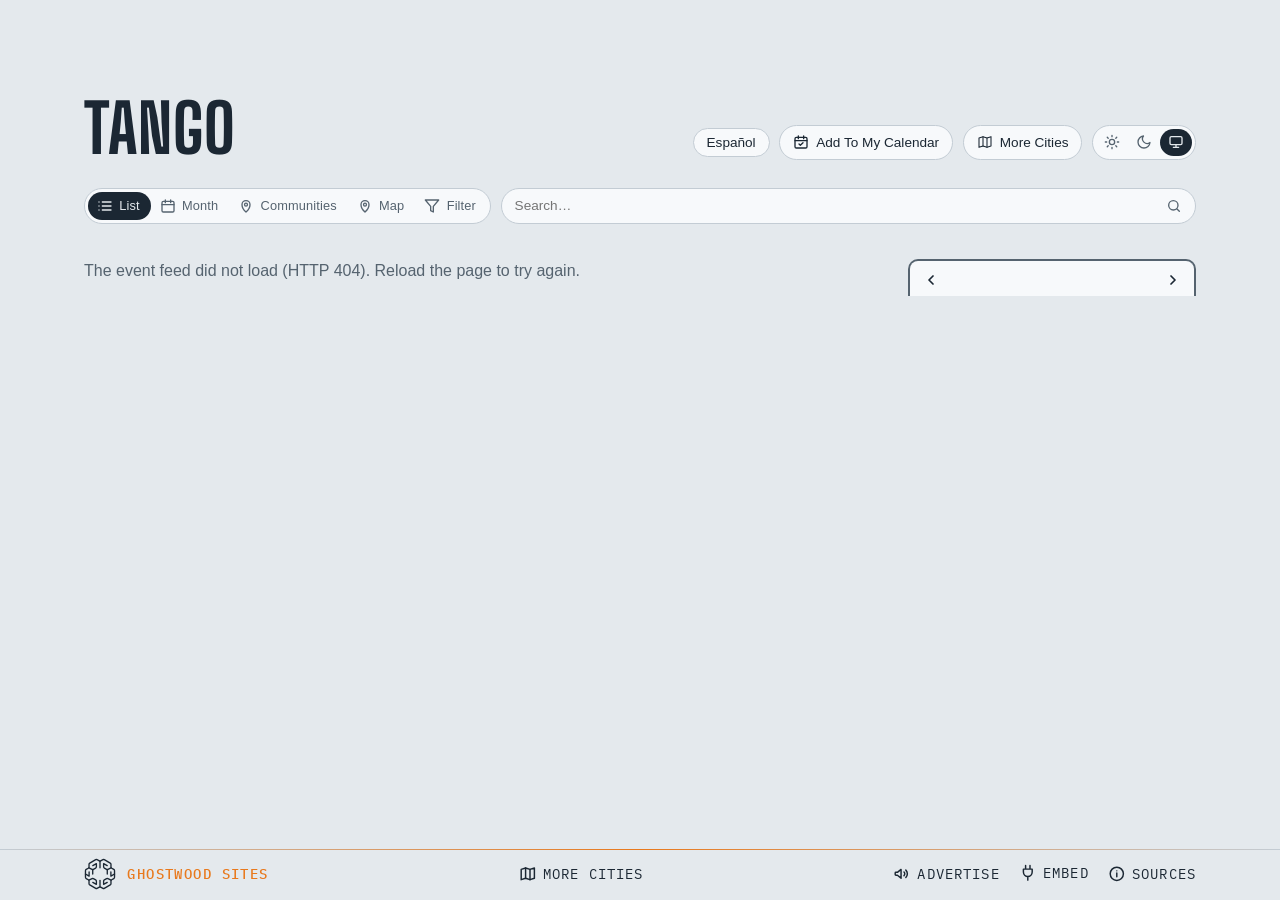
==== commit 0e7213c7: "Event sheet: drop the Hide <club> button (Season stays); channels.json paytv field (lqa d5576f7) Co-" ====
--- a/site/index.html
+++ b/site/index.html
@@ -465,9 +465,8 @@
     <div class="sheet-actions">
       <!-- order: the short chips first so they share a line, the long venue link after (Steve, 2026-09-15) -->
       <a id="sheetTickets" class="btn-cal" href="#" target="_blank" rel="noopener">Tickets</a>
-      <!-- the plain way to hide a club's home games (2026-09-20); an Undo toast follows. The venue's own Only / Hide
-           chips went 2026-10-26 (Steve: only Tickets and the venue link); the filter panel still has both -->
-      <button id="sheetHideTeam" class="chip" type="button" title="Hide this club's home games" hidden></button>
+      <!-- the venue's own Only / Hide chips went 2026-10-26 (Steve: only Tickets and the venue link) and the club's
+           Hide chip 2026-11-01 (Season stays); the filter panel still hides either -->
       <button id="sheetTeam" class="chip" type="button" title="This club's whole season in the Teams view" hidden></button>
       <a id="sheetVenueLink" class="chip" href="#" target="_blank" rel="noopener"></a>
       <button id="sheetClose" class="chip" type="button">Close</button>
--- a/site/styles.css
+++ b/site/styles.css
@@ -1984,13 +1984,19 @@
 .lm-zoom button[data-z="me"] { margin-top: .3rem; } /* the crosshair: the visitor's own spot, a little apart from the zoom */
 .lm-zoom button.is-busy { opacity: .5; cursor: progress; }
 .lm-zoom button[aria-pressed="true"] { color: #2f7fd6; border-color: #2f7fd6; }
-.lm-city { cursor: pointer; }
-.lm-city-dot { fill: #1f8a4c; stroke: #fff; stroke-width: calc(var(--u, 1) * 1.5); }
-.lm-sign-board { fill: #0f7a45; stroke: #fff; stroke-width: calc(var(--u, 1) * 1); } /* one thin white line as the board's edge (Steve, 2026-10-26: 'the white border should actually be the border') */
-.lm-sign-hit { fill: #fff; opacity: 0; }
-.lm-city:hover .lm-sign-hit, .lm-city:focus-visible .lm-sign-hit { opacity: .14; }
-.lm-sign-name, .lm-sign-mi { font-family: var(--body); font-weight: 700; letter-spacing: .01em; fill: #fff; pointer-events: none; }
-.lm-sign-name { letter-spacing: .03em; }
+.lm-zoom button[data-z="cities"] { margin-top: .3rem; } /* Switch City (and Switch Neighbourhood under it): the other sites, a little apart from the zoom — in place of the green signposts (Steve, 2026-10-31) */
+.lm-zoom button[aria-expanded="true"] { color: var(--ink); border-color: var(--ink); }
+.lm-switch .lm-sw-list { list-style: none; margin: .1rem 0 .35rem; padding: 0; }
+.lm-switch .lm-sw-row { display: flex; align-items: baseline; gap: .55rem; padding: .45rem .1rem; border-top: 1px solid var(--line); color: var(--ink); text-decoration: none; font: 500 .9rem/1.25 var(--body); }
+.lm-switch li:first-child .lm-sw-row { border-top: 0; }
+.lm-switch a.lm-sw-row:hover .lm-sw-name, .lm-switch a.lm-sw-row:focus-visible .lm-sw-name { text-decoration: underline; text-underline-offset: .15em; }
+.lm-switch .lm-sw-name { flex: 1; min-width: 0; overflow: hidden; text-overflow: ellipsis; white-space: nowrap; }
+.lm-switch .lm-sw-tag { flex: none; font-family: var(--mono); font-size: .62rem; letter-spacing: .08em; text-transform: uppercase; color: var(--ink-soft); }
+.lm-switch .lm-sw-far { flex: none; font-family: var(--mono); font-size: .72rem; letter-spacing: .04em; color: var(--ink-soft); }
+.lm-switch .is-here .lm-sw-row { font-weight: 700; }
+.lm-switch .is-here .lm-sw-row::after { content: '✓'; flex: none; color: var(--ink-soft); }
+.lm-caption .lm-reset { font: inherit; letter-spacing: inherit; text-transform: inherit; color: var(--ink); background: none; border: 0; border-bottom: 1px solid currentColor; border-radius: 0; padding: 0; cursor: pointer; } /* the filters leave nothing on the map: one tap back to the default (Steve, 2026-10-31) */
+.lm-caption .lm-reset[hidden] { display: none; }
 .lm-me-dot { fill: #2f7fd6; stroke: var(--mist); stroke-width: calc(var(--u, 1) * 2); }
 .lm-me-acc { fill: #2f7fd6; fill-opacity: .14; stroke: #2f7fd6; stroke-opacity: .45; stroke-width: calc(var(--u, 1) * .8); animation: lm-pulse 2.4s ease-out infinite; transform-box: fill-box; transform-origin: center; }
 @keyframes lm-pulse { 0% { fill-opacity: .22; } 100% { fill-opacity: .08; } }
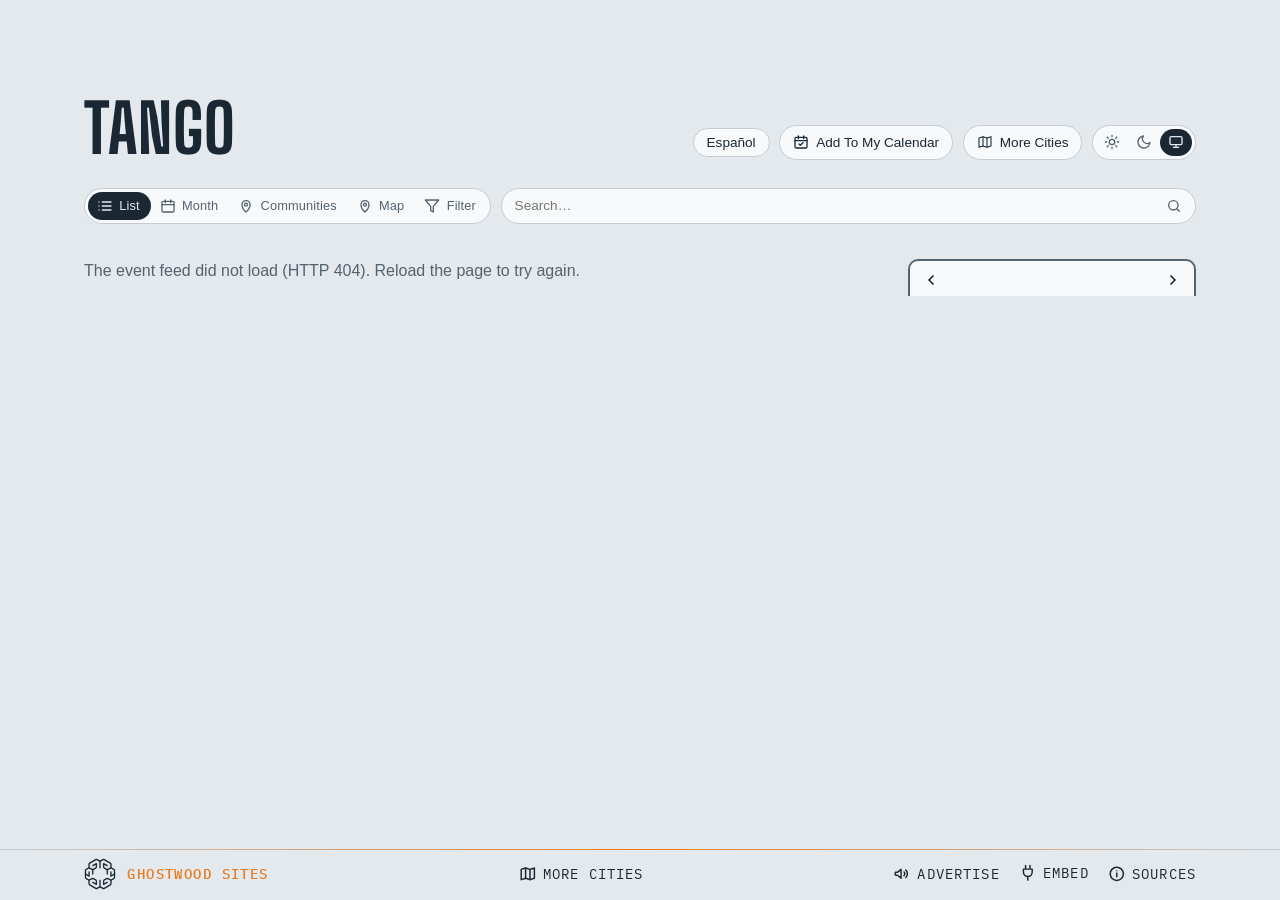
==== commit 073d892e: "AdSense: the site tag on this site, so the here.events review reaches the calendars Co-Authored-By: " ====
--- a/site/index.html
+++ b/site/index.html
@@ -27,6 +27,7 @@
   gtag('js', new Date());
   gtag('config', 'G-BTQFXS68HN');
 </script>
+<script async src="https://pagead2.googlesyndication.com/pagead/js/adsbygoogle.js?client=ca-pub-4058649258846072" crossorigin="anonymous"></script>
 <title>Tango Events — Milongas, Prácticas, Festivals &amp; Buenos Aires Tours</title>
 <meta name="description" content="Argentine tango across the US and southern Canada — milongas, prácticas and classes from the community calendars, festivals, marathons and encuentros, and US-led tours to Buenos Aires.">
 <!-- the site's own address and what a shared link shows: name, line, and the share card (share.png, 1200×630, scripts/share-card.mjs) -->
--- a/site/styles.css
+++ b/site/styles.css
@@ -401,6 +401,10 @@
 .fp-preset { font-size: .8rem; padding: .4em .85em; min-height: 2rem; }
 .fp-preset:hover { border-color: var(--ink-soft); }
 .fp-preset.is-on { background: var(--ink); color: var(--sky); border-color: var(--ink); }
+/* the panel's foot: Apply, pinned to the bottom edge while the panel scrolls (2026-11-05) */
+.fp-foot { position: sticky; bottom: -1rem; z-index: 1; display: flex; justify-content: flex-end; margin: 1.1rem -1.1rem -1rem; padding: .7rem 1.1rem; background: var(--mist); border-top: 1px solid var(--line); }
+.fp-foot .fp-apply { font-size: .9rem; font-weight: 600; padding: .45em 1.6em; min-height: 2.25rem; background: var(--ink); color: var(--sky); border-color: var(--ink); }
+.fp-foot .fp-apply:hover { background: color-mix(in srgb, var(--ink) 85%, var(--sky)); }
 .fp-group h3 {
   white-space: nowrap; /* never wraps (Steve, 2026-09-22) */
   font-family: var(--mono); font-size: .68rem; text-transform: uppercase;
@@ -865,6 +869,7 @@
 .pop-filter { display: flex; justify-content: center; gap: .5em; align-items: center; cursor: pointer; font-weight: 600; font-size: .88rem; margin: 0 0 .8rem; }
 .pop-filter input { accent-color: var(--ink); }
 .pop-filter[hidden] { display: none; } /* an author display beats the hidden attribute: say it outright (Teams mode has no filter to include) */
+.pop-filter-note { margin: -.45rem 0 .9rem; font-size: .68rem; } /* the filter row's footnote: the calendar keeps the filters it was added with (2026-11-05) */
 
 /* ---- share / embed: a <details> in the footer that opens UPWARD, its body
    floating over the list ---- */
@@ -974,6 +979,7 @@
 footer .foot-link { order: 1; } /* Advertise, Embed, Sources */
 footer #embed { order: 2; }
 footer #sources { order: 3; } /* a page link since 2026-10-29, still last on the row */
+footer #contact { order: 4; } /* the mailto, after Sources (2026-11-05) */
 /* the Advertise link: dressed as the Sources / Embed labels, after them */
 footer .foot-link { position: relative; top: -.5px; display: inline-flex; align-items: center; gap: .4rem; /* measured half a pixel under its neighbours' labels (Steve, 2026-09-15) */ font-family: var(--mono); font-size: .9rem; text-transform: uppercase; letter-spacing: .08em; color: var(--ink); text-decoration: none; padding: .2rem 0; white-space: nowrap; }
 footer .foot-link:hover { color: var(--ink-soft); }
@@ -1960,6 +1966,7 @@
 .lm-road { fill: none; stroke: var(--road); stroke-linecap: round; stroke-linejoin: round; stroke-width: calc(var(--u, 1) * .6); opacity: .45; }
 .lm-road-primary, .lm-road-trunk { stroke-width: calc(var(--u, 1) * .9); opacity: .6; }
 .lm-road-motorway { stroke-width: calc(var(--u, 1) * 1.5); opacity: .8; }
+.lm-boundary { fill: none; stroke: var(--lm-dot); stroke-width: calc(var(--u, 1) * 1.3); stroke-dasharray: calc(var(--u, 1) * 6) calc(var(--u, 1) * 3.5); stroke-linecap: round; stroke-linejoin: round; opacity: .7; pointer-events: none; } /* the city's or neighbourhood's own line (build-local-map.mjs `boundary`): dashed, the map dots' orange, over the roads and under the labels and pins */
 .lm-town { font-family: var(--mono); font-weight: 500; letter-spacing: .08em; text-transform: uppercase; fill: var(--ink-soft); paint-order: stroke; stroke: var(--mist); stroke-width: calc(var(--u, 1) * 3); stroke-linejoin: round; pointer-events: none; }
 .lm-town-dot { fill: var(--ink-soft); }
 .lm-water-name { font-family: var(--body); font-style: italic; letter-spacing: .04em; fill: color-mix(in srgb, var(--ink) 55%, #4da3f0); pointer-events: none; }
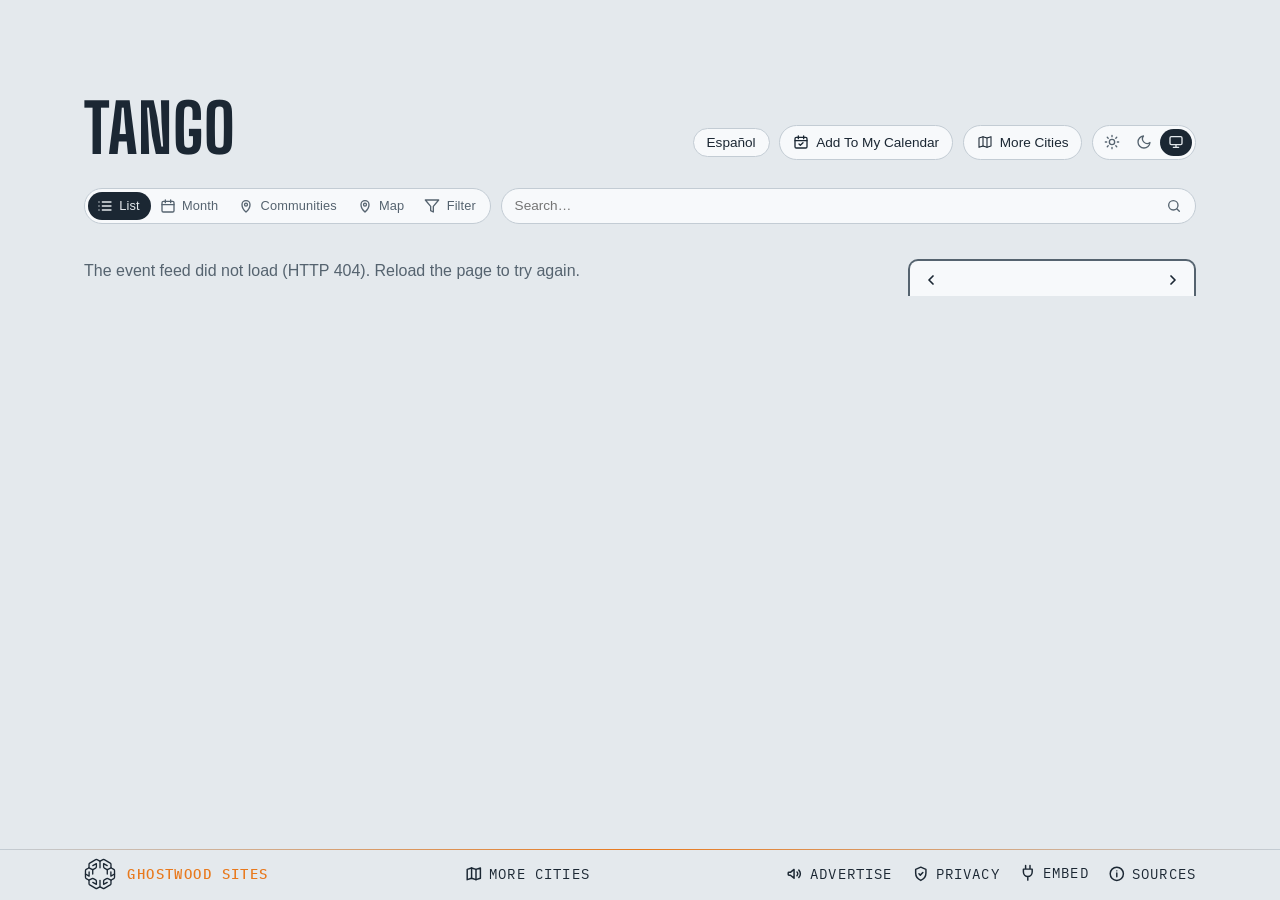
==== commit 07237c4d: "Footer: a Privacy link to here.events/privacy/; About and FAQ name AdSense instead of "no ads that f" ====
--- a/site/index.html
+++ b/site/index.html
@@ -410,6 +410,10 @@
     <svg viewBox="0 0 24 24" fill="none" stroke="currentColor" stroke-width="2" stroke-linecap="round" stroke-linejoin="round" aria-hidden="true"><circle cx="12" cy="12" r="9"/><path d="M12 11v5M12 8h.01"/></svg>
     <span>Sources</span>
   </a>
+  <a class="foot-link" id="privacy" href="https://here.events/privacy/" title="Cookies, analytics and ads">
+    <svg viewBox="0 0 24 24" fill="none" stroke="currentColor" stroke-width="2" stroke-linecap="round" stroke-linejoin="round" aria-hidden="true"><path d="M12 3l7 3v5c0 4.5-3 8.3-7 10-4-1.7-7-5.5-7-10V6l7-3z"/><path d="M9.5 12l1.8 1.8 3.5-3.6"/></svg>
+    <span>Privacy</span>
+  </a>
   <details class="share" id="embed">
     <summary>
       <svg class="plug" viewBox="0 0 24 24" fill="none" stroke="currentColor" stroke-width="2" stroke-linecap="round" stroke-linejoin="round" aria-hidden="true"><path d="M9 2v5M15 2v5M6 7h12v4a6 6 0 0 1-12 0V7zM12 17v5"/></svg>
